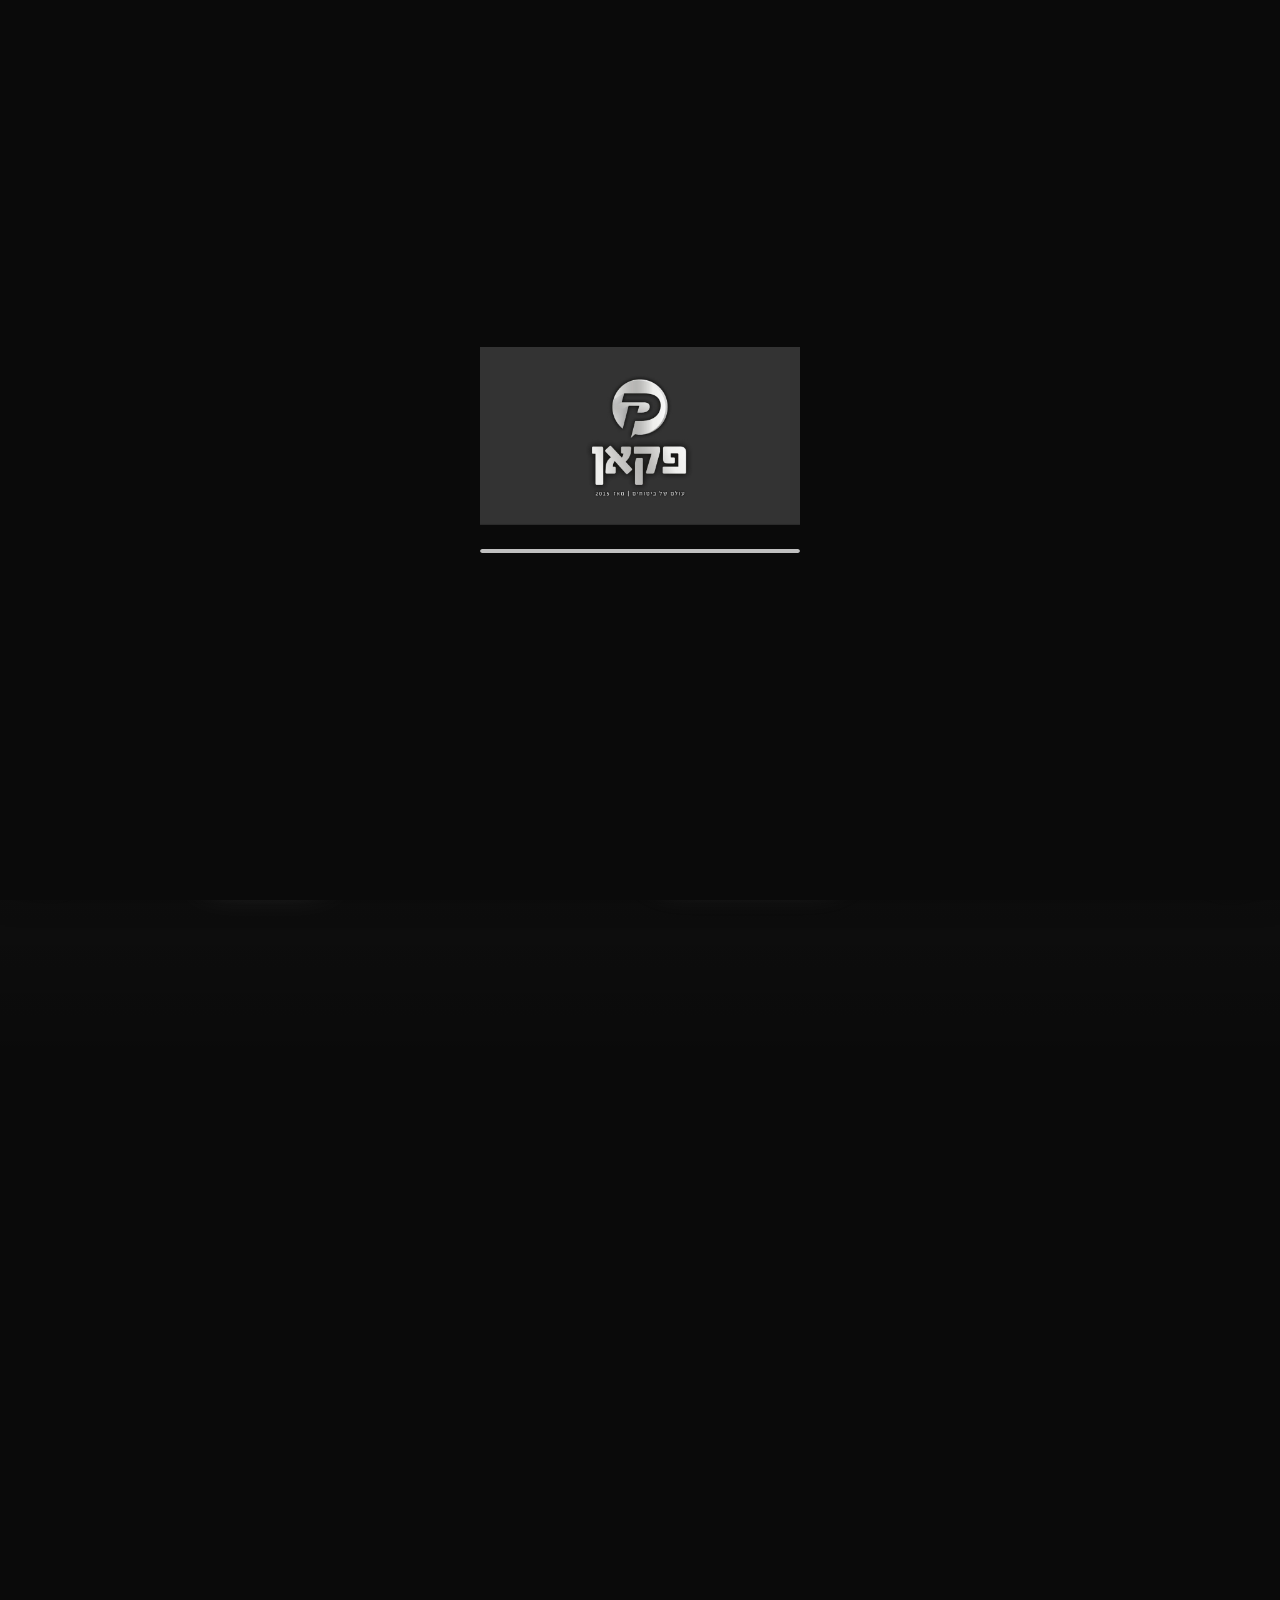
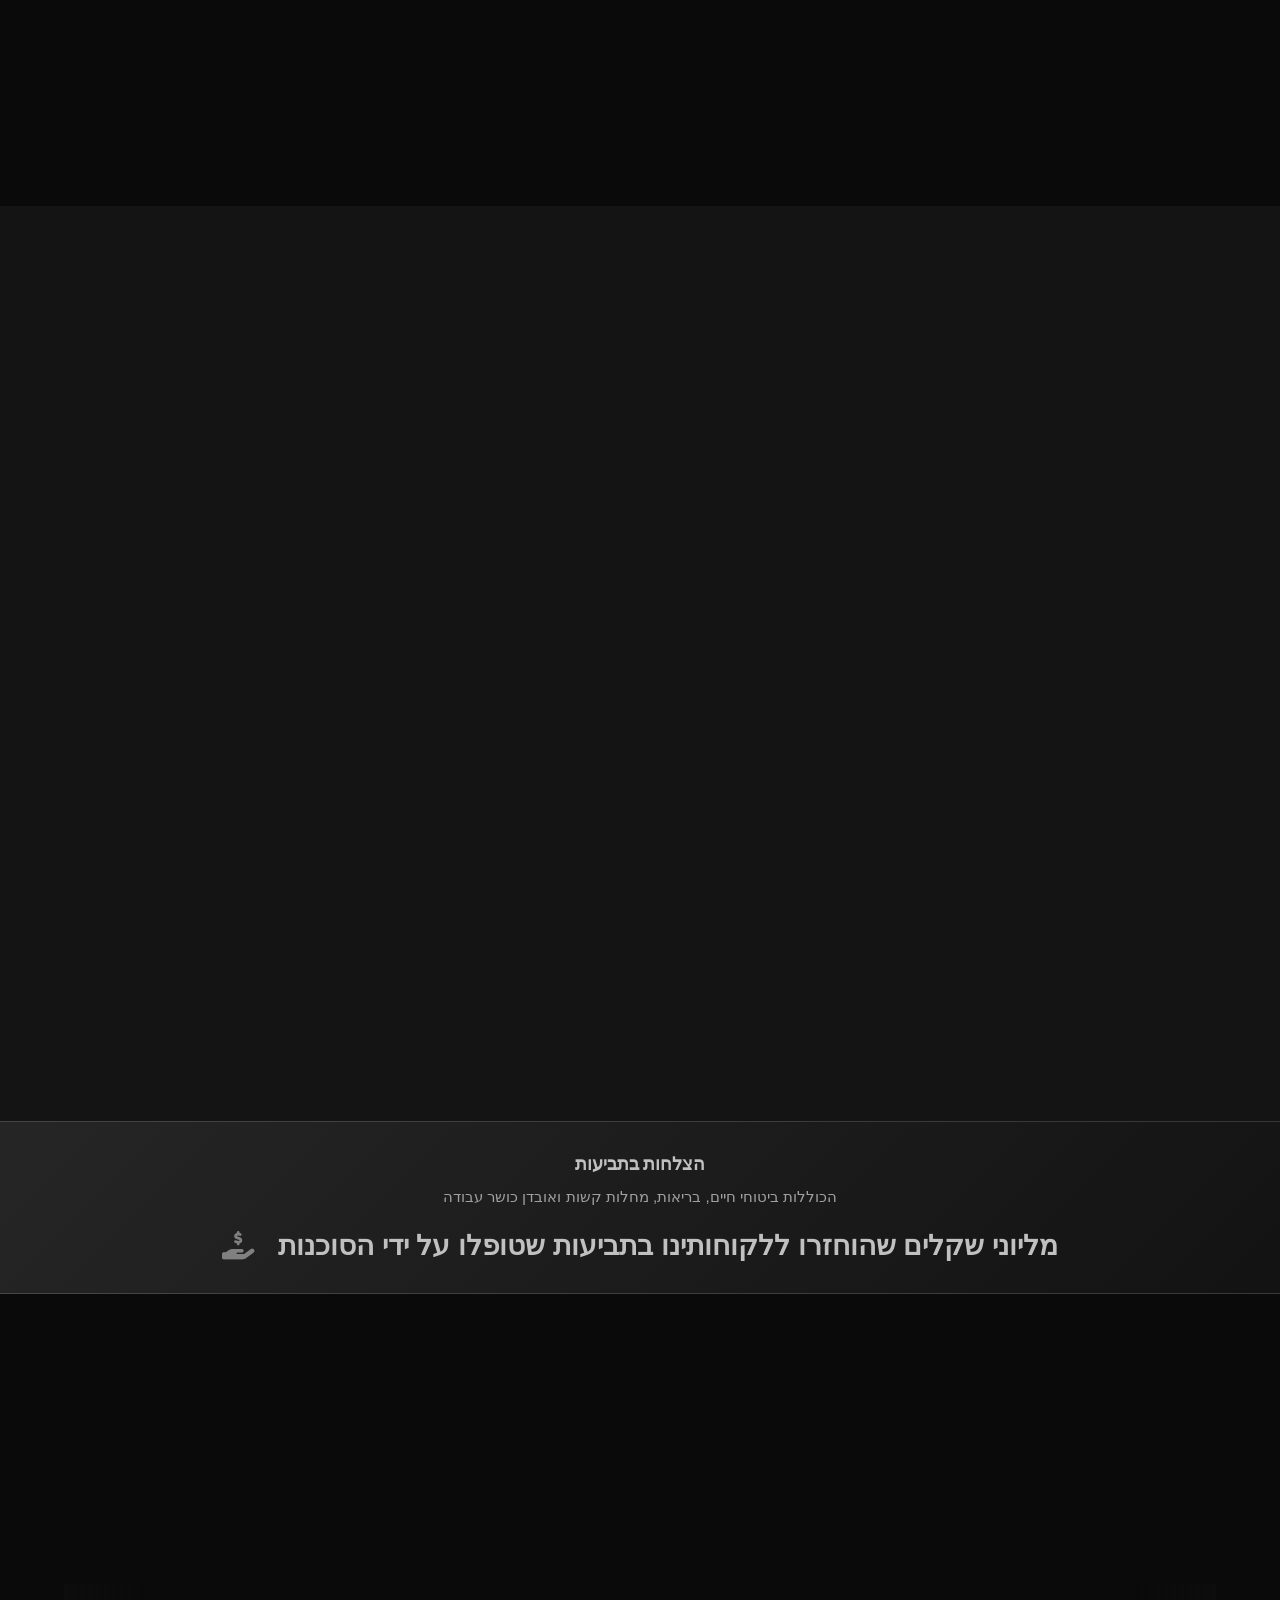
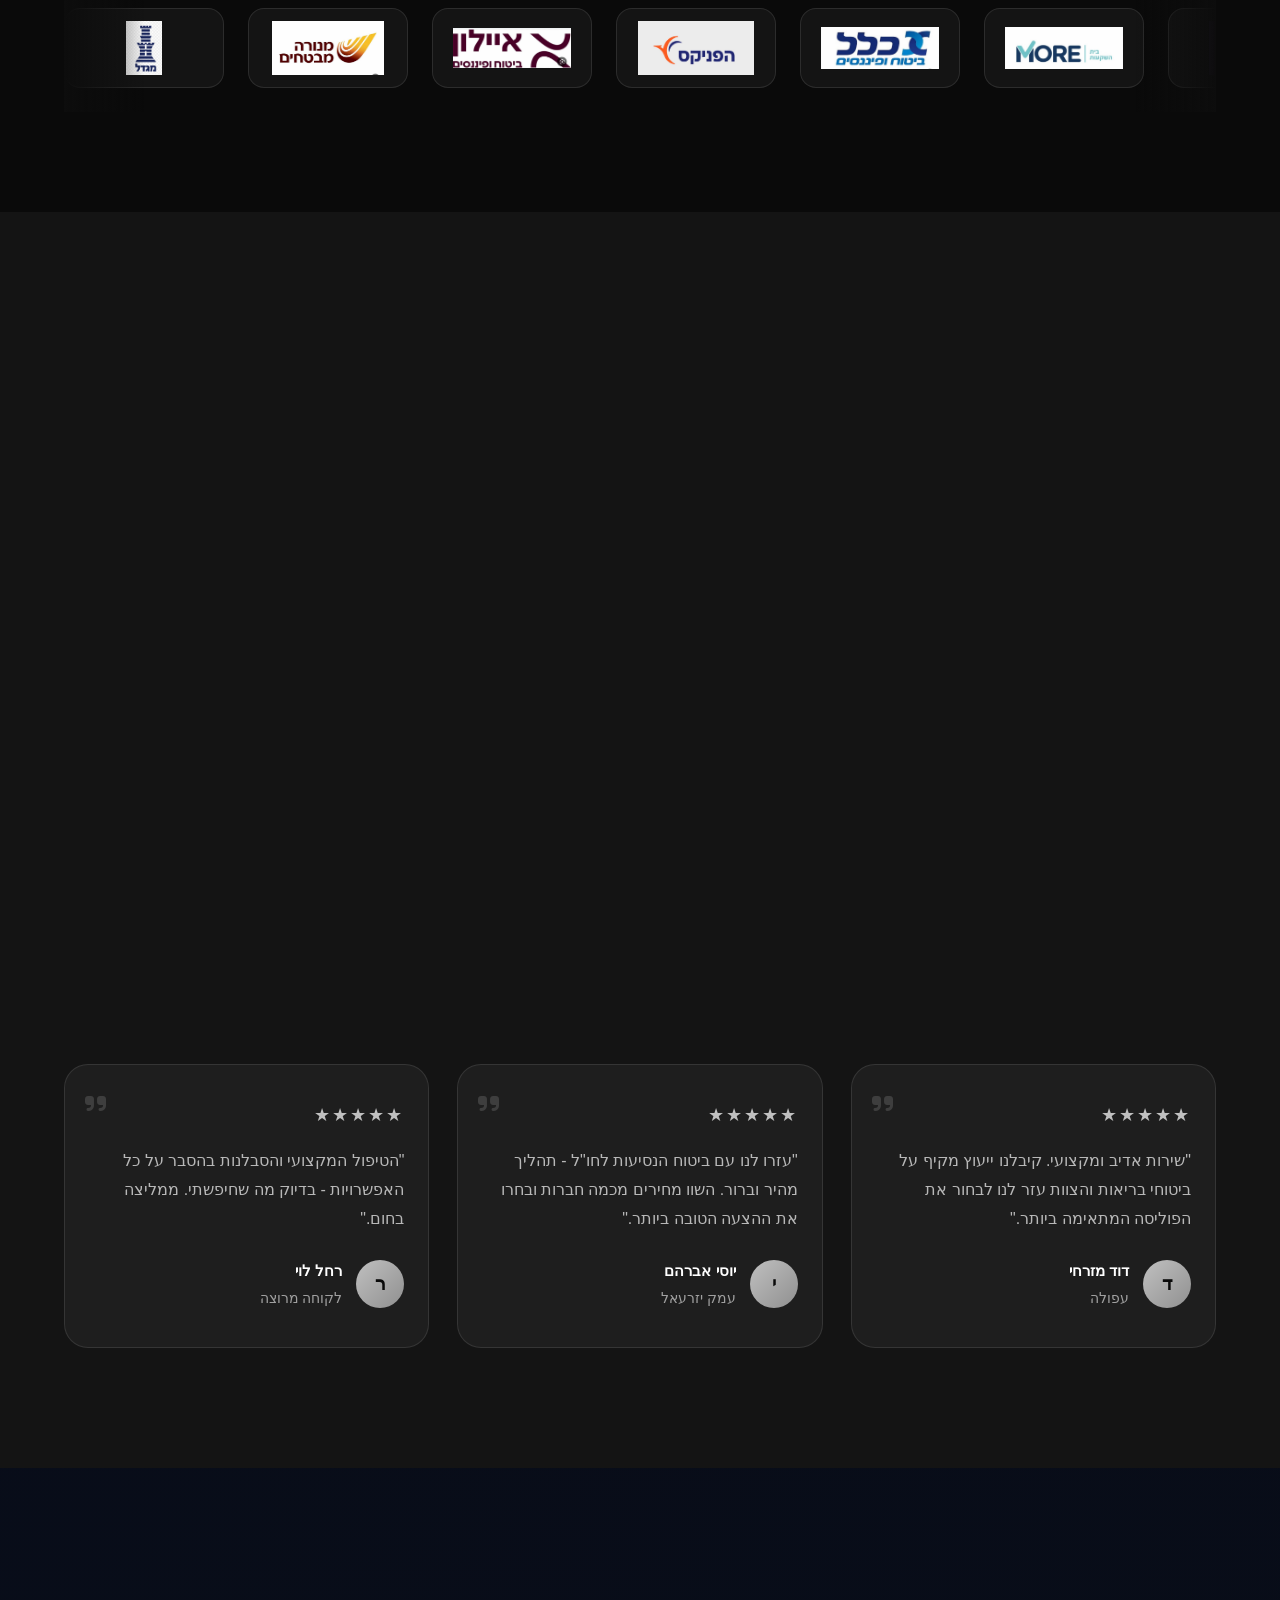
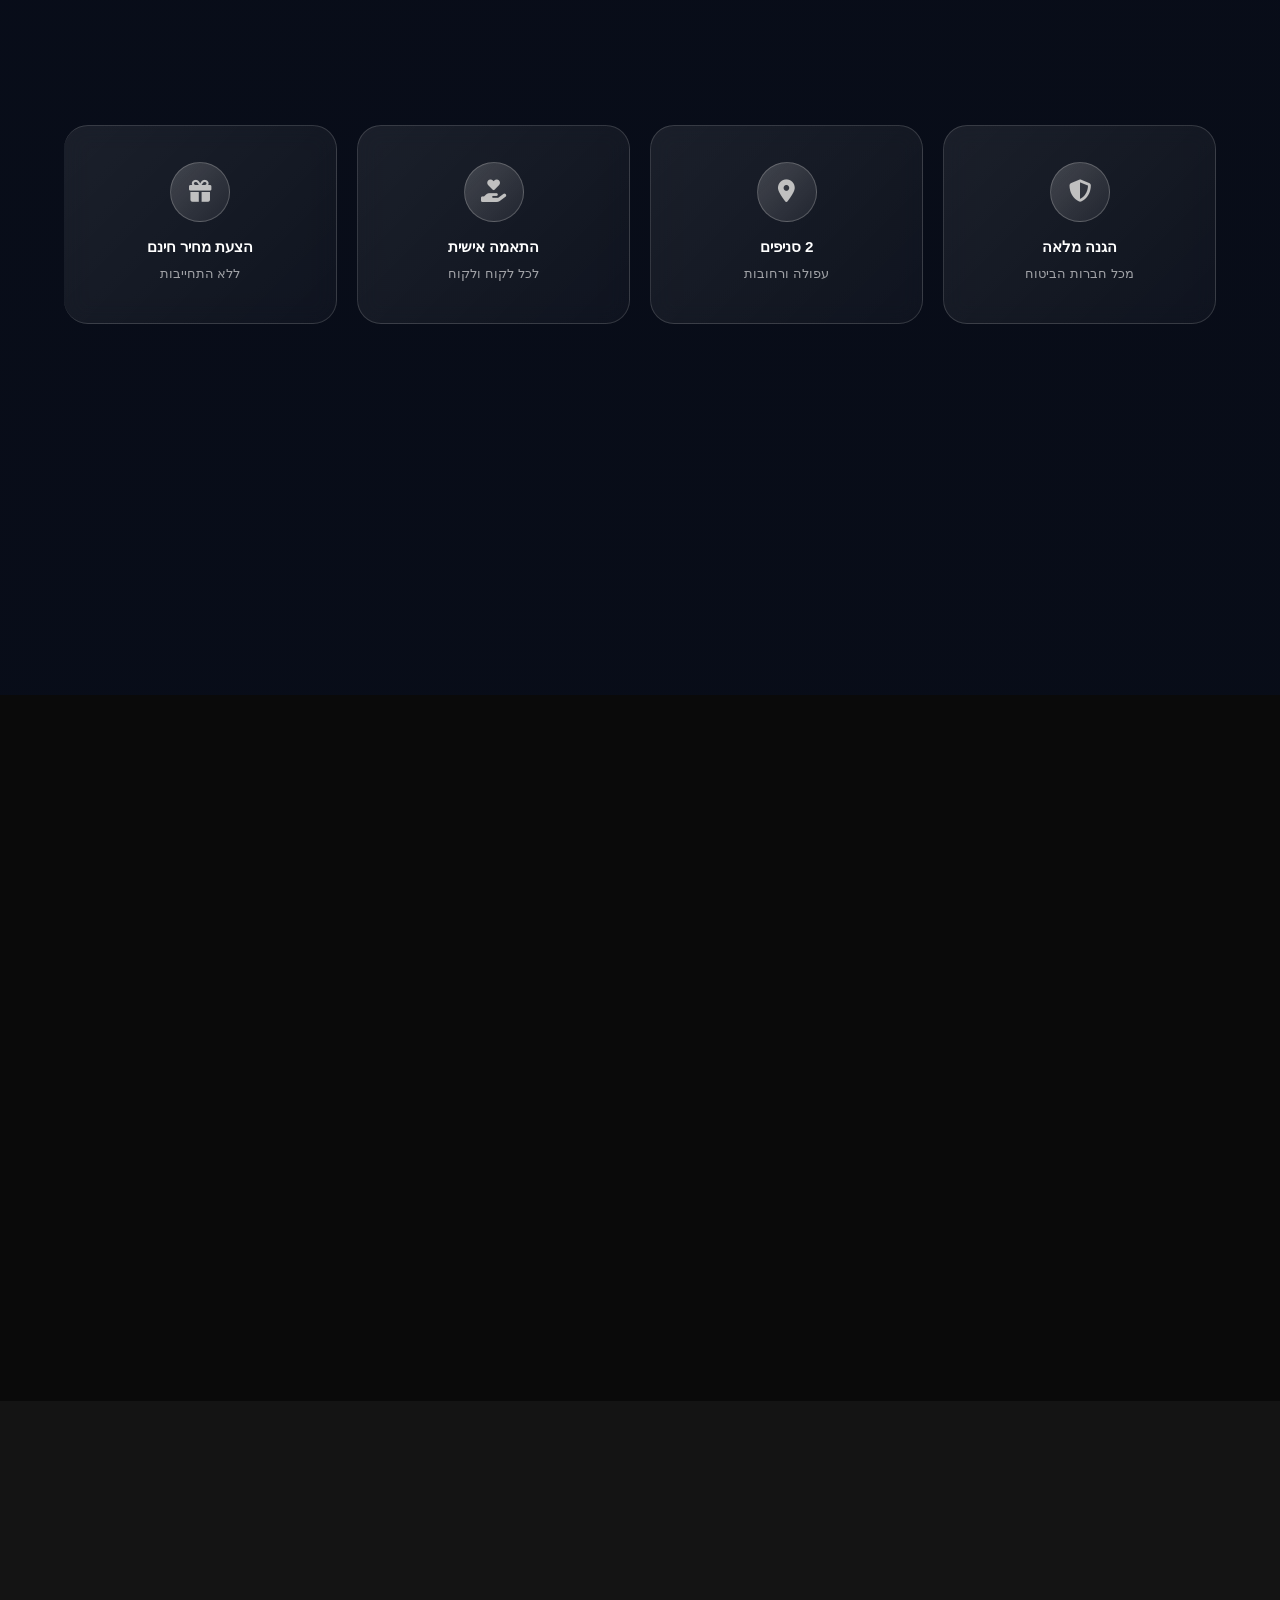
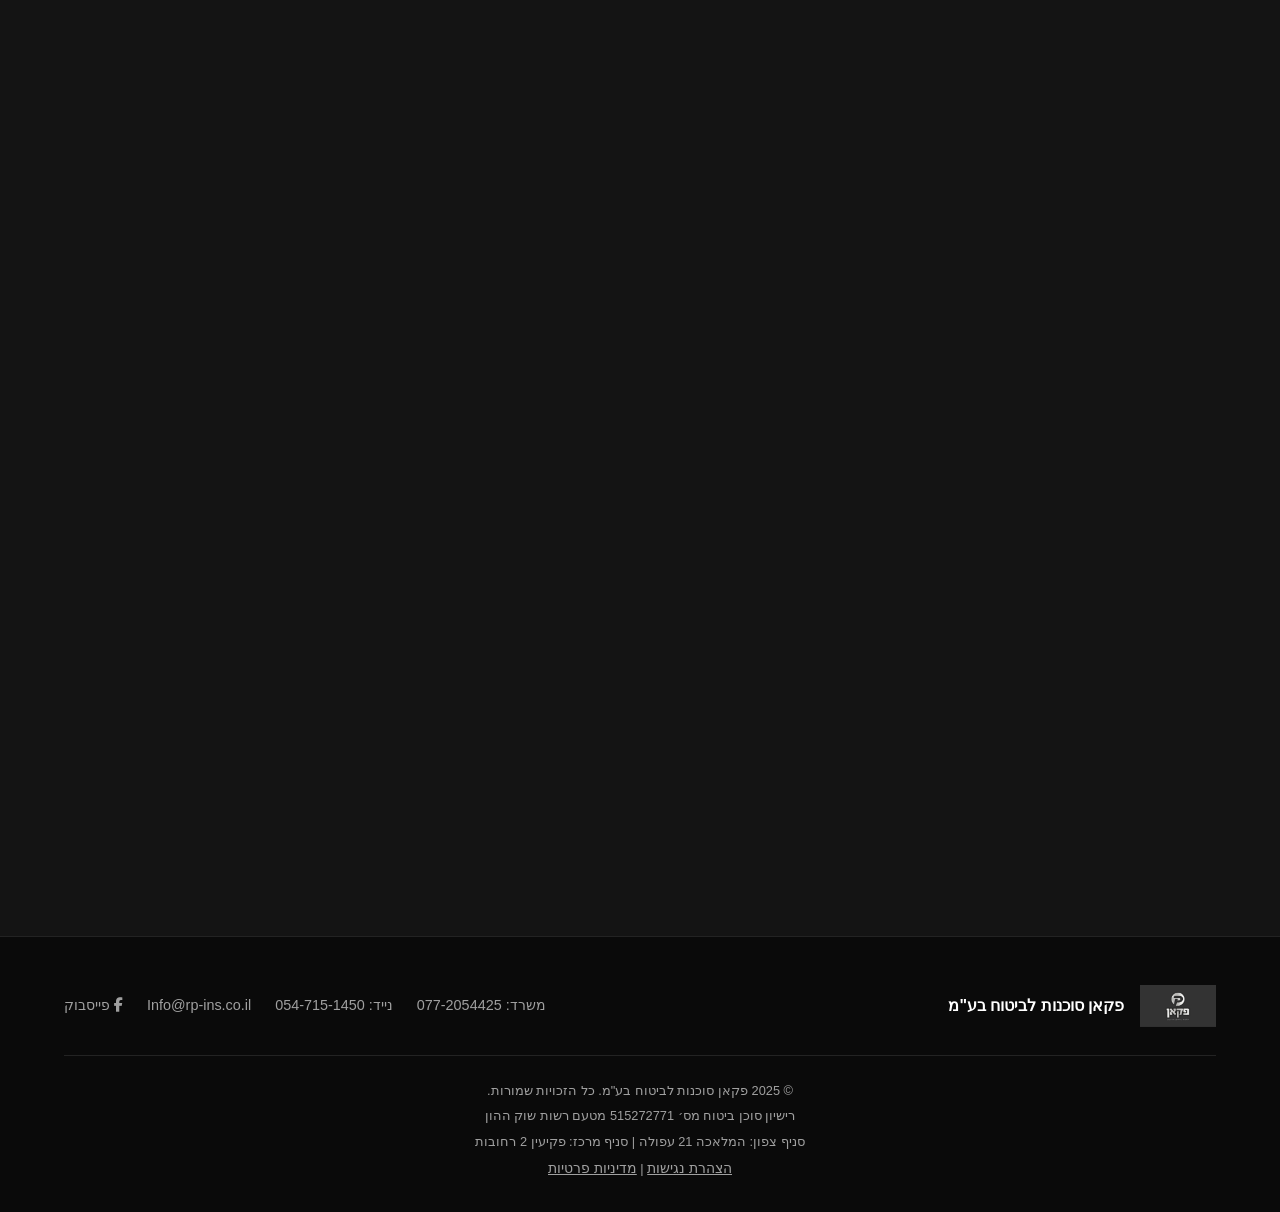
==== index.html @ 16bdc258 "feat: infinite proof carousel + 3 new proof documents - Replace manual JS carousel with CSS infinite" ====
<!DOCTYPE html>
<html lang="he" dir="rtl">
<head>
    <meta charset="UTF-8">
    <meta name="viewport" content="width=device-width, initial-scale=1.0, viewport-fit=cover">
    <meta name="referrer" content="strict-origin-when-cross-origin">
    <meta http-equiv="Content-Security-Policy" content="default-src 'self'; script-src 'self' https://www.googletagmanager.com https://www.google-analytics.com; style-src 'self' https://fonts.googleapis.com https://cdnjs.cloudflare.com; font-src 'self' https://fonts.gstatic.com https://cdnjs.cloudflare.com; img-src 'self' data: https://images.unsplash.com; connect-src 'self' https://formspree.io https://www.google-analytics.com https://www.googletagmanager.com; frame-ancestors 'self'; base-uri 'self'; form-action 'self' https://formspree.io;">
    <meta http-equiv="X-Frame-Options" content="DENY">
    <meta http-equiv="X-Content-Type-Options" content="nosniff">
    <meta http-equiv="Permissions-Policy" content="camera=(), microphone=(), geolocation=(), interest-cohort=()">
    <title>פקאן סוכנות לביטוח בע"מ | עפולה ורחובות - ביטוח מקצועי מאז 2015</title>
    <meta name="description" content="פקאן סוכנות לביטוח - סניפים בעפולה ורחובות. ביטוחי בריאות, נסיעות, חיים. עובדים עם הראל, מגדל, מנורה, כלל, הפניקס, איילון, הכשרה ועוד. הצעת מחיר חינם.">
    <meta name="keywords" content="פקאן ביטוח, ביטוח עפולה, ביטוח רחובות, ביטוח בריאות, ביטוח נסיעות, ביטוח חיים, ביטוח סיעוד, סוכנות ביטוח עפולה, סוכנות ביטוח רחובות, השוואת ביטוחים, הצעת מחיר ביטוח חינם">
    <meta property="og:title" content="פקאן סוכנות לביטוח בע&quot;מ">
    <meta property="og:description" content="פתרונות ביטוח מקצועיים בעפולה ורחובות מאז 2015">
    <meta property="og:type" content="website">
    <meta property="og:url" content="https://nirfit.github.io/pekan-insurance/">
    <meta property="og:image" content="https://nirfit.github.io/pekan-insurance/assets/pekan-logo-full.png">
    <meta property="og:locale" content="he_IL">
    <meta property="og:image:width" content="1200">
    <meta property="og:image:height" content="630">
    <meta property="og:image:alt" content="פקאן סוכנות לביטוח - עפולה ורחובות">
    <meta name="twitter:card" content="summary_large_image">
    <meta name="twitter:title" content="פקאן סוכנות לביטוח בע&quot;מ | עפולה ורחובות">
    <meta name="twitter:description" content="ביטוח מקצועי מאז 2015. ביטוחי בריאות, נסיעות, חיים. הצעת מחיר חינם וללא התחייבות.">
    <meta name="twitter:image" content="https://nirfit.github.io/pekan-insurance/assets/pekan-logo-full.png">
    <link rel="canonical" href="https://nirfit.github.io/pekan-insurance/">
    <link rel="icon" type="image/png" href="assets/pekan-logo-full.png">
    <link rel="apple-touch-icon" href="assets/pekan-logo-full.png">
    <link rel="preconnect" href="https://fonts.googleapis.com">
    <link rel="preconnect" href="https://fonts.gstatic.com" crossorigin>
    <link href="https://fonts.googleapis.com/css2?family=Heebo:wght@300;400;500;600;700;800;900&display=swap" rel="stylesheet">
    <link rel="stylesheet" href="https://cdnjs.cloudflare.com/ajax/libs/font-awesome/6.5.1/css/all.min.css" integrity="sha512-DTOQO9RWCH3ppGqcWaEA1BIZOC6xxalwEsw9c2QQeAIftl+Vegovlnee1c9QX4TctnWMn13TZye+giMm8e2LwA==" crossorigin="anonymous" referrerpolicy="no-referrer">
    <link rel="stylesheet" href="styles.css">
    <script src="config.js"></script>
    <!-- Google Analytics 4 - נטען רק לאחר הסכמת המשתמש לעוגיות -->
    <script type="application/ld+json">
    {
        "@context": "https://schema.org",
        "@type": "InsuranceAgency",
        "name": "פקאן סוכנות לביטוח בע\"מ",
        "description": "סוכנות ביטוח מובילה בעפולה ורחובות. ביטוחי בריאות, נסיעות וחיים.",
        "url": "https://nirfit.github.io/pekan-insurance/",
        "telephone": ["+972-77-2054425", "+972-54-715-1450"],
        "email": "Info@rp-ins.co.il",
        "address": [
            {"@type": "PostalAddress", "streetAddress": "המלאכה 21", "addressLocality": "עפולה"},
            {"@type": "PostalAddress", "streetAddress": "פקיעין 2", "addressLocality": "רחובות"}
        ],
        "openingHoursSpecification": {"@type": "OpeningHoursSpecification", "dayOfWeek": ["Monday","Tuesday","Wednesday","Thursday"], "opens": "09:00", "closes": "18:00"}
    }
    </script>
    <script type="application/ld+json">
    {
        "@context": "https://schema.org",
        "@type": "FAQPage",
        "mainEntity": [
            {"@type": "Question", "name": "איך אפשר ליצור קשר?", "acceptedAnswer": {"@type": "Answer", "text": "ניתן להתקשר למשרד: 077-2054425 או לנייד: 054-715-1450. בנוסף ניתן למלא את טופס יצירת הקשר או לשלוח הודעת WhatsApp."}}
        ]
    }
    </script>
</head>
<body>
    <!-- Skip to main content - תקן 5568 -->
    <a href="#main-content" class="skip-link">דלג לתוכן הראשי</a>
    <!-- Preloader -->
    <div class="preloader" id="preloader">
        <div class="preloader-inner">
            <div class="preloader-logo"><img src="assets/pekan-logo-full.png" alt="פקאן סוכנות לביטוח" width="320" height="auto"></div>
            <div class="preloader-bar"><div class="preloader-fill"></div></div>
        </div>
    </div>

    <!-- כפתור נגישות - תקן 5568 -->
    <button type="button" class="a11y-float" id="a11yFloat" aria-label="הצהרת נגישות והתאמות">
        <i class="fas fa-universal-access" aria-hidden="true"></i>
        <span class="a11y-float-text">נגישות</span>
    </button>

    <!-- WhatsApp Float -->
    <a href="https://wa.me/972547151450" class="whatsapp-float" target="_blank" rel="noopener noreferrer" aria-label="שלח הודעה ב-WhatsApp">
        <i class="fab fa-whatsapp" aria-hidden="true"></i>
        <span class="wa-text">שלח הודעה</span>
    </a>

    <!-- Chat Bot Widget - צד ימין למטה -->
    <div class="chatbot-widget" id="chatbotWidget" role="region" aria-label="צ׳אט בוט - במה אפשר לעזור">
        <div class="chatbot-panel" id="chatbotPanel" aria-hidden="true">
            <div class="chatbot-header">
                <h4>במה אפשר לעזור?</h4>
                <button type="button" class="chatbot-close" id="chatbotClose" aria-label="סגור צ׳אט">
                    <i class="fas fa-times"></i>
                </button>
            </div>
            <div class="chatbot-options">
                <a href="https://wa.me/972547151450?text=שלום%2C%20אני%20מעוניין%2Fת%20במידע%20על%20ביטוחי%20בריאות" class="chatbot-option" target="_blank" rel="noopener noreferrer">
                    <i class="fas fa-heart-pulse"></i>
                    <span>בריאות</span>
                </a>
                <a href="https://wa.me/972547151450?text=שלום%2C%20אני%20מעוניין%2Fת%20במידע%20על%20קופות%20גמל" class="chatbot-option" target="_blank" rel="noopener noreferrer">
                    <i class="fas fa-piggy-bank"></i>
                    <span>גמל</span>
                </a>
                <a href="https://wa.me/972547151450?text=שלום%2C%20אני%20מעוניין%2Fת%20במידע%20על%20פנסיה" class="chatbot-option" target="_blank" rel="noopener noreferrer">
                    <i class="fas fa-landmark"></i>
                    <span>פנסיה</span>
                </a>
                <a href="https://wa.me/972547151450?text=שלום%2C%20אני%20מעוניין%2Fת%20במידע%20על%20פיננסים%20והשקעות" class="chatbot-option" target="_blank" rel="noopener noreferrer">
                    <i class="fas fa-chart-line"></i>
                    <span>פיננסים והשקעות</span>
                </a>
            </div>
        </div>
        <button type="button" class="chatbot-trigger" id="chatbotTrigger" aria-label="פתח צ׳אט - במה אפשר לעזור" aria-expanded="false" aria-controls="chatbotPanel">
            <i class="fas fa-comments"></i>
            <span class="chatbot-trigger-text">במה אפשר לעזור</span>
        </button>
    </div>

    <!-- Top Bar -->
    <div class="top-bar" id="topBar">
        <div class="container">
            <div class="top-bar-content">
                <a href="tel:0772054425"><i class="fas fa-phone-alt" aria-hidden="true"></i> משרד: 077-2054425</a>
                <a href="tel:0547151450"><i class="fas fa-mobile-alt" aria-hidden="true"></i> נייד: 054-715-1450</a>
                <a href="mailto:Info@rp-ins.co.il"><i class="fas fa-envelope" aria-hidden="true"></i> Info@rp-ins.co.il</a>
                <a href="https://www.facebook.com/profile.php?id=100028027735678&locale=ga_IE#" target="_blank" rel="noopener noreferrer" aria-label="פייסבוק"><i class="fab fa-facebook-f" aria-hidden="true"></i> פייסבוק</a>
            </div>
        </div>
    </div>

    <!-- Navigation -->
    <nav class="navbar" id="navbar" role="navigation" aria-label="תפריט ראשי">
        <div class="nav-container">
            <a href="#" class="logo" aria-label="פקאן ביטוח - דף הבית">
                <img src="assets/pekan-logo-nav.png" alt="פקאן סוכנות לביטוח בע&quot;מ - עולם של ביטוחים מאז 2015" class="logo-img">
            </a>
            <button class="nav-toggle" id="navToggle" aria-label="פתיחת תפריט" aria-expanded="false" aria-controls="navMenu">
                <span></span><span></span><span></span>
            </button>
            <div class="nav-overlay" id="navOverlay" aria-hidden="true"></div>
            <ul class="nav-menu" id="navMenu">
                <li><a href="#hero">בית</a></li>
                <li><a href="#about">אודות</a></li>
                <li><a href="#services">שירותים</a></li>
                <li><a href="#results">תוצאות והוכחות</a></li>
                <li><a href="#why-us">למה אנחנו</a></li>
                <li><a href="#partners">חברות ביטוח</a></li>
                <li><a href="#faq">שאלות</a></li>
                <li class="nav-mobile-contact">
                    <a href="tel:0772054425"><i class="fas fa-phone-alt"></i> 077-2054425</a>
                    <a href="tel:0547151450"><i class="fas fa-mobile-alt"></i> 054-715-1450</a>
                    <a href="mailto:Info@rp-ins.co.il"><i class="fas fa-envelope"></i> Info@rp-ins.co.il</a>
                </li>
                <li><a href="#contact" class="nav-cta">צור קשר</a></li>
            </ul>
        </div>
    </nav>

    <main id="main-content">
    <!-- Hero -->
    <section class="hero" id="hero" aria-label="קטע ראשי">
        <div class="hero-bg">
            <div class="hero-overlay"></div>
        </div>
        <canvas class="hero-particles" id="heroParticles" aria-hidden="true"></canvas>
        <div class="hero-content">
            <img src="לוגו2.jpeg" alt="פקאן ביטוח" class="hero-logo-img" fetchpriority="high">
            <div class="hero-badges">
            </div>
            <h1 class="hero-title">
                <span class="line">מגנים על מה</span>
                <span class="line accent">שחשוב לכם</span>
            </h1>
            <p class="hero-desc">מובילים בביטוחי בריאות וחיים לצד תכנון פנסיוני וחסכונות • עובדים עם כל חברות הביטוח • סניפים עפולה ורחובות</p>
            <div class="hero-buttons">
                <div class="hero-buttons-grid">
                    <a href="#contact" class="btn btn-gold btn-quote">
                        <i class="fas fa-shield-alt"></i>
                        <span>קבל הצעת מחיר</span>
                    </a>
                    <a href="tel:0547151450" class="btn btn-glass btn-call">
                        <i class="fas fa-phone-alt"></i>
                        <span>התקשר עכשיו</span>
                    </a>
                </div>
            </div>
        </div>
    </section>

    <!-- About -->
    <section class="about-section" id="about">
        <div class="container">
            <div class="about-layout">
                <div class="about-visual reveal">
                    <div class="about-image-stack">
                        <img src="WhatsApp Image 2026-03-17 at 13.35.12.jpeg" alt="משרד פקאן ביטוח" class="about-img-1" loading="lazy">
                        <img src="https://images.unsplash.com/photo-1521791136064-7986c2920216?w=400&q=80" alt="פגישת ייעוץ" class="about-img-2" loading="lazy">
                        <div class="about-experience-badge">
                            <span class="exp-number">10+</span>
                            <span class="exp-text">שנות<br>ניסיון</span>
                        </div>
                    </div>
                </div>
                <div class="about-text reveal">
                    <h2 class="section-heading">אודות פקאן <span class="gold">סוכנות לביטוח</span></h2>
                    <p>פקאן סוכנות לביטוח בע"מ הוקמה בשנת 2015. מאז הקמתה מתמקדת הסוכנות במתן פתרונות ייחודיים ללקוחותיה הרבים. פקאן סוכנות לביטוח גדלה, התקדמה ונמצאת היום בין הסוכנויות המובילות בביטוחי פרט בארץ.</p>
                    <p>אנו שמים דגש רב בכל הקשור לאיכות השירות והמקצועיות. פקאן סוכנות לביטוח מתמחה במתן שירות ופתרונות מקצועיים בתחומי הביטוח השונים: ביטוחי אובדן כושר עבודה, ביטוחי בריאות, ביטוחי חיים, ביטוחי מנהלים, פנסיה וחסכון.</p>
                    <a href="#contact" class="btn btn-gold">צור קשר <i class="fas fa-arrow-left"></i></a>
                </div>
            </div>
        </div>
    </section>

    <!-- Cards Section -->
    <!-- Services Grid -->
    <section class="services-section" id="services">
        <div class="container">
            <div class="section-intro reveal">
                <h2 class="section-heading">כל <span class="gold">השירותים</span> שלנו</h2>
                <p class="section-sub">פקאן סוכנות לביטוח בע"מ מספקת מגוון רחב של פוליסות ביטוח בהתאמה אישית לכל לקוח ולצרכיו האישיים</p>
            </div>
            <div class="services-mosaic">
                <div class="mosaic-item reveal" data-delay="0">
                    <div class="mosaic-icon"><i class="fas fa-globe-americas"></i></div>
                    <h4>ביטוח נסיעות לחו"ל</h4>
                    <p>מגוון רחב של פוליסות ביטוח נסיעות לחו"ל ממגוון חברות הביטוח המובילות</p>
                </div>
                <div class="mosaic-item reveal" data-delay="1">
                    <div class="mosaic-icon"><i class="fas fa-stethoscope"></i></div>
                    <h4>ביטוח מחלות קשות</h4>
                    <p>כיסוי מקיף למקרה של גילוי מחלה קשה עם תנאים מיטביים</p>
                </div>
                <div class="mosaic-item reveal" data-delay="2">
                    <div class="mosaic-icon"><i class="fas fa-house-chimney"></i></div>
                    <h4>ביטוח משכנתא ומבנה</h4>
                    <p>הגנה על הנכס והמשכנתא בתנאים תחרותיים</p>
                </div>
                <div class="mosaic-item reveal" data-delay="3">
                    <div class="mosaic-icon"><i class="fas fa-bolt"></i></div>
                    <h4>ביטוח אלמנטרי</h4>
                    <p>כיסוי לנזקי טבע, רעידות אדמה ופגעי מזג אוויר</p>
                </div>
                <div class="mosaic-item reveal" data-delay="4">
                    <div class="mosaic-icon"><i class="fas fa-chart-line"></i></div>
                    <h4>קופות גמל להשקעה</h4>
                    <p>חיסכון גמיש לטווח ארוך עם תשואות אטרקטיביות ואפשרות למשיכה בכל עת</p>
                </div>
                <div class="mosaic-item reveal" data-delay="5">
                    <div class="mosaic-icon"><i class="fas fa-piggy-bank"></i></div>
                    <h4>מוצרי חיסכון</h4>
                    <p>ביטוחים פנסיוניים, קרנות השתלמות ותכנון פיננסי</p>
                </div>
                <div class="mosaic-item reveal" data-delay="6">
                    <div class="mosaic-icon"><i class="fas fa-user-shield"></i></div>
                    <h4>ביטוחי בריאות, חיים ונכות</h4>
                    <p>ביטוחי בריאות, חיים, נכות מתאונה ואובדן כושר עבודה</p>
                </div>
                <div class="mosaic-item reveal" data-delay="7">
                    <div class="mosaic-icon"><i class="fas fa-hand-holding-medical"></i></div>
                    <h4>ביטוח תאונות אישיות</h4>
                    <p>ביטוח תאונות אישיות ונכות תעסוקתית עקב תאונה</p>
                </div>
            </div>
        </div>
    </section>

    <!-- Money Returned Banner -->
    <section class="money-banner">
        <div class="container">
            <p class="money-banner-title">הצלחות בתביעות</p>
            <p class="money-banner-subtitle">הכוללות ביטוחי חיים, בריאות, מחלות קשות ואובדן כושר עבודה</p>
            <div class="money-banner-inner">
                <p class="money-full-text">מליוני שקלים שהוחזרו ללקוחותינו בתביעות שטופלו על ידי הסוכנות</p>
                <i class="fas fa-hand-holding-dollar money-icon"></i>
            </div>
        </div>
    </section>

    <!-- Partners -->
    <section class="partners-section" id="partners">
        <div class="container">
            <div class="section-intro reveal">
                <h2 class="section-heading">עובדים עם <span class="gold">כל חברות הביטוח</span></h2>
                <p class="section-sub">אנו עובדים עם כל חברות הביטוח המובילות בישראל ונספק לכם את ההצעה המתאימה והמשתלמת ביותר</p>
            </div>
            <div class="partners-carousel-outer">
                <div class="partners-carousel-track">
                    <div class="partner-logo-item"><img src="assets/partners/migdal.png" alt="מגדל"></div>
                    <div class="partner-logo-item"><img src="assets/partners/menora.png" alt="מנורה"></div>
                    <div class="partner-logo-item"><img src="assets/partners/ayalon.png" alt="איילון"></div>
                    <div class="partner-logo-item"><img src="assets/partners/phoenix.png" alt="הפניקס"></div>
                    <div class="partner-logo-item"><img src="assets/partners/clal.png" alt="כלל"></div>
                    <div class="partner-logo-item"><img src="assets/partners/mor.png" alt="מור בית השקעות"></div>
                    <div class="partner-logo-item"><img src="assets/partners/meitav.png" alt="מיטב בית השקעות"></div>
                    <div class="partner-logo-item"><img src="assets/partners/altshuler.png" alt="אלטשולר שחם"></div>
                    <div class="partner-logo-item"><img src="assets/partners/migdal.png" alt="מגדל"></div>
                    <div class="partner-logo-item"><img src="assets/partners/menora.png" alt="מנורה"></div>
                    <div class="partner-logo-item"><img src="assets/partners/ayalon.png" alt="איילון"></div>
                    <div class="partner-logo-item"><img src="assets/partners/phoenix.png" alt="הפניקס"></div>
                    <div class="partner-logo-item"><img src="assets/partners/clal.png" alt="כלל"></div>
                    <div class="partner-logo-item"><img src="assets/partners/mor.png" alt="מור בית השקעות"></div>
                    <div class="partner-logo-item"><img src="assets/partners/meitav.png" alt="מיטב בית השקעות"></div>
                    <div class="partner-logo-item"><img src="assets/partners/altshuler.png" alt="אלטשולר שחם"></div>
                    <div class="partner-logo-item"><img src="assets/partners/migdal.png" alt="מגדל"></div>
                    <div class="partner-logo-item"><img src="assets/partners/menora.png" alt="מנורה"></div>
                    <div class="partner-logo-item"><img src="assets/partners/ayalon.png" alt="איילון"></div>
                    <div class="partner-logo-item"><img src="assets/partners/phoenix.png" alt="הפניקס"></div>
                    <div class="partner-logo-item"><img src="assets/partners/clal.png" alt="כלל"></div>
                    <div class="partner-logo-item"><img src="assets/partners/mor.png" alt="מור בית השקעות"></div>
                    <div class="partner-logo-item"><img src="assets/partners/meitav.png" alt="מיטב בית השקעות"></div>
                    <div class="partner-logo-item"><img src="assets/partners/altshuler.png" alt="אלטשולר שחם"></div>
                    <div class="partner-logo-item"><img src="assets/partners/migdal.png" alt="מגדל"></div>
                    <div class="partner-logo-item"><img src="assets/partners/menora.png" alt="מנורה"></div>
                    <div class="partner-logo-item"><img src="assets/partners/ayalon.png" alt="איילון"></div>
                    <div class="partner-logo-item"><img src="assets/partners/phoenix.png" alt="הפניקס"></div>
                    <div class="partner-logo-item"><img src="assets/partners/clal.png" alt="כלל"></div>
                    <div class="partner-logo-item"><img src="assets/partners/mor.png" alt="מור בית השקעות"></div>
                    <div class="partner-logo-item"><img src="assets/partners/meitav.png" alt="מיטב בית השקעות"></div>
                    <div class="partner-logo-item"><img src="assets/partners/altshuler.png" alt="אלטשולר שחם"></div>
                </div>
            </div>
        </div>
    </section>

    <!-- Results & Proofs -->
    <section class="results-section" id="results">
        <div class="container">
            <div class="section-intro reveal">
                <h2 class="section-heading">לקוחות מספרים <span class="gold">והנה הוכחות</span></h2>
                <p class="section-sub">סיפורי הצלחה אמיתיים ומסמכים רשמיים – אנחנו עוזרים לאנשים לקבל את מה שהם זכאים לו</p>
            </div>

            <!-- Proof Documents Carousel -->
            <div class="results-proofs reveal">
                <h3 class="proofs-title"><i class="fas fa-file-contract"></i> מסמכי אישור רשמיים – הוכחות מהשטח</h3>
                <p class="proofs-desc">אישורי תשלום ותגמולים שאושרו ללקוחותינו – חברות ביטוח מובילות</p>
                <div class="proofs-carousel-outer">
                    <div class="proofs-carousel-track" id="proofsTrack">
                        <!-- סט ראשון -->
                        <div class="proof-card"><a href="assets/proof-phoenix-siyud.png" target="_blank" rel="noopener noreferrer" class="proof-link"><img src="assets/proof-phoenix-siyud.png" alt="הפניקס – ביטוח סיעוד" loading="lazy"><div class="proof-overlay"><span>הפניקס – ביטוח סיעוד</span><small>תגמול חודשי 2,721 ש"ח</small></div></a></div>
                        <div class="proof-card"><a href="assets/proof-critical-illness.png" target="_blank" rel="noopener noreferrer" class="proof-link"><img src="assets/proof-critical-illness.png" alt="פיצוי מחלה קשה" loading="lazy"><div class="proof-overlay"><span>פיצוי מחלה קשה</span><small>55,810 ש"ח אושרו לתשלום</small></div></a></div>
                        <div class="proof-card"><a href="assets/proof-menora.png" target="_blank" rel="noopener noreferrer" class="proof-link"><img src="assets/proof-menora.png" alt="מנורה מבטחים" loading="lazy"><div class="proof-overlay"><span>מנורה מבטחים</span><small>2,643 ש"ח – ניתוח</small></div></a></div>
                        <div class="proof-card"><a href="assets/proof-phoenix-accident.png" target="_blank" rel="noopener noreferrer" class="proof-link"><img src="assets/proof-phoenix-accident.png" alt="הפניקס – תאונות אישיות" loading="lazy"><div class="proof-overlay"><span>הפניקס – תאונות אישיות</span><small>3,310 ש"ח תגמולים</small></div></a></div>
                        <div class="proof-card"><a href="assets/proof-migdal-laparoscopy.jpeg" target="_blank" rel="noopener noreferrer" class="proof-link"><img src="assets/proof-migdal-laparoscopy.jpeg" alt="מגדל – ניתוח לפרוסקופי" loading="lazy"><div class="proof-overlay"><span>מגדל – ניתוח לפרוסקופי</span><small>4,044 ש"ח אושרו לתשלום</small></div></a></div>
                        <div class="proof-card"><a href="assets/proof-migdal-health.jpeg" target="_blank" rel="noopener noreferrer" class="proof-link"><img src="assets/proof-migdal-health.jpeg" alt="מגדל – תביעת בריאות" loading="lazy"><div class="proof-overlay"><span>מגדל – תביעת בריאות</span><small>8,776 ש"ח אושרו לתשלום</small></div></a></div>
                        <div class="proof-card"><a href="assets/proof-femi-physiotherapy.jpeg" target="_blank" rel="noopener noreferrer" class="proof-link"><img src="assets/proof-femi-physiotherapy.jpeg" alt="Femi – פיזיותרפיה" loading="lazy"><div class="proof-overlay"><span>Femi – פיזיותרפיה</span><small>569 ש"ח החזר טיפולים</small></div></a></div>
                        <!-- סט שני (כפילות לאינסוף) -->
                        <div class="proof-card"><a href="assets/proof-phoenix-siyud.png" target="_blank" rel="noopener noreferrer" class="proof-link"><img src="assets/proof-phoenix-siyud.png" alt="הפניקס – ביטוח סיעוד" loading="lazy"><div class="proof-overlay"><span>הפניקס – ביטוח סיעוד</span><small>תגמול חודשי 2,721 ש"ח</small></div></a></div>
                        <div class="proof-card"><a href="assets/proof-critical-illness.png" target="_blank" rel="noopener noreferrer" class="proof-link"><img src="assets/proof-critical-illness.png" alt="פיצוי מחלה קשה" loading="lazy"><div class="proof-overlay"><span>פיצוי מחלה קשה</span><small>55,810 ש"ח אושרו לתשלום</small></div></a></div>
                        <div class="proof-card"><a href="assets/proof-menora.png" target="_blank" rel="noopener noreferrer" class="proof-link"><img src="assets/proof-menora.png" alt="מנורה מבטחים" loading="lazy"><div class="proof-overlay"><span>מנורה מבטחים</span><small>2,643 ש"ח – ניתוח</small></div></a></div>
                        <div class="proof-card"><a href="assets/proof-phoenix-accident.png" target="_blank" rel="noopener noreferrer" class="proof-link"><img src="assets/proof-phoenix-accident.png" alt="הפניקס – תאונות אישיות" loading="lazy"><div class="proof-overlay"><span>הפניקס – תאונות אישיות</span><small>3,310 ש"ח תגמולים</small></div></a></div>
                        <div class="proof-card"><a href="assets/proof-migdal-laparoscopy.jpeg" target="_blank" rel="noopener noreferrer" class="proof-link"><img src="assets/proof-migdal-laparoscopy.jpeg" alt="מגדל – ניתוח לפרוסקופי" loading="lazy"><div class="proof-overlay"><span>מגדל – ניתוח לפרוסקופי</span><small>4,044 ש"ח אושרו לתשלום</small></div></a></div>
                        <div class="proof-card"><a href="assets/proof-migdal-health.jpeg" target="_blank" rel="noopener noreferrer" class="proof-link"><img src="assets/proof-migdal-health.jpeg" alt="מגדל – תביעת בריאות" loading="lazy"><div class="proof-overlay"><span>מגדל – תביעת בריאות</span><small>8,776 ש"ח אושרו לתשלום</small></div></a></div>
                        <div class="proof-card"><a href="assets/proof-femi-physiotherapy.jpeg" target="_blank" rel="noopener noreferrer" class="proof-link"><img src="assets/proof-femi-physiotherapy.jpeg" alt="Femi – פיזיותרפיה" loading="lazy"><div class="proof-overlay"><span>Femi – פיזיותרפיה</span><small>569 ש"ח החזר טיפולים</small></div></a></div>
                    </div>
                </div>
            </div>

            <!-- Reviews inside results section -->
            <div style="margin-top: 96px;">
                <div class="section-intro reveal" style="margin-bottom: 32px;">
                    <h2 class="section-heading">מה הלקוחות <span class="gold">אומרים</span></h2>
                </div>
                <div class="reviews-carousel-wrap" id="testimonials">
                    <div class="reviews-carousel-mask">
                        <div class="reviews-carousel-track" id="reviewsTrack">
                            <div class="review-card">
                                <div class="review-quote"><i class="fas fa-quote-right"></i></div>
                                <div class="review-stars">★★★★★</div>
                                <p>"הטיפול המקצועי והסבלנות בהסבר על כל האפשרויות - בדיוק מה שחיפשתי. ממליצה בחום."</p>
                                <div class="review-author">
                                    <div class="review-avatar">ר</div>
                                    <div><strong>רחל לוי</strong><span>לקוחה מרוצה</span></div>
                                </div>
                            </div>
                            <div class="review-card">
                                <div class="review-quote"><i class="fas fa-quote-right"></i></div>
                                <div class="review-stars">★★★★★</div>
                                <p>"עזרו לנו עם ביטוח הנסיעות לחו"ל - תהליך מהיר וברור. השוו מחירים מכמה חברות ובחרו את ההצעה הטובה ביותר."</p>
                                <div class="review-author">
                                    <div class="review-avatar">י</div>
                                    <div><strong>יוסי אברהם</strong><span>עמק יזרעאל</span></div>
                                </div>
                            </div>
                            <div class="review-card">
                                <div class="review-quote"><i class="fas fa-quote-right"></i></div>
                                <div class="review-stars">★★★★★</div>
                                <p>"שירות אדיב ומקצועי. קיבלנו ייעוץ מקיף על ביטוחי בריאות והצוות עזר לנו לבחור את הפוליסה המתאימה ביותר."</p>
                                <div class="review-author">
                                    <div class="review-avatar">ד</div>
                                    <div><strong>דוד מזרחי</strong><span>עפולה</span></div>
                                </div>
                            </div>
                        </div>
                    </div>
                </div>
            </div>
        </div>
    </section>

    <!-- Why Us -->
    <section class="why-section" id="why-us">
        <div class="why-bg">
            <img src="https://images.unsplash.com/photo-1454165804606-c3d57bc86b40?w=1920&q=60" alt="" class="why-bg-img" loading="lazy" role="presentation">
            <div class="why-bg-overlay"></div>
        </div>
        <div class="container">
            <div class="section-intro light reveal" style="margin-bottom: 48px;">
                <h2 class="section-heading light">למה <span class="gold">פקאן?</span></h2>
            </div>
            <div class="trust-grid" style="margin-bottom: 80px;">
                <div class="trust-item" data-delay="0">
                    <div class="trust-icon"><i class="fas fa-shield-halved"></i></div>
                    <div><strong>הגנה מלאה</strong><span>מכל חברות הביטוח</span></div>
                </div>
                <div class="trust-item" data-delay="1">
                    <div class="trust-icon"><i class="fas fa-map-marker-alt"></i></div>
                    <div><strong>2 סניפים</strong><span>עפולה ורחובות</span></div>
                </div>
                <div class="trust-item" data-delay="2">
                    <div class="trust-icon"><i class="fas fa-hand-holding-heart"></i></div>
                    <div><strong>התאמה אישית</strong><span>לכל לקוח ולקוח</span></div>
                </div>
                <div class="trust-item" data-delay="3">
                    <div class="trust-icon"><i class="fas fa-gift"></i></div>
                    <div><strong>הצעת מחיר חינם</strong><span>ללא התחייבות</span></div>
                </div>
            </div>
            <div class="why-grid">
                <div class="why-card reveal" data-delay="0">
                    <div class="why-number">01</div>
                    <h3>שירות מקצועי ואנושי</h3>
                    <p>צוות מומחים מנוסה שמבין את הצרכים שלכם ומעניק יחס אישי לכל לקוח</p>
                </div>
                <div class="why-card reveal" data-delay="1">
                    <div class="why-number">02</div>
                    <h3>השוואת מחירים מכל השוק</h3>
                    <p>עובדים עם כל חברות הביטוח ומתאמים ללקוח את המוצר הנכון ביותר עבורו בהתאם לצרכיו</p>
                </div>
                <div class="why-card reveal" data-delay="2">
                    <div class="why-number">03</div>
                    <h3>ליווי צמוד לאורך הדרך</h3>
                    <p>מרגע ההצטרפות ועד לתביעה - אנחנו איתכם בכל שלב, עם מענה מהיר ואישי</p>
                </div>
            </div>
        </div>
    </section>

    <!-- Partners -->
    <!-- Testimonials -->
    <!-- FAQ -->
    <section class="faq-section" id="faq">
        <div class="container">
            <div class="section-intro reveal">
                <h2 class="section-heading">שאלות <span class="gold">נפוצות</span></h2>
            </div>
            <div class="faq-list">
                <div class="faq-item reveal">
                    <button class="faq-question">
                        <span>האם יש קנס על פדיון?</span>
                        <i class="fas fa-plus"></i>
                    </button>
                    <div class="faq-answer">
                        <p>על פדיון כספים יכול לחול קנס במקרים מסוימים, כמו משיכת כספים טרם הזכאות או משיכה מעל תקרת פטור הפיצויים.</p>
                        <p>בקרן פנסיה ותיקה, משיכת כספי פיצויים מהקרן לא מאפשרת המשך הפקדות לאותה הקרן וגורמת לאיבוד הזכות לקבלת פנסיה ללא זכות גמל בעתיד.</p>
                    </div>
                </div>
                <div class="faq-item reveal">
                    <button class="faq-question">
                        <span>איך אפשר ליצור קשר?</span>
                        <i class="fas fa-plus"></i>
                    </button>
                    <div class="faq-answer">
                        <p>ניתן להתקשר למשרד: 077-2054425 או לנייד: 054-715-1450. בנוסף ניתן למלא את טופס יצירת הקשר או לשלוח הודעת WhatsApp.</p>
                    </div>
                </div>
                <div class="faq-item reveal">
                    <button class="faq-question">
                        <span>מדוע חשוב להצטרף לביטוח בריאות בגיל צעיר?</span>
                        <i class="fas fa-plus"></i>
                    </button>
                    <div class="faq-answer">
                        <p>התשובה פשוטה מאוד: מבוטח המצטרף לתוכנית ביטוח בריאות בגיל צעיר מגיע (בדרך כלל) בריא וללא מחלות קודמות.</p>
                        <p>עם השנים והגיל יעלה הסכום החודשי באופן הדרגתי, אך הזכויות הרפואיות שצבר ישמרו.</p>
                    </div>
                </div>
                <div class="faq-item reveal">
                    <button class="faq-question">
                        <span>האם ניתן לפדות כספים מקרן הפנסיה / ביטוח המנהלים?</span>
                        <i class="fas fa-plus"></i>
                    </button>
                    <div class="faq-answer">
                        <p>ניתן לפדות את כספי הפיצויים אחרי סיום עבודה (ניתוק יחסי עובד מעביד). חלק מהכספים הנ"ל יהיה פטור ממס וחלק חייב במס, תלוי בגובה הכנסתך ובתקרת הפטור של כספי הפיצויים.</p>
                        <p>את כספי התגמולים שנחסכו ניתן לפדות בהתאם לתקנות קופות גמל. בכל מקרה יש להתייעץ עם סוכן הביטוח.</p>
                    </div>
                </div>
                <div class="faq-item reveal">
                    <button class="faq-question">
                        <span>התחלתי מקום עבודה חדש – האם עליי לפנות לסוכן שלי?</span>
                        <i class="fas fa-plus"></i>
                    </button>
                    <div class="faq-answer">
                        <p>כן, מומלץ מאוד. מעבר מקום עבודה משפיע על ביטוחי המנהלים, הפנסיה והחסכון שלכם. הסוכן יכול לבדוק את תנאי הפוליסה החדשה, להשוות ולהמליץ – ולעתים לחסוך לכם כסף או לשפר את הכיסוי.</p>
                    </div>
                </div>
            </div>
        </div>
    </section>

    <!-- Contact -->
    <section class="contact-section" id="contact">
        <div class="container">
            <div class="contact-layout">
                <div class="contact-form-side reveal">
                    <div class="contact-form-card">
                        <div class="section-tag">יצירת קשר</div>
                        <h2 class="section-heading">צור <span class="gold">קשר</span></h2>
                        <p class="contact-form-desc">לקבלת מידע נוסף, הצעת מחיר חינם וללא התחייבות – מלאו את הטופס ונחזור אליכם בהקדם</p>
                        <form class="premium-form" id="contactForm" action="#" method="POST">
                            <div class="form-hp" aria-hidden="true">
                                <label for="website">אל תמלא</label>
                                <input type="text" name="website" id="website" tabindex="-1" autocomplete="off">
                            </div>
                            <div class="form-group">
                                <h4 class="form-group-title"><i class="fas fa-user" aria-hidden="true"></i> פרטים אישיים</h4>
                                <div class="form-row">
                                    <div class="form-field">
                                        <input type="text" name="name" id="name" required placeholder=" " maxlength="100" autocomplete="name">
                                        <label for="name">שם מלא</label>
                                    </div>
                                    <div class="form-field">
                                        <input type="tel" name="phone" id="phone" required placeholder=" " maxlength="20" autocomplete="tel">
                                        <label for="phone">טלפון</label>
                                    </div>
                                </div>
                                <div class="form-field">
                                    <input type="email" name="email" id="email" required placeholder=" " maxlength="254" autocomplete="email">
                                    <label for="email">אימייל</label>
                                </div>
                            </div>
                            <div class="form-group">
                                <h4 class="form-group-title"><i class="fas fa-map-marker-alt" aria-hidden="true"></i> פרטי הפנייה</h4>
                                <div class="form-field">
                                    <label for="branch" class="visually-hidden">סניף</label>
                                    <select name="branch" id="branch" required aria-required="true">
                                        <option value="" disabled selected>בחר סניף מועדף</option>
                                        <option value="north">סניף צפון – עפולה</option>
                                        <option value="center">סניף מרכז – רחובות</option>
                                    </select>
                                </div>
                                <div class="form-field">
                                    <textarea name="message" id="message" rows="4" placeholder=" " maxlength="2000"></textarea>
                                    <label for="message">הודעה (אופציונלי)</label>
                                </div>
                            </div>
                            <div class="form-field form-consent">
                                <input type="checkbox" name="privacy_consent" id="privacyConsent" required aria-required="true" aria-describedby="consent-desc">
                                <label for="privacyConsent" id="consent-desc">אני מסכים/ה <a href="privacy.html" target="_blank" rel="noopener noreferrer">למדיניות הפרטיות</a> ומאשר/ת את איסוף המידע לצורך יצירת קשר והחזרת פנייתי.</label>
                            </div>
                            <button type="submit" class="btn btn-gold btn-full btn-shimmer">
                                <span>שלח הודעה</span>
                                <i class="fas fa-paper-plane"></i>
                            </button>
                        </form>
                    </div>
                </div>
                <div class="contact-info-side reveal">
                    <div class="branch-card">
                        <div class="branch-header">
                            <i class="fas fa-map-marker-alt"></i>
                            <h4>סניף צפון - עפולה</h4>
                        </div>
                        <p class="branch-address">המלאכה 21, עפולה</p>
                        <a href="https://www.google.com/maps/search/המלאכה+21+עפולה" target="_blank" rel="noopener noreferrer" class="branch-map"><i class="fas fa-directions"></i> ניווט לסניף</a>
                        <div class="branch-contact">
                            <a href="tel:0772054425"><i class="fas fa-phone-alt"></i> משרד: 077-2054425</a>
                            <a href="tel:0547151450"><i class="fas fa-mobile-alt"></i> נייד: 054-715-1450</a>
                        </div>
                        <a href="mailto:Info@rp-ins.co.il" class="branch-email"><i class="fas fa-envelope"></i> Info@rp-ins.co.il</a>
                    </div>
                    <div class="branch-card">
                        <div class="branch-header">
                            <i class="fas fa-map-marker-alt"></i>
                            <h4>סניף מרכז - רחובות</h4>
                        </div>
                        <p class="branch-address">פקיעין 2, רחובות</p>
                        <a href="https://www.google.com/maps/search/פקיעין+2+רחובות" target="_blank" rel="noopener noreferrer" class="branch-map"><i class="fas fa-directions"></i> ניווט לסניף</a>
                        <div class="branch-contact">
                            <a href="tel:0772054425"><i class="fas fa-phone-alt"></i> משרד: 077-2054425</a>
                            <a href="tel:0502663000"><i class="fas fa-mobile-alt"></i> נייד: 050-2663000</a>
                        </div>
                        <a href="mailto:Info@rp-ins.co.il" class="branch-email"><i class="fas fa-envelope"></i> Info@rp-ins.co.il</a>
                    </div>
                </div>
            </div>
        </div>
    </section>


    </main>
    <!-- Footer -->
    <footer class="site-footer" role="contentinfo">
        <div class="container">
            <div class="footer-top">
                <div class="footer-brand">
                    <img src="assets/pekan-logo-nav.png" alt="פקאן סוכנות לביטוח בע&quot;מ" class="footer-logo-img">
                    <span class="footer-brand-text">פקאן סוכנות לביטוח בע"מ</span>
                </div>
                <div class="footer-links">
                    <a href="tel:0772054425">משרד: 077-2054425</a>
                    <a href="tel:0547151450">נייד: 054-715-1450</a>
                    <a href="mailto:Info@rp-ins.co.il">Info@rp-ins.co.il</a>
                    <a href="https://www.facebook.com/profile.php?id=100028027735678&locale=ga_IE#" target="_blank" rel="noopener noreferrer"><i class="fab fa-facebook-f"></i> פייסבוק</a>
                </div>
            </div>
            <div class="footer-bottom">
                <p>© 2025 פקאן סוכנות לביטוח בע"מ. כל הזכויות שמורות.</p>
                <p>רישיון סוכן ביטוח מס׳ 515272771 מטעם רשות שוק ההון</p>
                <p>סניף צפון: המלאכה 21 עפולה | סניף מרכז: פקיעין 2 רחובות</p>
                <p><a href="#a11y-statement" id="a11y-link" class="a11y-footer-link">הצהרת נגישות</a> | <a href="privacy.html" class="a11y-footer-link">מדיניות פרטיות</a></p>
            </div>
        </div>
    </footer>

    <!-- באנר עוגיות - חובה לפי חוק הגנת הפרטיות -->
    <div class="cookie-banner" id="cookieBanner" role="dialog" aria-labelledby="cookie-title" aria-describedby="cookie-desc" hidden>
        <div class="cookie-banner-inner">
            <div class="cookie-content">
                <h3 id="cookie-title" class="cookie-title"><i class="fas fa-cookie-bite" aria-hidden="true"></i> שימוש בעוגיות</h3>
                <p id="cookie-desc" class="cookie-desc">אנחנו משתמשים בעוגיות כדי לשפר את חוויית הגלישה ולנתח תנועה באתר (Google Analytics). <a href="privacy.html" class="cookie-link">למדיניות הפרטיות והעוגיות</a></p>
            </div>
            <div class="cookie-buttons">
                <button type="button" class="btn btn-gold btn-cookie-accept" id="cookieAccept">אני מסכים</button>
                <button type="button" class="btn btn-glass btn-cookie-decline" id="cookieDecline">רק הכרחיות</button>
            </div>
        </div>
    </div>

    <!-- הצהרת נגישות - תקן 5568 -->
    <dialog id="a11y-statement" class="a11y-dialog" aria-labelledby="a11y-title">
        <div class="a11y-dialog-inner">
            <h2 id="a11y-title">הצהרת נגישות</h2>
            <p>פקאן סוכנות לביטוח בע"מ מחויבת להנגשת האתר בהתאם לחוק שוויון זכויות לאנשים עם מוגבלות, התשנ"ח-1998 ולתקן הישראלי 5568 להנגשת אתרים.</p>
            <p>האתר מותאם לדפדפנים מודרניים ותומך בניווט מקלדת, תוכנות הקראת מסך והגדלת טקסט. במידה ונתקלתם בבעיית נגישות, נשמח לשמוע: <a href="mailto:Info@rp-ins.co.il">Info@rp-ins.co.il</a> או 077-2054425.</p>
            <form method="dialog"><button type="submit" class="a11y-close">סגור</button></form>
        </div>
    </dialog>
    <dialog id="privacy-policy" class="a11y-dialog" aria-labelledby="privacy-title">
        <div class="a11y-dialog-inner">
            <h2 id="privacy-title">מדיניות פרטיות ועוגיות</h2>
            <p>פקאן סוכנות לביטוח בע"מ מכבדת את פרטיותך. האתר משתמש בעוגיות לצורכי ניתוח תנועה (Google Analytics) ולשיפור החוויה.</p>
            <p><a href="privacy.html" target="_blank" rel="noopener noreferrer">למדיניות פרטיות מלאה</a></p>
            <p>ניתן לבחור "רק הכרחיות" כדי למנוע עוגיות לא חיוניות. <button type="button" class="a11y-link-btn" id="changeCookiePref">שינוי העדפות עוגיות</button></p>
            <p>לשאלות: <a href="mailto:Info@rp-ins.co.il">Info@rp-ins.co.il</a></p>
            <form method="dialog"><button type="submit" class="a11y-close">סגור</button></form>
        </div>
    </dialog>

    <script src="script.js"></script>
</body>
</html>
---- styles.css ----
/* הסתרת כפתורי חץ קרוסלה - נטען עם הדף */
.reviews-carousel-btn, .reviews-carousel-prev, .reviews-carousel-next, .reviews-carousel-dots,
.reviews-carousel-wrap > button, .reviews-carousel-wrap > div.reviews-carousel-dots,
#reviewsPrev, #reviewsNext, #reviewsDots,
.partners-section button, .partners-carousel-wrap [role="button"] { display: none !important; visibility: hidden !important; opacity: 0 !important; pointer-events: none !important; width: 0 !important; height: 0 !important; min-width: 0 !important; min-height: 0 !important; padding: 0 !important; margin: 0 !important; overflow: hidden !important; position: absolute !important; left: -9999px !important; clip: rect(0,0,0,0) !important; }

/* Honeypot - שדה נסתר נגד ספאם */
.form-hp { position: absolute !important; left: -9999px !important; opacity: 0 !important; height: 0 !important; width: 0 !important; overflow: hidden !important; pointer-events: none !important; tab-index: -1; }

/* Inline style override */
.reviews-section .section-intro { margin-top: 64px; }

:root {
    --dark: #0a0a0a;
    --dark-2: #141414;
    --dark-3: #1e1e1e;
    --silver: #c0c0c0;
    --silver-light: #e8e8e8;
    --silver-dark: #909090;
    --gold: var(--silver);
    --gold-light: var(--silver-light);
    --gold-dark: var(--silver-dark);
    --white: #ffffff;
    --light: #f5f5f5;
    --gray: #a0a0a0;
    --text: #b8b8b8;
    --glass: rgba(255,255,255,0.06);
    --glass-border: rgba(255,255,255,0.1);
    --shadow: 0 32px 64px rgba(0,0,0,0.3);
    --radius: 16px;
    --radius-lg: 24px;
    --ease: cubic-bezier(0.4, 0, 0.2, 1);
}

*, *::before, *::after { margin: 0; padding: 0; box-sizing: border-box; }
html { scroll-behavior: smooth; }
@media (prefers-reduced-motion: reduce) {
    html { scroll-behavior: auto; }
    .live-dot, .hero-particles { animation: none !important; }
    .btn-shimmer::after { animation: none !important; }
}

/* === נגישות - תקן 5568 === */
.skip-link { position: absolute; top: -100px; right: 20px; z-index: 10000; padding: 12px 24px; background: var(--silver); color: var(--dark); font-weight: 700; border-radius: 8px; transition: top 0.3s; }
.skip-link:focus { top: 20px; outline: 3px solid var(--white); outline-offset: 2px; }
.visually-hidden { position: absolute !important; width: 1px !important; height: 1px !important; padding: 0 !important; margin: -1px !important; overflow: hidden !important; clip: rect(0,0,0,0) !important; white-space: nowrap !important; border: 0 !important; }
.form-field label.visually-hidden { top: 0; right: 0; transform: none; }
.a11y-footer-link { color: var(--gray); font-size: 0.85rem; text-decoration: underline; }
.a11y-footer-link:hover { color: var(--silver); }
.a11y-dialog { max-width: 560px; padding: 32px; border-radius: var(--radius); border: 1px solid var(--glass-border); }
.a11y-dialog::backdrop { background: rgba(0,0,0,0.6); }
.a11y-dialog h2 { margin-bottom: 16px; color: var(--white); }
.a11y-dialog p { margin-bottom: 16px; color: var(--text); }
.a11y-close { margin-top: 16px; padding: 12px 24px; background: var(--silver); color: var(--dark); border: none; border-radius: 8px; font-weight: 600; cursor: pointer; }
.a11y-close:hover { background: var(--silver-light); }
.a11y-link-btn { background: none; border: none; color: var(--silver); text-decoration: underline; cursor: pointer; font-size: inherit; font-family: inherit; padding: 0; }
.a11y-link-btn:hover { color: var(--silver-light); }

/* === באנר עוגיות === */
.cookie-banner { position: fixed; bottom: 0; left: 0; right: 0; z-index: 9998; background: var(--dark-2); border-top: 1px solid var(--glass-border); padding: 20px 24px; box-shadow: 0 -8px 32px rgba(0,0,0,0.3); }
.cookie-banner[hidden] { display: none !important; }
.cookie-banner-inner { max-width: 1200px; margin: 0 auto; display: flex; align-items: center; justify-content: space-between; gap: 24px; flex-wrap: wrap; }
.cookie-content { flex: 1; min-width: 280px; }
.cookie-title { font-size: 1.1rem; color: var(--white); margin-bottom: 8px; display: flex; align-items: center; gap: 8px; }
.cookie-title i { color: var(--silver); }
.cookie-desc { font-size: 0.9rem; color: var(--gray); line-height: 1.6; }
.cookie-link { color: var(--silver); text-decoration: underline; }
.cookie-link:hover { color: var(--silver-light); }
.cookie-buttons { display: flex; gap: 12px; flex-shrink: 0; }
.btn-cookie-accept, .btn-cookie-decline { padding: 12px 24px; font-size: 0.95rem; }
@media (max-width: 600px) { .cookie-banner-inner { flex-direction: column; align-items: stretch; } .cookie-buttons { justify-content: center; } }
/* Focus visible - ניווט מקלדת */
a:focus-visible, button:focus-visible, input:focus-visible, select:focus-visible, textarea:focus-visible { outline: 2px solid var(--silver); outline-offset: 2px; }
body { font-family: 'Heebo', sans-serif; background: var(--dark); color: var(--text); line-height: 1.7; overflow-x: hidden; }
.container { max-width: 1200px; margin: 0 auto; padding: 0 24px; }
img { max-width: 100%; display: block; }
a { text-decoration: none; }
.gold { color: var(--silver); }
.accent { color: var(--silver); }

/* === Preloader === */
.preloader { position: fixed; inset: 0; z-index: 9999; background: var(--dark); display: flex; align-items: center; justify-content: center; transition: opacity 0.6s, visibility 0.6s; }
.preloader.hidden { opacity: 0; visibility: hidden; pointer-events: none; }
.preloader-inner { text-align: center; }
.preloader-logo { margin-bottom: 24px; animation: pulse-glow 1.5s infinite; }
.preloader-logo img { max-width: 360px; width: 320px; height: auto; display: block; margin: 0 auto; }
.preloader-bar { width: 320px; height: 4px; background: var(--dark-3); border-radius: 4px; overflow: hidden; }
.preloader-fill { height: 100%; background: var(--silver); border-radius: 4px; animation: preload-fill 1.8s ease forwards; }
@keyframes preload-fill { from { width: 0; } to { width: 100%; } }
@keyframes pulse-glow { 0%, 100% { opacity: 1; transform: scale(1); } 50% { opacity: 0.7; transform: scale(1.1); } }

/* === כפתור נגישות - תקן 5568 === */
.a11y-float { position: fixed; bottom: 100px; left: 20px; z-index: 998; width: 52px; height: 52px; background: var(--dark-3); border: 1px solid var(--glass-border); border-radius: 50%; display: flex; align-items: center; justify-content: center; gap: 8px; color: var(--silver); font-size: 1.4rem; cursor: pointer; transition: all 0.35s var(--ease); box-shadow: 0 4px 20px rgba(0,0,0,0.3); }
.a11y-float:not(:hover) { gap: 0; }
.a11y-float i { display: flex; align-items: center; justify-content: center; flex-shrink: 0; }
.a11y-float:hover { width: auto; padding: 0 22px; border-radius: 50px; background: rgba(192,192,192,0.15); border-color: var(--silver); box-shadow: 0 8px 28px rgba(192,192,192,0.25); }
.a11y-float:hover .a11y-float-text { opacity: 1; max-width: 80px; }
.a11y-float .a11y-float-text { white-space: nowrap; font-size: 0.9rem; font-weight: 600; font-family: inherit; opacity: 0; max-width: 0; overflow: hidden; transition: all 0.35s var(--ease); }
.a11y-float:focus-visible { outline: 2px solid var(--silver); outline-offset: 2px; }
@media (max-width: 600px) { .a11y-float { bottom: 90px; left: 16px; width: 48px; height: 48px; font-size: 1.2rem; } }

/* === WhatsApp Float === */
.whatsapp-float { position: fixed; bottom: 28px; left: 20px; z-index: 999; width: 60px; height: 60px; background: var(--silver-dark); border-radius: 50%; display: flex; align-items: center; justify-content: center; gap: 10px; color: var(--white); font-size: 1.75rem; box-shadow: 0 8px 24px rgba(192,192,192,0.3); transition: all 0.4s var(--ease); text-shadow: 0 1px 3px rgba(0,0,0,0.5); }
.whatsapp-float:not(:hover) { gap: 0; }
.whatsapp-float i { display: flex; align-items: center; justify-content: center; flex-shrink: 0; filter: drop-shadow(0 1px 2px rgba(0,0,0,0.5)); }
.whatsapp-float .wa-text { white-space: nowrap; font-size: 0.95rem; font-weight: 700; font-family: inherit; opacity: 0; max-width: 0; overflow: hidden; transition: all 0.35s var(--ease); }
.whatsapp-float:hover { width: auto; padding: 0 22px; border-radius: 50px; }
.whatsapp-float:hover .wa-text { opacity: 1; max-width: 120px; }

@keyframes wa-pulse { 0%, 100% { box-shadow: 0 8px 24px rgba(192,192,192,0.3); } 50% { box-shadow: 0 8px 40px rgba(192,192,192,0.5); } }

/* === Chat Bot Widget - צד ימין למטה === */
.chatbot-widget { position: fixed; bottom: 28px; right: 20px; z-index: 999; font-family: inherit; }
.chatbot-trigger { width: 60px; height: 60px; background: linear-gradient(135deg, var(--silver), var(--silver-dark)); color: var(--dark); border: none; border-radius: 50%; display: flex; align-items: center; justify-content: center; gap: 10px; font-size: 1.5rem; cursor: pointer; box-shadow: 0 8px 24px rgba(192,192,192,0.35); transition: all 0.4s var(--ease); }
.chatbot-trigger:hover { transform: scale(1.05); box-shadow: 0 10px 32px rgba(192,192,192,0.45); }
.chatbot-trigger .chatbot-trigger-text { display: none; white-space: nowrap; font-size: 0.95rem; font-weight: 700; }
.chatbot-trigger:hover { width: auto; padding: 0 22px; border-radius: 50px; }
.chatbot-trigger:hover .chatbot-trigger-text { display: inline; }
.chatbot-panel { position: absolute; bottom: 76px; right: 0; width: 280px; background: var(--dark-2); border: 1px solid var(--glass-border); border-radius: var(--radius-lg); box-shadow: 0 16px 48px rgba(0,0,0,0.5); overflow: hidden; opacity: 0; visibility: hidden; transform: translateY(12px) scale(0.95); transition: all 0.35s var(--ease); }
.chatbot-widget.open .chatbot-panel { opacity: 1; visibility: visible; transform: translateY(0) scale(1); }
.chatbot-panel[aria-hidden="false"] { opacity: 1; visibility: visible; transform: translateY(0) scale(1); }
.chatbot-header { display: flex; align-items: center; justify-content: space-between; padding: 20px; background: var(--dark-3); border-bottom: 1px solid var(--glass-border); }
.chatbot-header h4 { font-size: 1.1rem; font-weight: 700; color: var(--white); margin: 0; }
.chatbot-close { background: none; border: none; color: var(--gray); font-size: 1.2rem; cursor: pointer; padding: 4px; transition: color 0.3s; }
.chatbot-close:hover { color: var(--silver); }
.chatbot-options { padding: 16px; display: flex; flex-direction: column; gap: 10px; }
.chatbot-option { display: flex; align-items: center; gap: 14px; padding: 14px 18px; background: var(--dark-3); border: 1px solid var(--glass-border); border-radius: var(--radius); color: var(--text); font-weight: 500; font-size: 0.95rem; transition: all 0.3s; }
.chatbot-option:hover { background: rgba(192,192,192,0.1); border-color: var(--silver); color: var(--silver-light); transform: translateX(-4px); }
.chatbot-option i { font-size: 1.2rem; color: var(--silver); width: 28px; text-align: center; flex-shrink: 0; }
@media (max-width: 600px) {
    .chatbot-widget { bottom: max(20px, env(safe-area-inset-bottom)); right: max(16px, env(safe-area-inset-right)); }
    .chatbot-trigger { width: 52px; height: 52px; font-size: 1.3rem; }
    .chatbot-trigger:hover .chatbot-trigger-text { display: none; }
    .chatbot-panel { width: calc(100vw - 40px); max-width: 280px; right: 0; }
}

/* === Top Bar === */
.top-bar { background: var(--dark-2); padding: 10px 0; border-bottom: 1px solid var(--glass-border); font-size: 0.85rem; }
.top-bar-content { display: flex; justify-content: center; gap: 32px; flex-wrap: wrap; }
.top-bar-content a { color: var(--gray); display: flex; align-items: center; gap: 8px; transition: color 0.3s; }
.top-bar-content a:hover { color: var(--silver); }
.top-bar-content i { color: var(--silver); font-size: 0.75rem; }

/* === Navbar === */
.navbar { position: fixed; top: 40px; right: 0; left: 0; z-index: 1000; padding: 16px 0; transition: all 0.4s var(--ease); }
.navbar.scrolled { top: 0; background: rgba(0,0,0,0.95); backdrop-filter: blur(20px); border-bottom: 1px solid var(--glass-border); padding: 12px 0; }
.nav-container { max-width: 1200px; margin: 0 auto; padding: 0 24px; display: flex; align-items: center; justify-content: space-between; }
@media (min-width: 769px) {
    .nav-container { justify-content: center; gap: 16px; }
}
.logo { display: flex; align-items: center; gap: 12px; }
.logo-img { height: 58px; width: auto; object-fit: contain; display: block; }
.logo-icon { width: 44px; height: 44px; background: linear-gradient(135deg, var(--silver), var(--silver-dark)); border-radius: 12px; display: flex; align-items: center; justify-content: center; color: var(--dark); font-size: 1.25rem; }
.logo-text { font-size: 1.4rem; font-weight: 700; color: var(--white); }
.logo-text span { font-weight: 400; color: var(--silver); margin-right: 4px; }
.nav-menu { display: flex; list-style: none; gap: 20px; align-items: center; }
.nav-menu a { color: rgba(255,255,255,0.8); font-weight: 500; font-size: 0.95rem; transition: color 0.3s; position: relative; }
.nav-menu a::after { content: ''; position: absolute; bottom: -4px; right: 0; width: 0; height: 2px; background: var(--silver); transition: width 0.3s; }
.nav-menu a:hover { color: var(--silver); }
.nav-menu a:hover::after { width: 100%; }
.nav-cta { background: linear-gradient(135deg, var(--silver), var(--silver-dark)); color: var(--dark) !important; padding: 10px 24px; border-radius: 50px; font-weight: 600; }
.nav-cta::after { display: none !important; }
.nav-cta:hover { color: var(--dark) !important; transform: translateY(-2px); box-shadow: 0 8px 24px rgba(192,192,192,0.3); }
.nav-mobile-contact { display: none; }
.nav-toggle { display: none; flex-direction: column; gap: 5px; background: none; border: none; cursor: pointer; padding: 8px; z-index: 1001; }
.nav-toggle span { width: 24px; height: 2px; background: var(--white); transition: all 0.3s; }

/* === Buttons === */
.btn { display: inline-flex; align-items: center; gap: 10px; padding: 16px 32px; font-size: 1rem; font-weight: 600; font-family: inherit; border-radius: 50px; transition: all 0.4s var(--ease); cursor: pointer; border: none; }
.btn-gold { background: linear-gradient(135deg, var(--silver), var(--silver-dark)); color: var(--dark); box-shadow: 0 8px 32px rgba(192,192,192,0.3); }
.btn-gold:hover { transform: translateY(-3px); box-shadow: 0 12px 40px rgba(192,192,192,0.45); }
.btn-glass { background: rgba(255,255,255,0.12); backdrop-filter: blur(16px); color: var(--white); border: 1px solid rgba(192,192,192,0.35); box-shadow: 0 4px 20px rgba(0,0,0,0.2); }
.btn-glass:hover { background: rgba(192,192,192,0.15); border-color: var(--silver); color: var(--silver-light); box-shadow: 0 6px 24px rgba(192,192,192,0.2); }
.btn-lg { padding: 18px 36px; font-size: 1.05rem; }
.btn-full { width: 100%; justify-content: center; }

/* === Hero === */
.hero { min-height: 100vh; display: flex; align-items: center; justify-content: center; position: relative; padding: 160px 24px 100px; background: #1a1a1a; }
.hero-bg { position: absolute; inset: 0; }
.hero-overlay { position: absolute; inset: 0; background: linear-gradient(180deg, rgba(0,0,0,0.5) 0%, rgba(0,0,0,0.2) 50%, rgba(0,0,0,0.6) 100%); }
.hero-logo-img { display: block; max-width: 500px; width: 88%; margin: 0 auto 32px; border-radius: 16px; position: relative; z-index: 2; }
.hero-particles { position: absolute; inset: 0; z-index: 3; pointer-events: none; }
.hero-content { position: relative; z-index: 4; text-align: center; max-width: 860px; margin: 0 auto; }
.hero-badges { display: flex; flex-wrap: wrap; gap: 12px; justify-content: center; align-items: center; margin-bottom: 28px; animation: fadeUp 0.8s ease both; }
.hero-badge { display: inline-block; padding: 8px 24px; background: rgba(192,192,192,0.15); border: 1px solid rgba(192,192,192,0.3); color: var(--silver); border-radius: 50px; font-size: 0.9rem; font-weight: 500; }
.hero-live-badge { display: inline-flex; align-items: center; gap: 8px; padding: 8px 20px; background: rgba(192,192,192,0.15); border: 1px solid rgba(192,192,192,0.4); color: var(--silver-light); border-radius: 50px; font-size: 0.85rem; font-weight: 600; }
.live-dot { width: 8px; height: 8px; background: var(--silver); border-radius: 50%; animation: live-pulse 1.5s ease-in-out infinite; box-shadow: 0 0 12px rgba(192,192,192,0.6); }
@keyframes live-pulse { 0%, 100% { opacity: 1; transform: scale(1); } 50% { opacity: 0.6; transform: scale(1.2); } }

/* Shimmer on CTA */
.btn-shimmer { position: relative; overflow: hidden; }
.btn-shimmer::after { content: ''; position: absolute; top: 0; right: -100%; width: 50%; height: 100%; background: linear-gradient(90deg, transparent, rgba(255,255,255,0.35), transparent); animation: shimmer 3s ease-in-out infinite; }
@keyframes shimmer { 0% { right: -100%; } 50% { right: 150%; } 100% { right: 150%; } }

/* Money Returned Banner */
.money-banner { background: linear-gradient(135deg, rgba(192,192,192,0.15), rgba(192,192,192,0.05)); border-top: 1px solid rgba(192,192,192,0.2); border-bottom: 1px solid rgba(192,192,192,0.2); padding: 28px 0; text-align: center; }
.money-banner-title { font-size: 1.1rem; font-weight: 600; color: var(--silver); margin: 0 0 4px; }
.money-banner-subtitle { font-size: 0.95rem; color: var(--gray); margin: 0 0 16px; }
.money-banner-inner { display: flex; align-items: center; justify-content: center; gap: 24px; flex-wrap: wrap; position: relative; }
.money-stat { display: flex; align-items: baseline; gap: 4px; direction: rtl; }
.money-number { font-size: 2.5rem; font-weight: 900; color: var(--silver); line-height: 1; }
.money-suffix { font-size: 1.8rem; font-weight: 800; color: var(--silver); }
.money-words { font-size: 2rem; font-weight: 900; color: var(--silver); line-height: 1.2; }
.money-full-text { font-size: 1.75rem; font-weight: 800; color: var(--silver); line-height: 1.4; margin: 0; }
.money-currency { font-size: 1.2rem; font-weight: 700; color: var(--silver-light); margin-right: 8px; }
.money-text { font-size: 1.1rem; color: var(--text); font-weight: 500; }
.money-icon { font-size: 1.8rem; color: var(--silver); opacity: 0.6; }

/* Hero CTA - כפתור הצעת מחיר והתקשר באותו שורה, קבל הצעת מחיר חינם באותו רוחב למטה */
.hero-buttons { display: flex; justify-content: center; margin-bottom: 60px; animation: fadeUp 0.8s ease 0.5s both; }
.hero-buttons-grid { display: grid; grid-template-columns: 1fr 1fr; grid-template-rows: auto auto; gap: 12px; max-width: 420px; }
.hero-buttons-grid .btn-quote { grid-column: 1; grid-row: 1; justify-content: center; }
.hero-buttons-grid .btn-call { grid-column: 2; grid-row: 1; justify-content: center; }
.hero-buttons-grid .btn-free-quote { grid-column: 1 / -1; grid-row: 2; justify-content: center; }

.hero-title { font-size: clamp(2.8rem, 7vw, 5rem); font-weight: 900; line-height: 1.1; margin-bottom: 24px; }
.hero-title .line { display: block; color: var(--white); animation: fadeUp 0.8s ease both; }
.hero-title .line:nth-child(1) { animation-delay: 0.1s; }
.hero-title .line.accent { color: var(--silver); animation-delay: 0.25s; }
.hero-desc { font-size: 1.15rem; color: rgba(255,255,255,0.8); margin-bottom: 40px; animation: fadeUp 0.8s ease 0.35s both; }
.hero-stats { display: flex; align-items: center; justify-content: center; gap: 40px; animation: fadeUp 0.8s ease 0.65s both; }
.hero-stat { text-align: center; }
.hero-stat strong { display: block; font-size: 2rem; font-weight: 800; color: var(--silver); }
.hero-stat span { font-size: 0.85rem; color: rgba(255,255,255,0.7); }
.hero-stat-divider { width: 1px; height: 40px; background: rgba(255,255,255,0.15); }
@keyframes fadeUp { from { opacity: 0; transform: translateY(24px); } to { opacity: 1; transform: translateY(0); } }

/* === Trust Strip === */
.trust-strip { padding: 32px 0 0; position: relative; margin-bottom: 48px; }
.trust-grid { display: grid; grid-template-columns: repeat(4, 1fr); gap: 20px; }
.trust-item { display: flex; flex-direction: column; align-items: center; gap: 12px; padding: 36px 20px; background: linear-gradient(135deg, rgba(255,255,255,0.08) 0%, rgba(255,255,255,0.03) 100%); backdrop-filter: blur(12px); border: 1px solid rgba(192,192,192,0.2); border-radius: var(--radius-lg); text-align: center; transition: all 0.4s var(--ease); position: relative; overflow: hidden; }
.trust-item::before { content: ''; position: absolute; top: 0; left: 0; right: 0; height: 2px; background: linear-gradient(90deg, transparent, var(--silver), transparent); opacity: 0; transition: opacity 0.4s; }
.trust-item:hover::before { opacity: 1; }
.trust-item:last-child { border-left: none; }
.trust-item:hover { background: rgba(255,255,255,0.12); transform: translateY(-8px); border-color: var(--silver); box-shadow: 0 16px 40px rgba(0,0,0,0.3); }
.trust-icon { width: 60px; height: 60px; background: linear-gradient(135deg, rgba(192,192,192,0.25), rgba(192,192,192,0.08)); border-radius: 50%; display: flex; align-items: center; justify-content: center; flex-shrink: 0; border: 1px solid rgba(192,192,192,0.3); }
.trust-icon i { color: var(--silver); font-size: 1.4rem; }
.trust-item strong { display: block; color: var(--white); font-weight: 600; font-size: 0.95rem; }
.trust-item span { font-size: 0.8rem; color: rgba(255,255,255,0.6); }

/* === Section Common === */
.section-intro { text-align: center; margin-bottom: 64px; }
.section-tag { display: inline-block; padding: 6px 18px; background: rgba(192,192,192,0.12); border: 1px solid rgba(192,192,192,0.2); color: var(--silver); border-radius: 50px; font-size: 0.85rem; font-weight: 500; margin-bottom: 16px; }
.section-tag.light { background: rgba(255,255,255,0.1); border-color: rgba(255,255,255,0.2); color: var(--silver-light); }
.section-heading { font-size: clamp(2rem, 4vw, 2.75rem); font-weight: 800; color: var(--white); line-height: 1.2; margin-bottom: 16px; }
.section-heading.light { color: var(--white); }
.section-sub { max-width: 600px; margin: 0 auto; color: var(--gray); font-size: 1.05rem; }
.section-intro.light .section-sub { color: rgba(255,255,255,0.7); }

/* === Cards Section === */
.cards-section { padding: 120px 0; }
.cards-grid { display: grid; grid-template-columns: repeat(2, 1fr); gap: 28px; }
.premium-card { background: var(--dark-2); border: 1px solid var(--glass-border); border-radius: var(--radius-lg); overflow: hidden; transition: all 0.5s var(--ease); }
.premium-card:hover { transform: translateY(-12px); border-color: var(--silver); box-shadow: 0 24px 64px rgba(192,192,192,0.1); }
.premium-card-img { position: relative; height: 220px; overflow: hidden; }
.premium-card-img img { width: 100%; height: 100%; object-fit: cover; transition: transform 0.6s var(--ease); }
.premium-card:hover .premium-card-img img { transform: scale(1.08); }
.premium-card-overlay { position: absolute; inset: 0; background: linear-gradient(to top, rgba(0,0,0,0.7), transparent); display: flex; align-items: flex-end; padding: 20px; }
.premium-card-overlay i { font-size: 1.5rem; color: var(--silver); background: rgba(0,0,0,0.7); backdrop-filter: blur(8px); width: 48px; height: 48px; border-radius: 12px; display: flex; align-items: center; justify-content: center; }
.premium-card-body { padding: 28px; }
.premium-card-body h3 { font-size: 1.35rem; font-weight: 700; color: var(--white); margin-bottom: 12px; }
.premium-card-body p { color: var(--gray); font-size: 0.95rem; margin-bottom: 20px; }
.card-link { color: var(--silver); font-weight: 600; display: inline-flex; align-items: center; gap: 8px; transition: gap 0.3s; }
.card-link:hover { gap: 14px; }

/* === About === */
.about-section { padding: 140px 0; }
.about-layout { display: grid; grid-template-columns: 1fr 1fr; gap: 80px; align-items: center; }
.about-image-stack { position: relative; }
.about-img-1 { border-radius: var(--radius-lg); width: 100%; height: 480px; object-fit: cover; box-shadow: var(--shadow); }
.about-img-2 { position: absolute; bottom: -40px; right: -40px; width: 220px; height: 160px; border-radius: var(--radius); object-fit: cover; border: 4px solid var(--dark); box-shadow: var(--shadow); }
.about-experience-badge { position: absolute; top: -20px; left: -20px; width: 120px; height: 120px; background: linear-gradient(135deg, var(--silver), var(--silver-dark)); border-radius: 50%; display: flex; flex-direction: column; align-items: center; justify-content: center; box-shadow: 0 16px 40px rgba(192,192,192,0.3); }
.exp-number { font-size: 2.5rem; font-weight: 900; color: var(--dark); line-height: 1; }
.exp-text { font-size: 0.75rem; color: var(--dark); font-weight: 600; text-align: center; }
.about-text p { color: var(--gray); margin-bottom: 20px; }
.about-checks { margin: 28px 0 32px; }
.check-item { display: flex; align-items: center; gap: 12px; margin-bottom: 12px; color: var(--white); font-weight: 500; }
.check-item i { color: var(--silver); width: 24px; height: 24px; background: rgba(192,192,192,0.15); border-radius: 50%; display: flex; align-items: center; justify-content: center; font-size: 0.7rem; flex-shrink: 0; }

/* === Services Mosaic === */
.services-section { padding: 120px 0; background: var(--dark-2); }
.services-mosaic { display: grid; grid-template-columns: repeat(4, 1fr); gap: 20px; }
.mosaic-item { background: var(--dark-3); border: 1px solid var(--glass-border); border-radius: var(--radius); padding: 32px 24px; transition: all 0.4s var(--ease); position: relative; overflow: hidden; }
.mosaic-item::before { content: ''; position: absolute; top: 0; right: 0; width: 100%; height: 3px; background: linear-gradient(90deg, var(--silver), var(--silver-light)); transform: scaleX(0); transform-origin: right; transition: transform 0.4s var(--ease); }
.mosaic-item:hover { transform: translateY(-6px); border-color: var(--silver); background: var(--dark-2); }
.mosaic-item:hover::before { transform: scaleX(1); }
.mosaic-icon { width: 52px; height: 52px; background: rgba(192,192,192,0.1); border-radius: 14px; display: flex; align-items: center; justify-content: center; margin-bottom: 18px; }
.mosaic-icon i { font-size: 1.4rem; color: var(--silver); }
.mosaic-item h4 { font-size: 1.05rem; font-weight: 700; color: var(--white); margin-bottom: 8px; }
.mosaic-item p { font-size: 0.88rem; color: var(--gray); }

/* === Why Section === */
.why-section { padding: 140px 0 100px; position: relative; overflow: hidden; }
.why-bg { position: absolute; inset: 0; }
.why-bg-img { width: 100%; height: 100%; object-fit: cover; }
.why-bg-overlay { position: absolute; inset: 0; background: linear-gradient(135deg, rgba(8,13,26,0.94), rgba(8,13,26,0.88)); }
.why-section .container { position: relative; z-index: 2; }
.why-grid { display: grid; grid-template-columns: repeat(3, 1fr); gap: 28px; }
.why-card { background: linear-gradient(160deg, rgba(255,255,255,0.08) 0%, rgba(255,255,255,0.03) 100%); backdrop-filter: blur(12px); border: 1px solid rgba(255,255,255,0.1); border-radius: var(--radius-lg); padding: 44px 36px 40px; transition: all 0.4s var(--ease); position: relative; overflow: hidden; }
.why-card::after { content: ''; position: absolute; bottom: 0; right: 0; left: 0; height: 3px; background: linear-gradient(90deg, transparent, var(--silver), transparent); opacity: 0; transition: opacity 0.4s; }
.why-card:hover::after { opacity: 1; }
.why-card:hover { background: rgba(255,255,255,0.11); transform: translateY(-10px); border-color: rgba(192,192,192,0.4); box-shadow: 0 24px 56px rgba(0,0,0,0.4); }
.why-number { font-size: 4.5rem; font-weight: 900; color: var(--silver); opacity: 0.12; margin-bottom: 12px; line-height: 1; }
.why-card h3 { font-size: 1.3rem; font-weight: 700; color: var(--white); margin-bottom: 14px; }
.why-card p { color: rgba(255,255,255,0.65); font-size: 0.95rem; line-height: 1.7; }

/* === Results & Proofs === */
.results-section { padding: 120px 0; background: var(--dark-2); }
.results-story { background: linear-gradient(135deg, var(--dark-3), var(--dark-2)); border: 1px solid var(--glass-border); border-radius: var(--radius-lg); padding: 48px 56px; margin-bottom: 48px; position: relative; overflow: hidden; }
.results-story::before { content: ''; position: absolute; top: 0; right: 0; width: 200px; height: 200px; background: radial-gradient(circle, rgba(192,192,192,0.08), transparent); }
.story-badge { display: inline-flex; align-items: center; gap: 8px; padding: 8px 20px; background: rgba(192,192,192,0.15); border: 1px solid rgba(192,192,192,0.3); color: var(--silver); border-radius: 50px; font-size: 0.9rem; font-weight: 600; margin-bottom: 24px; }
.story-badge i { font-size: 1rem; }
.story-content h3 { font-size: 1.35rem; font-weight: 700; color: var(--white); margin-bottom: 20px; line-height: 1.6; }
.story-content p { color: var(--text); font-size: 1.05rem; margin-bottom: 16px; line-height: 1.8; }
.gold-highlight { color: var(--silver); font-weight: 700; }
.story-motto { font-size: 1.1rem; color: var(--silver-light) !important; font-style: italic; margin-top: 24px !important; padding: 20px; background: rgba(192,192,192,0.08); border-right: 4px solid var(--silver); border-radius: 0 12px 12px 0; }
.story-cta { display: inline-flex; align-items: center; gap: 10px; margin-top: 28px; color: var(--silver); font-weight: 600; font-size: 1rem; transition: gap 0.3s; }
.story-cta:hover { gap: 16px; color: var(--silver-light); }

.results-testimonial { margin-bottom: 56px; }
.testimonial-card { display: grid; grid-template-columns: 280px 1fr; gap: 40px; align-items: center; background: var(--dark-3); border: 1px solid var(--glass-border); border-radius: var(--radius-lg); padding: 32px; overflow: hidden; }
.testimonial-image { border-radius: var(--radius); overflow: hidden; box-shadow: 0 16px 48px rgba(0,0,0,0.3); }
.testimonial-image img { width: 100%; height: 220px; object-fit: cover; }
.testimonial-text blockquote { font-size: 1.2rem; color: var(--text); line-height: 1.8; margin-bottom: 16px; font-style: italic; }
.testimonial-text cite { font-size: 0.9rem; color: var(--gray); }

.results-proofs { }
.proofs-title { display: flex; align-items: center; justify-content: center; gap: 12px; font-size: 1.4rem; font-weight: 700; color: var(--white); margin-bottom: 8px; }
.proofs-title i { color: var(--silver); }
.proofs-desc { color: var(--gray); margin-bottom: 28px; text-align: center; }
.proofs-carousel-outer { overflow: hidden; width: 100%; padding: 16px 0; position: relative; direction: ltr; }
.proofs-carousel-outer::before, .proofs-carousel-outer::after { content: ''; position: absolute; top: 0; bottom: 0; width: 80px; z-index: 2; pointer-events: none; }
.proofs-carousel-outer::before { right: 0; background: linear-gradient(to left, #0d0d0d, transparent); }
.proofs-carousel-outer::after { left: 0; background: linear-gradient(to right, #0d0d0d, transparent); }
.proofs-carousel-track { display: flex; gap: 20px; width: max-content; will-change: transform; direction: ltr; animation: proofsScroll 28s linear infinite; }
.proofs-carousel-track:hover { animation-play-state: paused; }
@keyframes proofsScroll { from { transform: translateX(0); } to { transform: translateX(-50%); } }
.proof-card { flex: 0 0 220px; border-radius: var(--radius); overflow: hidden; border: 1px solid var(--glass-border); transition: all 0.4s var(--ease); }
.proof-card:hover { transform: translateY(-6px); border-color: var(--silver); box-shadow: 0 16px 40px rgba(192,192,192,0.15); }
.proof-link { display: block; position: relative; aspect-ratio: 3/4; overflow: hidden; }
.proof-link img { width: 100%; height: 100%; object-fit: cover; transition: transform 0.5s var(--ease); }
.proof-card:hover .proof-link img { transform: scale(1.05); }
.proof-overlay { position: absolute; inset: 0; background: linear-gradient(to top, rgba(0,0,0,0.95), rgba(0,0,0,0.4)); display: flex; flex-direction: column; justify-content: flex-end; padding: 14px; opacity: 0; transition: opacity 0.4s; }
.proof-card:hover .proof-overlay { opacity: 1; }
.proof-overlay span { color: var(--white); font-weight: 700; font-size: 0.85rem; }
.proof-overlay small { color: var(--silver); font-size: 0.75rem; margin-top: 3px; }

@media (max-width: 1024px) {
    .proofs-grid { grid-template-columns: repeat(2, 1fr); }
    .testimonial-card { grid-template-columns: 1fr; }
}

@media (max-width: 768px) {
    .results-story { padding: 32px 24px; }
    .proofs-grid { grid-template-columns: 1fr; }
    .testimonial-image { max-width: 280px; margin: 0 auto; }
}

/* === Partners - קרוסלה אינסופית === */
.partners-section { padding: 100px 0; }
.partners-carousel-outer { overflow: hidden; width: 100%; padding: 24px 0; position: relative; direction: ltr; }
.partners-carousel-outer::before,
.partners-carousel-outer::after { content: ''; position: absolute; top: 0; bottom: 0; width: 80px; z-index: 2; pointer-events: none; }
.partners-carousel-outer::before { right: 0; background: linear-gradient(to left, #0d0d0d, transparent); }
.partners-carousel-outer::after { left: 0; background: linear-gradient(to right, #0d0d0d, transparent); }
.partners-carousel-track { display: flex; gap: 24px; width: max-content; will-change: transform; direction: ltr; animation: partnersScroll 25s linear infinite; }
.partners-carousel-track:hover { animation-play-state: paused; }
@keyframes partnersScroll { from { transform: translateX(0); } to { transform: translateX(-25%); } }
.partner-logo-item { width: 160px; height: 80px; flex-shrink: 0; background: var(--dark-2); border: 1px solid var(--glass-border); border-radius: var(--radius); display: flex; align-items: center; justify-content: center; padding: 12px 20px; transition: all 0.3s; }
.partner-logo-item:hover { border-color: var(--silver); box-shadow: 0 8px 24px rgba(192,192,192,0.15); }
.partner-logo-item img { max-width: 100%; max-height: 100%; object-fit: contain; }
/* Hide carousel arrow buttons (reviews section) */
.reviews-carousel-btn, .reviews-carousel-prev, .reviews-carousel-next, .reviews-carousel-dots,
.reviews-carousel-wrap > button,
.reviews-section button[aria-label*="קודמת"], .reviews-section button[aria-label*="הבאה"],
#reviewsPrev, #reviewsNext, #reviewsDots { display: none !important; visibility: hidden !important; width: 0 !important; height: 0 !important; min-width: 0 !important; min-height: 0 !important; padding: 0 !important; margin: 0 !important; overflow: hidden !important; opacity: 0 !important; pointer-events: none !important; position: absolute !important; left: -9999px !important; }

/* === Reviews - קרוסלה === */
.reviews-section { padding: 120px 0; background: var(--dark-2); }
.reviews-carousel-wrap { position: relative; max-width: 480px; margin: 0 auto; }
.reviews-carousel-mask { overflow: hidden; }
.reviews-carousel-track { display: flex; transition: transform 0.5s var(--ease); direction: ltr; }
.reviews-carousel-track .review-card { flex: 0 0 100%; min-width: 100%; padding: 36px 24px; }
@media (min-width: 900px) {
    .reviews-carousel-wrap { max-width: 100%; }
    .reviews-carousel-track .review-card { flex: 0 0 calc((100% - 56px) / 3); min-width: calc((100% - 56px) / 3); }
    .reviews-carousel-track { gap: 28px; }
}
.review-card { background: var(--dark-3); border: 1px solid var(--glass-border); border-radius: var(--radius-lg); padding: 36px; position: relative; transition: all 0.4s var(--ease); direction: rtl; }
.review-card:hover { border-color: var(--silver); transform: translateY(-6px); }
.review-quote { position: absolute; top: 20px; left: 20px; font-size: 1.5rem; color: rgba(192,192,192,0.2); }
.review-stars { color: var(--silver); font-size: 1.1rem; margin-bottom: 16px; letter-spacing: 2px; }
.review-card > p { color: var(--text); font-size: 1rem; line-height: 1.8; margin-bottom: 24px; }
.review-author { display: flex; align-items: center; gap: 14px; }
.review-avatar { width: 48px; height: 48px; background: linear-gradient(135deg, var(--silver), var(--silver-dark)); border-radius: 50%; display: flex; align-items: center; justify-content: center; color: var(--dark); font-weight: 700; font-size: 1.2rem; }
.review-author strong { display: block; color: var(--white); font-size: 0.95rem; }
.review-author span { font-size: 0.85rem; color: var(--gray); }

/* === FAQ === */
.faq-section { padding: 120px 0; }
.faq-list { max-width: 760px; margin: 0 auto; }
.faq-item { border-bottom: 1px solid var(--glass-border); }
.faq-question { width: 100%; background: none; border: none; padding: 24px 0; display: flex; justify-content: space-between; align-items: center; cursor: pointer; color: var(--white); font-size: 1.05rem; font-weight: 600; font-family: inherit; text-align: right; }
.faq-question i { color: var(--silver); transition: transform 0.3s; font-size: 0.9rem; flex-shrink: 0; margin-right: 16px; }
.faq-item.active .faq-question i { transform: rotate(45deg); }
.faq-answer { max-height: 0; overflow: hidden; transition: max-height 0.4s var(--ease); }
.faq-answer p { padding: 0 0 24px; color: var(--gray); font-size: 0.95rem; line-height: 1.8; }

/* === CTA === */
.cta-section { padding: 80px 0; }
.cta-box { background: linear-gradient(135deg, var(--dark-2), var(--dark-3)); border: 1px solid var(--glass-border); border-radius: var(--radius-lg); padding: 64px; text-align: center; position: relative; overflow: hidden; }
.cta-bg-pattern { position: absolute; inset: 0; background: radial-gradient(circle at 30% 50%, rgba(192,192,192,0.08), transparent 50%); }
.cta-box h2 { font-size: 2.25rem; font-weight: 800; color: var(--white); margin-bottom: 12px; position: relative; }
.cta-box > p { color: var(--gray); font-size: 1.05rem; margin-bottom: 32px; position: relative; }
.cta-buttons { display: flex; gap: 16px; justify-content: center; flex-wrap: wrap; position: relative; }

/* === Contact === */
.contact-section { padding: 120px 0; background: var(--dark-2); }
.contact-layout { display: grid; grid-template-columns: 1.2fr 1fr; gap: 60px; align-items: start; }
.contact-form-card { background: var(--dark-3); border: 1px solid var(--glass-border); border-radius: var(--radius-lg); padding: 40px; box-shadow: 0 16px 48px rgba(0,0,0,0.2); }
.contact-form-desc { color: var(--gray); margin-bottom: 28px; line-height: 1.7; font-size: 1rem; }
.about-text { min-width: 0; overflow: visible; }
.about-text p { overflow-wrap: break-word; word-wrap: break-word; overflow: visible; }
.contact-form-side .section-tag { margin-bottom: 8px; }
.contact-form-side .section-heading { margin-bottom: 12px; }
.form-group { margin-bottom: 28px; padding-bottom: 24px; border-bottom: 1px solid var(--glass-border); }
.form-group:last-of-type { border-bottom: none; padding-bottom: 0; margin-bottom: 20px; }
.form-group-title { font-size: 0.95rem; font-weight: 600; color: var(--silver); margin-bottom: 16px; display: flex; align-items: center; gap: 10px; }
.form-group-title i { font-size: 0.9rem; opacity: 0.9; }
.premium-form .form-row { display: grid; grid-template-columns: 1fr 1fr; gap: 16px; }
.form-field { position: relative; margin-bottom: 20px; }
.form-field:last-child { margin-bottom: 0; }
.form-field input, .form-field textarea, .form-field select { width: 100%; padding: 16px 18px; font-size: 1rem; font-family: inherit; background: var(--dark); border: 1px solid var(--glass-border); border-radius: 12px; color: var(--white); transition: all 0.3s; }
.form-field textarea { min-height: 120px; resize: vertical; }
.form-field label { position: absolute; top: 50%; right: 18px; transform: translateY(-50%); color: var(--gray); font-size: 0.95rem; pointer-events: none; transition: all 0.3s; }
.form-field textarea ~ label { top: 24px; transform: none; }
.form-field input:focus, .form-field textarea:focus, .form-field select:focus { outline: none; border-color: var(--silver); box-shadow: 0 0 0 3px rgba(192,192,192,0.15); }
.form-field input:not(:placeholder-shown) ~ label, .form-field input:focus ~ label,
.form-field textarea:not(:placeholder-shown) ~ label, .form-field textarea:focus ~ label,
.form-field select:valid ~ label, .form-field select:focus ~ label {
    top: -8px; font-size: 0.75rem; color: var(--silver); background: var(--dark-3); padding: 0 6px; right: 14px;
}
.form-field select { appearance: none; cursor: pointer; background-image: url("data:image/svg+xml,%3Csvg xmlns='http://www.w3.org/2000/svg' width='12' height='12' viewBox='0 0 12 12'%3E%3Cpath fill='%23c0c0c0' d='M6 8L1 3h10z'/%3E%3C/svg%3E"); background-repeat: no-repeat; background-position: left 18px center; padding-left: 36px; }

/* צ'קבוקס הסכמה - תיקון 13 לחוק הגנת הפרטיות */
.form-consent { display: flex; align-items: flex-start; gap: 12px; margin-bottom: 20px; }
.form-consent input[type="checkbox"] { width: auto; min-width: 20px; height: 20px; margin: 2px 0 0; accent-color: var(--silver); cursor: pointer; flex-shrink: 0; }
.form-consent label { position: static !important; transform: none !important; font-size: 0.9rem; color: var(--text); pointer-events: auto; line-height: 1.5; }
.form-consent label a { color: var(--silver); text-decoration: underline; }
.form-consent label a:hover { color: var(--silver-light); }

/* Branch Cards */
.branch-card { background: var(--dark-3); border: 1px solid var(--glass-border); border-radius: var(--radius); padding: 28px; margin-bottom: 24px; transition: border-color 0.3s; }
.branch-card:hover { border-color: var(--silver); }
.branch-header { display: flex; align-items: center; gap: 12px; margin-bottom: 16px; }
.branch-header i { color: var(--silver); font-size: 1.25rem; }
.branch-header h4 { color: var(--white); font-weight: 700; }
.branch-address { color: var(--gray); margin-bottom: 8px; }
.branch-map { display: inline-flex; align-items: center; gap: 8px; color: var(--silver); font-weight: 600; margin-bottom: 16px; transition: gap 0.3s; }
.branch-map:hover { gap: 12px; }
.branch-contact { display: flex; flex-wrap: wrap; gap: 10px; margin-bottom: 12px; }
.branch-contact a { padding: 8px 14px; background: var(--dark); border-radius: 8px; color: var(--text); font-size: 0.9rem; display: flex; align-items: center; gap: 8px; transition: all 0.3s; }
.branch-contact a:hover { color: var(--silver); background: rgba(192,192,192,0.1); }
.branch-contact a i { color: var(--silver); font-size: 0.8rem; }
.branch-email { color: var(--gray); display: flex; align-items: center; gap: 8px; font-size: 0.9rem; }
.branch-email:hover { color: var(--silver); }
.branch-email i { color: var(--silver); }

/* === Footer === */
.site-footer { padding: 48px 0 28px; background: var(--dark); border-top: 1px solid var(--glass-border); }
.footer-top { display: flex; justify-content: space-between; align-items: center; flex-wrap: wrap; gap: 24px; margin-bottom: 28px; }
.footer-brand { display: flex; align-items: center; gap: 16px; color: var(--white); font-weight: 600; flex-wrap: wrap; }
.footer-logo-img { height: 42px; width: auto; object-fit: contain; display: block; }
.footer-brand-text { font-size: 1rem; }
.footer-logo-icon { width: 36px; height: 36px; background: linear-gradient(135deg, var(--silver), var(--silver-dark)); border-radius: 10px; display: flex; align-items: center; justify-content: center; color: var(--dark); font-size: 1rem; }
.footer-links { display: flex; gap: 24px; flex-wrap: wrap; }
.footer-links a { color: var(--gray); font-size: 0.9rem; transition: color 0.3s; }
.footer-links a:hover { color: var(--silver); }
.footer-bottom { border-top: 1px solid var(--glass-border); padding-top: 24px; text-align: center; }
.footer-bottom p { color: var(--gray); font-size: 0.8rem; margin-bottom: 4px; }

/* === Reveal Animations === */
.reveal { opacity: 0; transform: translateY(32px); transition: opacity 0.7s var(--ease), transform 0.7s var(--ease); }
.reveal.visible { opacity: 1; transform: translateY(0); }

/* === Responsive === */
@media (max-width: 1024px) {
    .cards-grid, .why-grid { grid-template-columns: 1fr; }
    .partner-logo-item { width: 120px; height: 70px; }
    .about-layout, .contact-layout { grid-template-columns: 1fr; }
    .services-mosaic { grid-template-columns: repeat(2, 1fr); }
    .trust-grid { grid-template-columns: repeat(2, 1fr); }
    .trust-item { border-left: none; }
    .hero-stats { gap: 24px; }
}

@media (max-width: 768px) {
    /* Top bar - הסתרה במובייל כדי למנוע חפיפה, פרטי קשר ב-footer ובתפריט */
    .top-bar { display: none; }
    .navbar { top: 0; }
    .container { padding: 0 20px; }
    .hero-badges { flex-direction: column; }
    .money-banner-inner { flex-direction: column; gap: 12px; }
    .money-number, .money-words, .money-full-text { font-size: 2rem; }
    .partner-logo-item { width: 110px; height: 65px; }
    .nav-overlay { display: none; position: fixed; inset: 0; background: rgba(0,0,0,0.5); z-index: 999; opacity: 0; transition: opacity 0.4s var(--ease); pointer-events: none; }
    .nav-overlay.active { display: block; opacity: 1; pointer-events: auto; }
    .nav-menu { position: fixed; top: 0; right: -100%; width: 85%; max-width: 320px; height: 100vh; background: var(--dark); flex-direction: column; padding: 100px 24px 32px; gap: 20px; transition: right 0.4s var(--ease); box-shadow: -10px 0 30px rgba(0,0,0,0.5); overflow-y: auto; z-index: 1000; }
    .nav-menu.active { right: 0; }
    .nav-mobile-contact { display: flex !important; flex-direction: column; gap: 12px; padding: 16px 0; border-top: 1px solid var(--glass-border); margin-top: 8px; }
    .nav-mobile-contact a { color: var(--gray) !important; font-size: 0.95rem; display: flex !important; align-items: center; gap: 10px; padding: 8px 0; }
    .nav-mobile-contact a i { color: var(--silver); font-size: 0.9rem; }
    .nav-mobile-contact a:hover { color: var(--silver) !important; }
    .nav-toggle { display: flex; }
    .nav-toggle.active span:nth-child(1) { transform: rotate(45deg) translate(5px, 5px); }
    .nav-toggle.active span:nth-child(2) { opacity: 0; }
    .nav-toggle.active span:nth-child(3) { transform: rotate(-45deg) translate(5px, -5px); }
    .services-mosaic { grid-template-columns: 1fr; }
    .trust-grid { grid-template-columns: 1fr; }
    .hero-buttons-grid { max-width: 100%; }
    .btn { width: 100%; justify-content: center; }
    .hero-stats { flex-direction: column; gap: 16px; }
    .hero-stat-divider { width: 40px; height: 1px; }
    .about-img-2 { display: none; }
    .about-experience-badge { top: auto; bottom: -20px; left: 20px; }
    .premium-form .form-row { grid-template-columns: 1fr; }
    .contact-form-card { padding: 28px 24px; }
    .cta-box { padding: 40px 24px; }
    /* Hero - הפחתת padding כדי שהתוכן ייכנס במסך */
    .hero { padding: 120px 20px 80px; min-height: auto; }
    .hero-title { font-size: clamp(2rem, 8vw, 2.8rem); margin-bottom: 16px; }
    .hero-desc { font-size: 1rem; margin-bottom: 28px; }
    .hero-buttons { margin-bottom: 40px; }
    .hero-stats { margin-bottom: 0; }
    /* WhatsApp - safe area למכשירים עם notch */
    .whatsapp-float { bottom: max(20px, env(safe-area-inset-bottom)); left: max(16px, env(safe-area-inset-left)); }
    /* סקציות - הפחתת padding */
    .cards-section, .about-section, .services-section, .results-section, .reviews-section, .faq-section, .contact-section { padding: 60px 0; }
    .partners-section { padding: 60px 0; }
    .section-intro { margin-bottom: 40px; }
    .section-heading { font-size: clamp(1.6rem, 5vw, 2rem); }
    .cta-section { padding: 50px 0; }
    .cta-box h2 { font-size: 1.6rem; }
}

/* מובייל קטן מאוד - עד 480px */
@media (max-width: 480px) {
    .container { padding: 0 16px; }
    .hero { padding: 100px 16px 60px; }
    .hero-badges { gap: 8px; margin-bottom: 20px; }
    .hero-badge, .hero-live-badge { font-size: 0.8rem; padding: 6px 16px; }
    .logo-text { font-size: 1.2rem; }
    .logo-img { height: 48px; }
    .logo-icon { width: 38px; height: 38px; font-size: 1.1rem; }
    .money-banner-inner { flex-wrap: wrap; justify-content: center; gap: 12px; }
    .money-number, .money-words { font-size: 1.8rem; }
    .money-full-text { font-size: 1.45rem; }
    .proofs-grid { gap: 16px; }
    .branch-contact { flex-direction: column; }
    .footer-top { flex-direction: column; align-items: flex-start; }
}
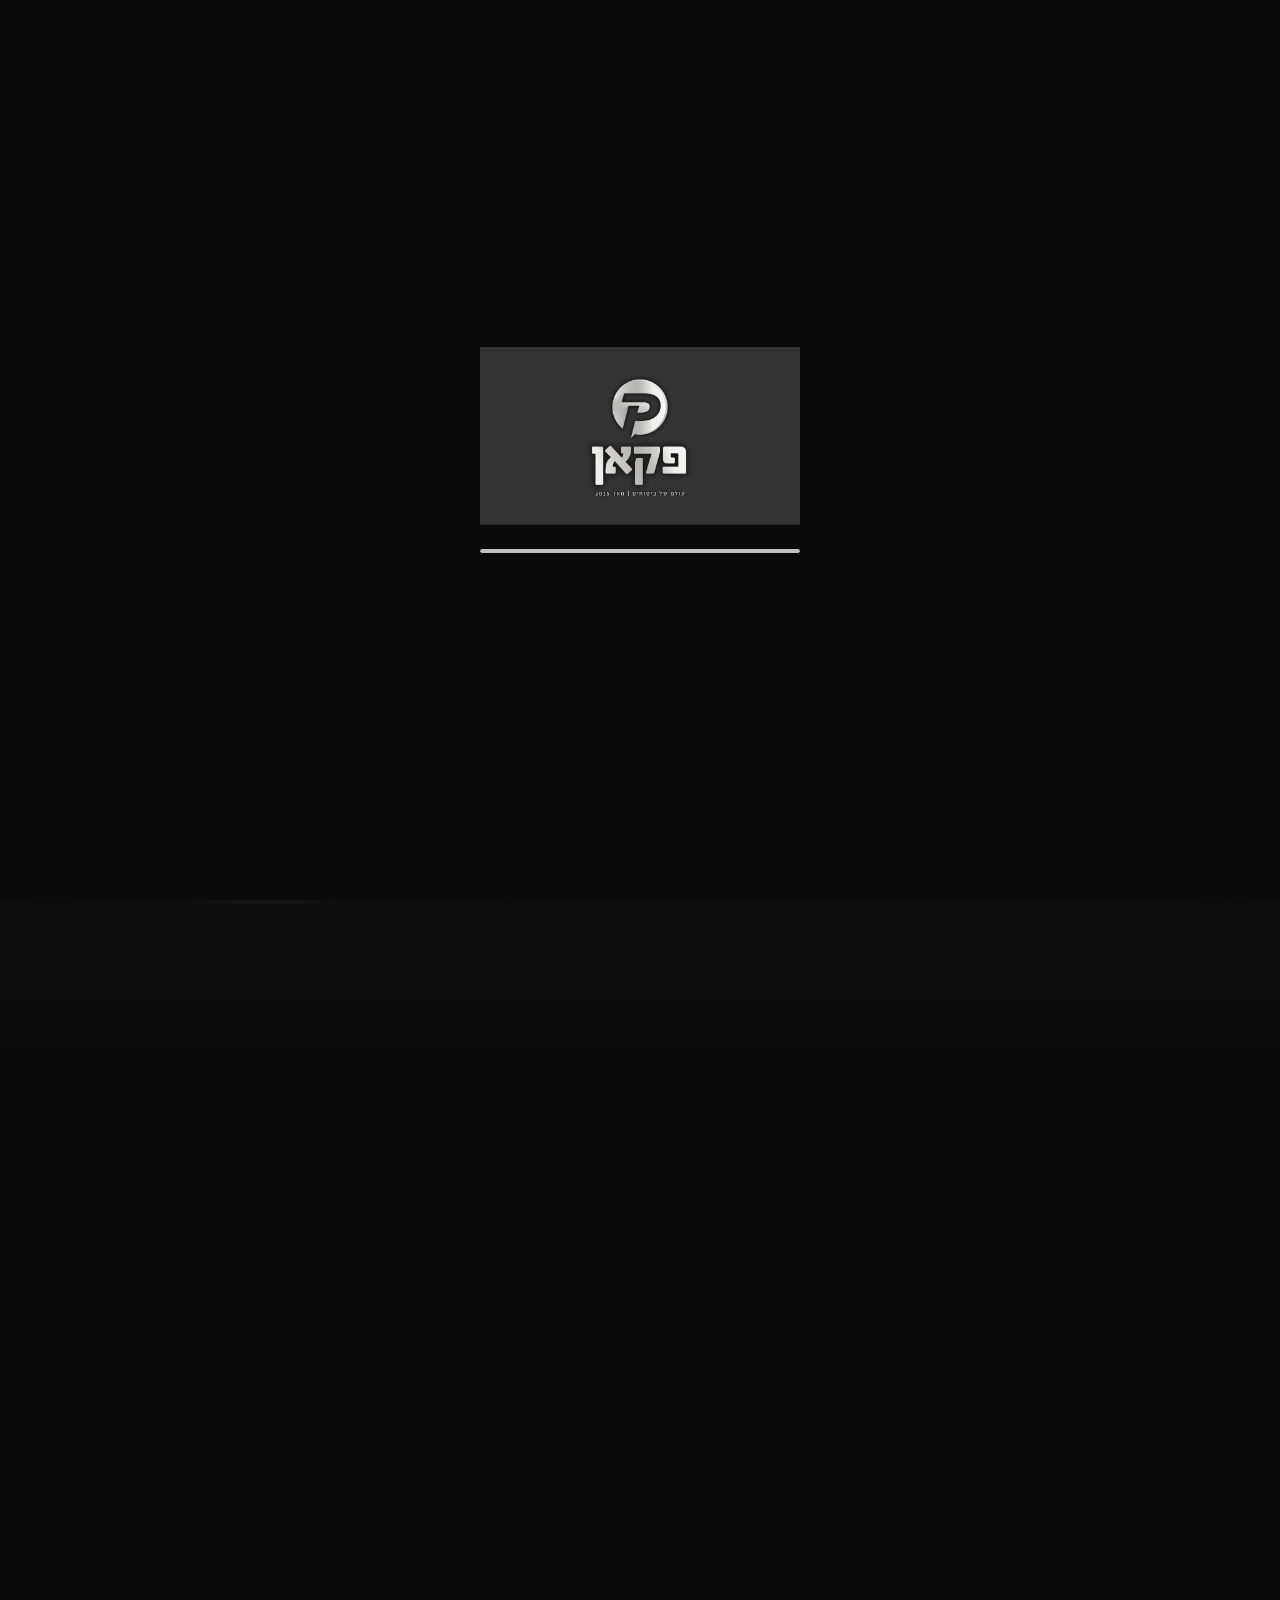
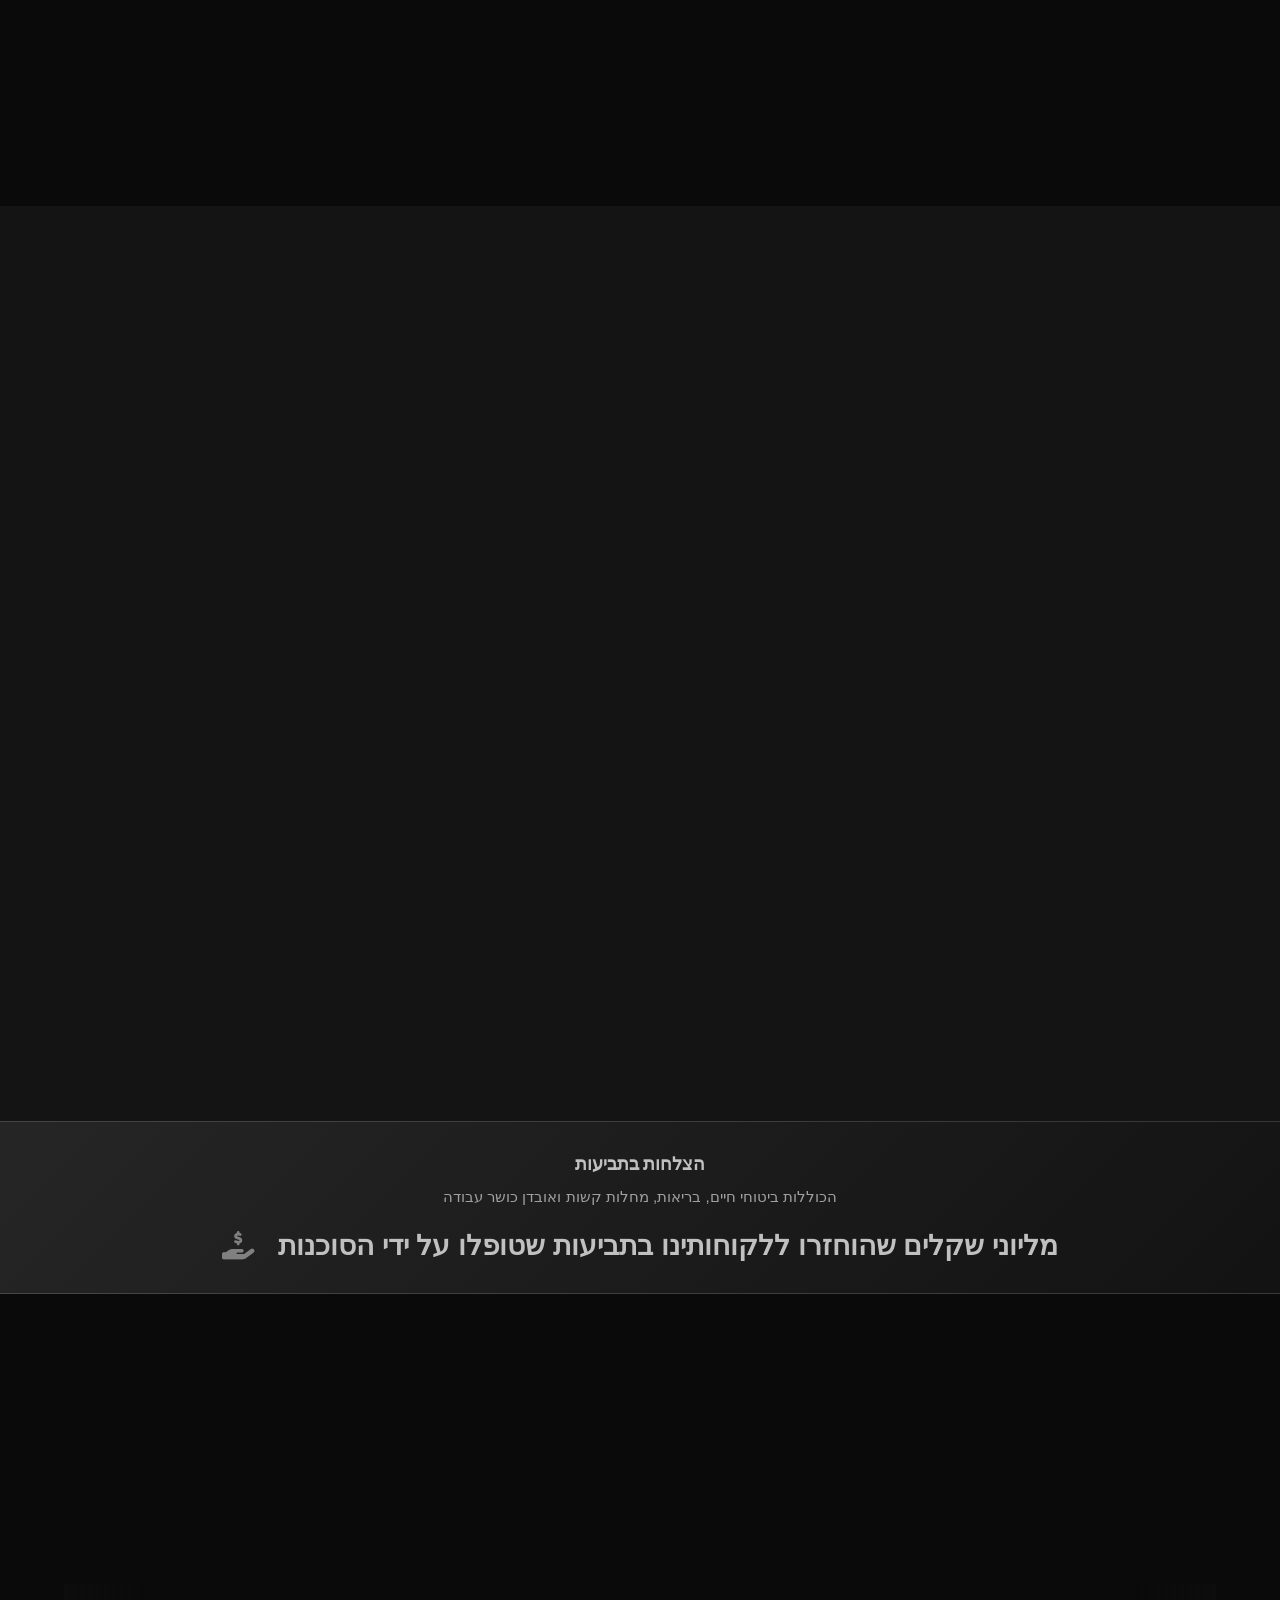
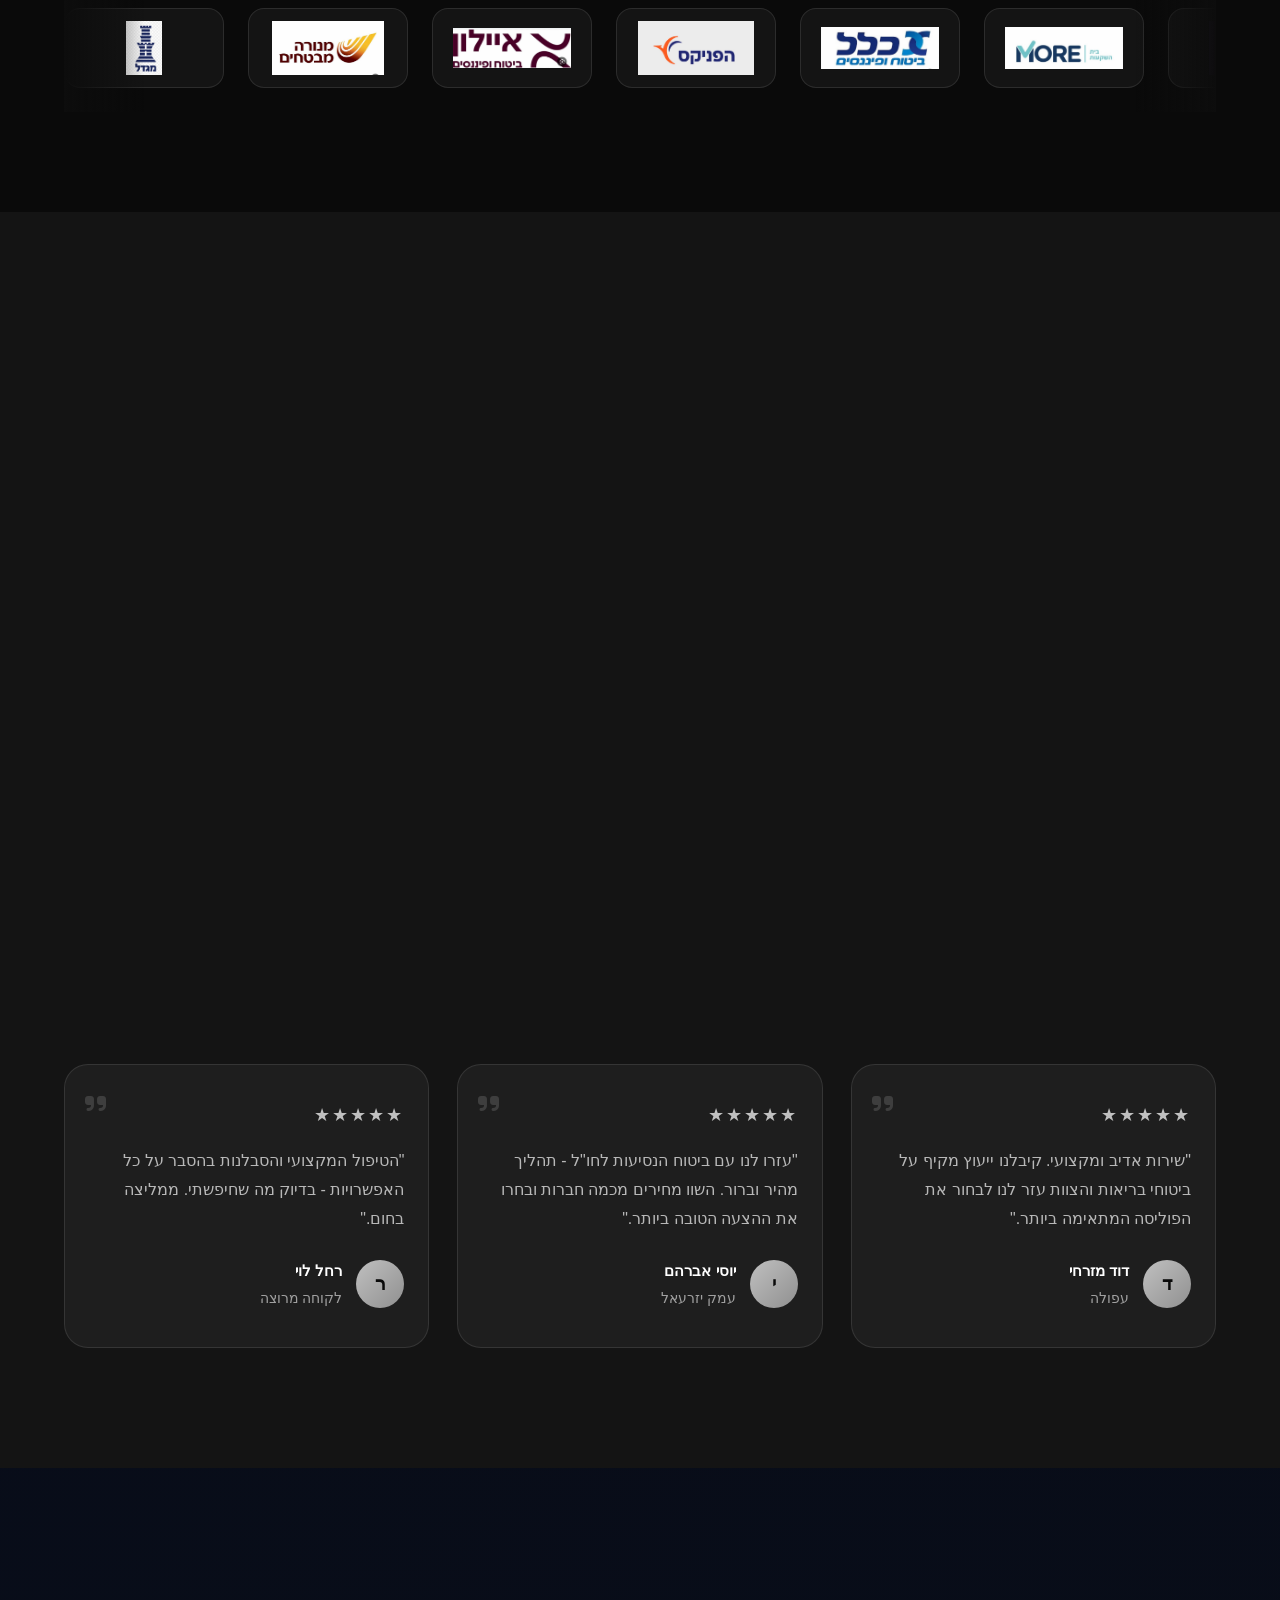
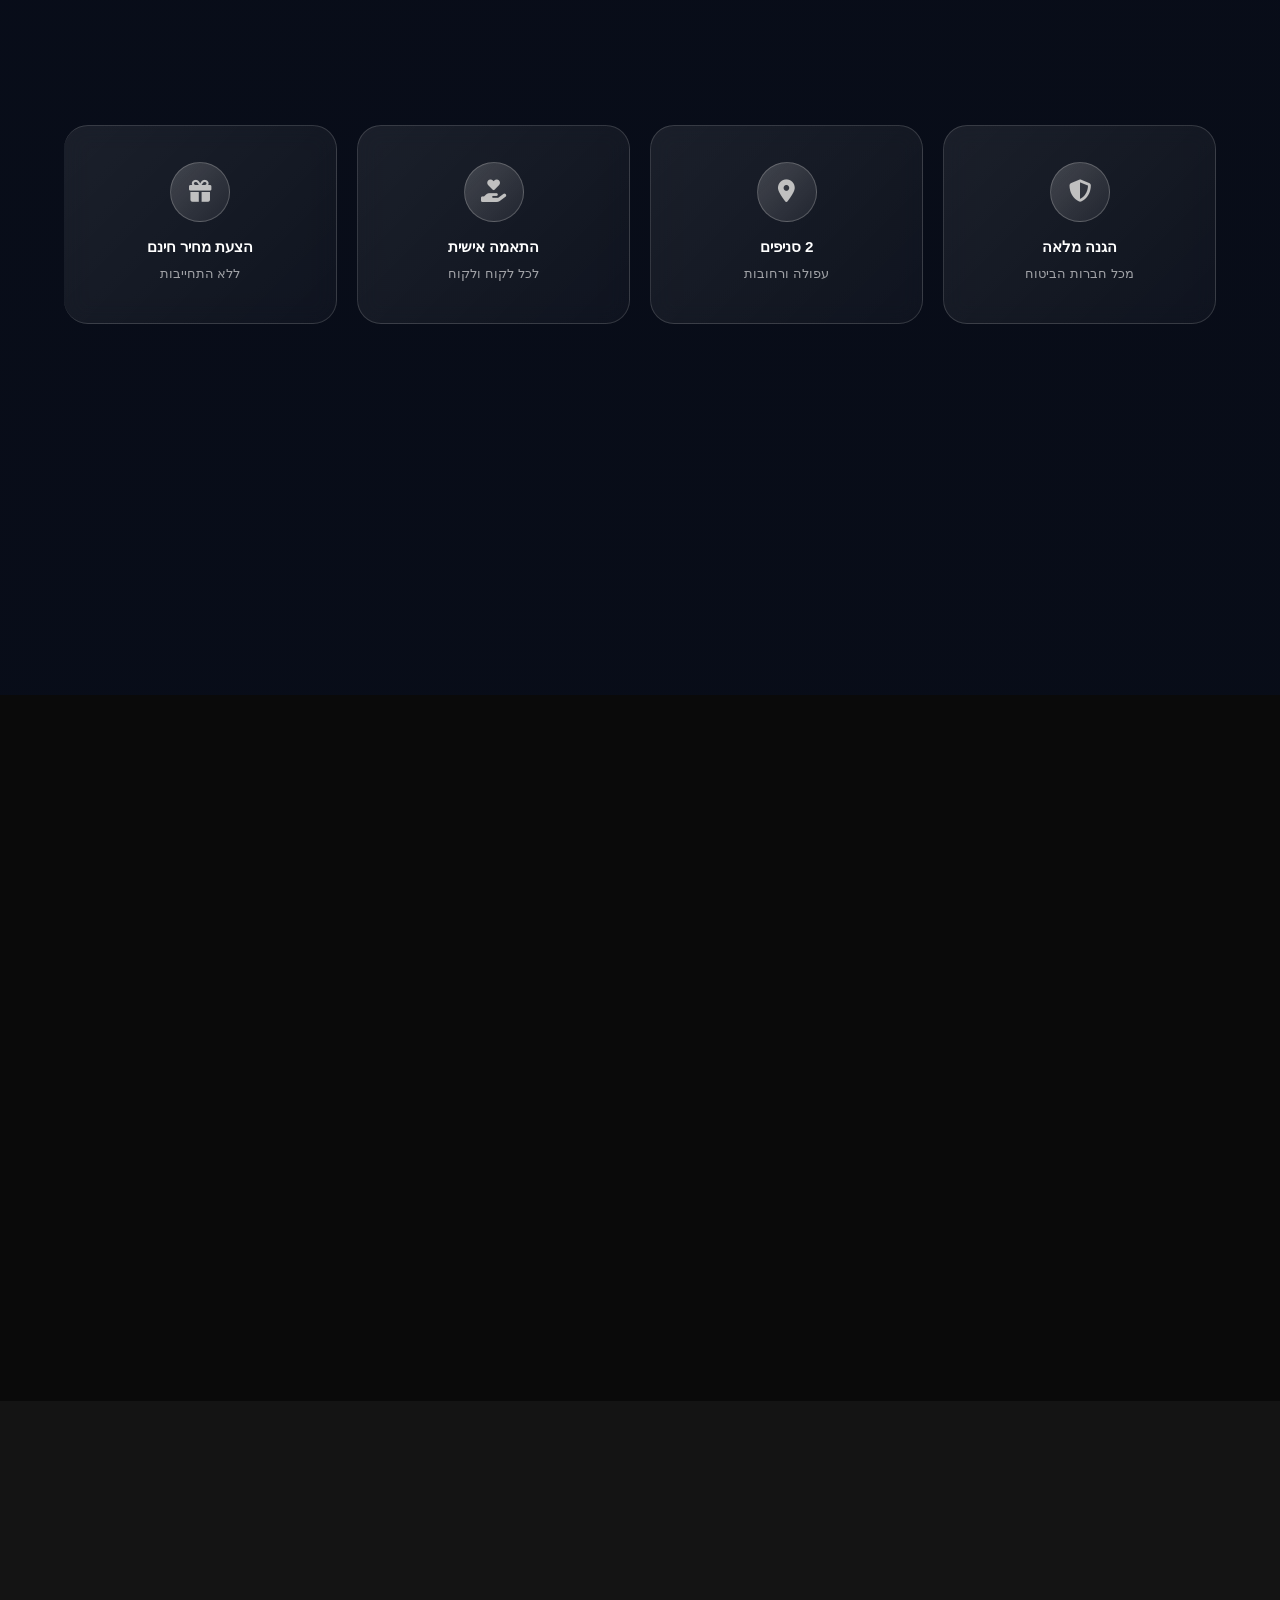
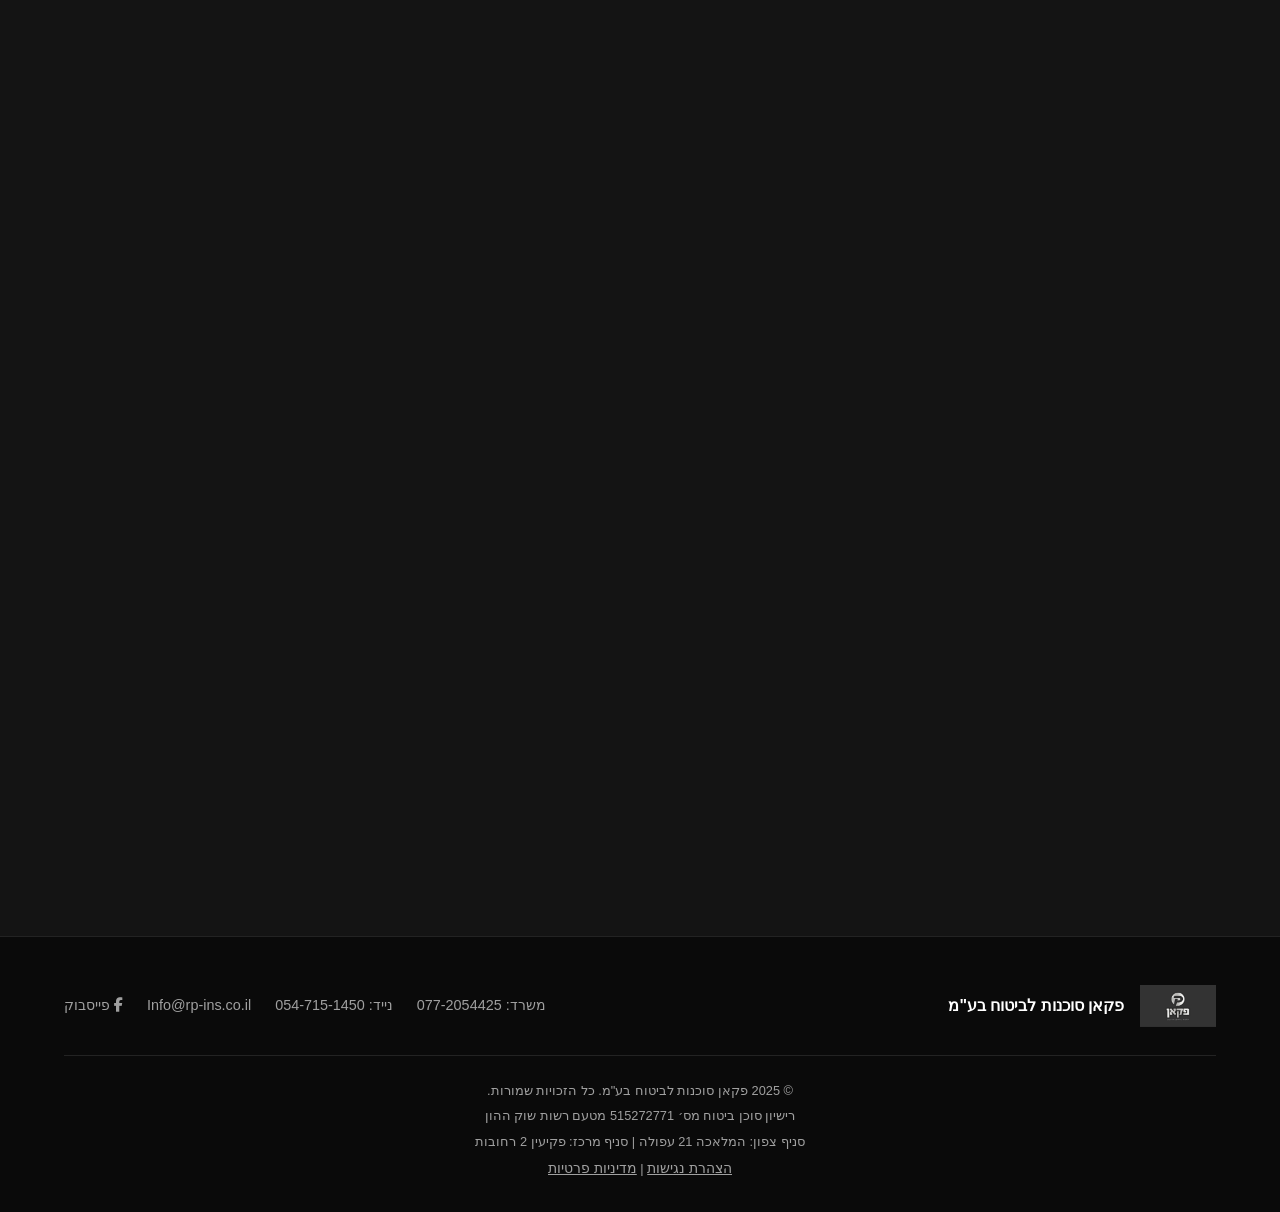
==== commit b042642a: "fix: remove duplicate CTAs – keep only WhatsApp contact section Co-Authored-By: Claude Sonnet 4.6 <n" ====
--- a/index.html
+++ b/index.html
@@ -152,7 +152,6 @@
                     <a href="tel:0547151450"><i class="fas fa-mobile-alt"></i> 054-715-1450</a>
                     <a href="mailto:Info@rp-ins.co.il"><i class="fas fa-envelope"></i> Info@rp-ins.co.il</a>
                 </li>
-                <li><a href="#contact" class="nav-cta">צור קשר</a></li>
             </ul>
         </div>
     </nav>
@@ -175,10 +174,6 @@
             <p class="hero-desc">מובילים בביטוחי בריאות וחיים לצד תכנון פנסיוני וחסכונות • עובדים עם כל חברות הביטוח • סניפים עפולה ורחובות</p>
             <div class="hero-buttons">
                 <div class="hero-buttons-grid">
-                    <a href="#contact" class="btn btn-gold btn-quote">
-                        <i class="fas fa-shield-alt"></i>
-                        <span>קבל הצעת מחיר</span>
-                    </a>
                     <a href="tel:0547151450" class="btn btn-glass btn-call">
                         <i class="fas fa-phone-alt"></i>
                         <span>התקשר עכשיו</span>
@@ -206,7 +201,6 @@
                     <h2 class="section-heading">אודות פקאן <span class="gold">סוכנות לביטוח</span></h2>
                     <p>פקאן סוכנות לביטוח בע"מ הוקמה בשנת 2015. מאז הקמתה מתמקדת הסוכנות במתן פתרונות ייחודיים ללקוחותיה הרבים. פקאן סוכנות לביטוח גדלה, התקדמה ונמצאת היום בין הסוכנויות המובילות בביטוחי פרט בארץ.</p>
                     <p>אנו שמים דגש רב בכל הקשור לאיכות השירות והמקצועיות. פקאן סוכנות לביטוח מתמחה במתן שירות ופתרונות מקצועיים בתחומי הביטוח השונים: ביטוחי אובדן כושר עבודה, ביטוחי בריאות, ביטוחי חיים, ביטוחי מנהלים, פנסיה וחסכון.</p>
-                    <a href="#contact" class="btn btn-gold">צור קשר <i class="fas fa-arrow-left"></i></a>
                 </div>
             </div>
         </div>
--- a/styles.css
+++ b/styles.css
@@ -535,12 +535,23 @@
     /* WhatsApp - safe area למכשירים עם notch */
     .whatsapp-float { bottom: max(20px, env(safe-area-inset-bottom)); left: max(16px, env(safe-area-inset-left)); }
     /* סקציות - הפחתת padding */
-    .cards-section, .about-section, .services-section, .results-section, .reviews-section, .faq-section, .contact-section { padding: 60px 0; }
-    .partners-section { padding: 60px 0; }
-    .section-intro { margin-bottom: 40px; }
+    .cards-section, .about-section, .services-section, .results-section, .reviews-section, .faq-section, .contact-section { padding: 48px 0; }
+    .partners-section { padding: 36px 0; }
+    .money-banner { padding: 20px 0; }
+    .section-intro { margin-bottom: 32px; }
     .section-heading { font-size: clamp(1.6rem, 5vw, 2rem); }
     .cta-section { padding: 50px 0; }
     .cta-box h2 { font-size: 1.6rem; }
+    /* תיקון reveal על מובייל – מניעת רווחים ריקים */
+    .mosaic-item.reveal { transition-delay: 0ms !important; }
+    /* money-banner – מנע גלישת טקסט */
+    .money-stat { max-width: 100%; }
+    .money-full-text { font-size: 1.3rem; word-break: keep-all; }
+    .money-number { font-size: 2rem; }
+    /* results-story */
+    .results-story { padding: 28px 20px; }
+    /* proofs title */
+    .proofs-title { font-size: 1.15rem; text-align: center; flex-wrap: wrap; justify-content: center; }
 }
 
 /* מובייל קטן מאוד - עד 480px */
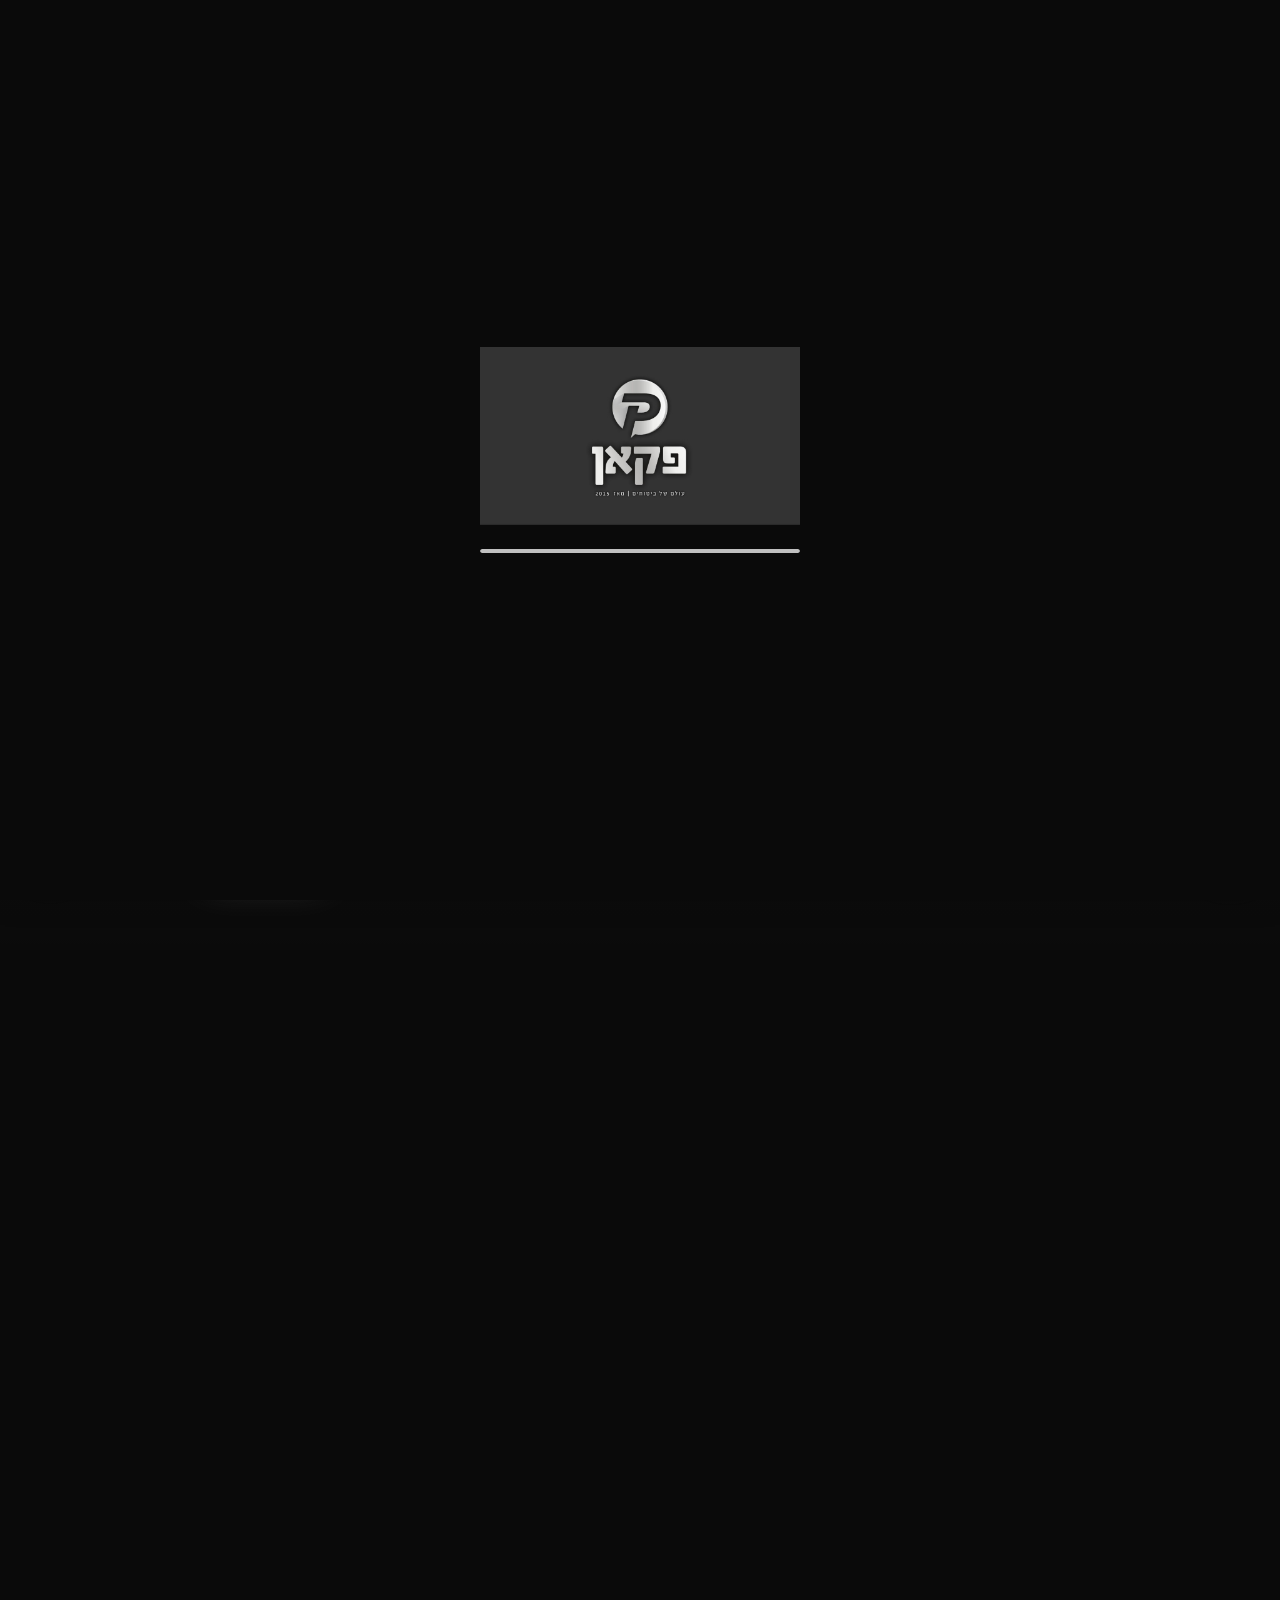
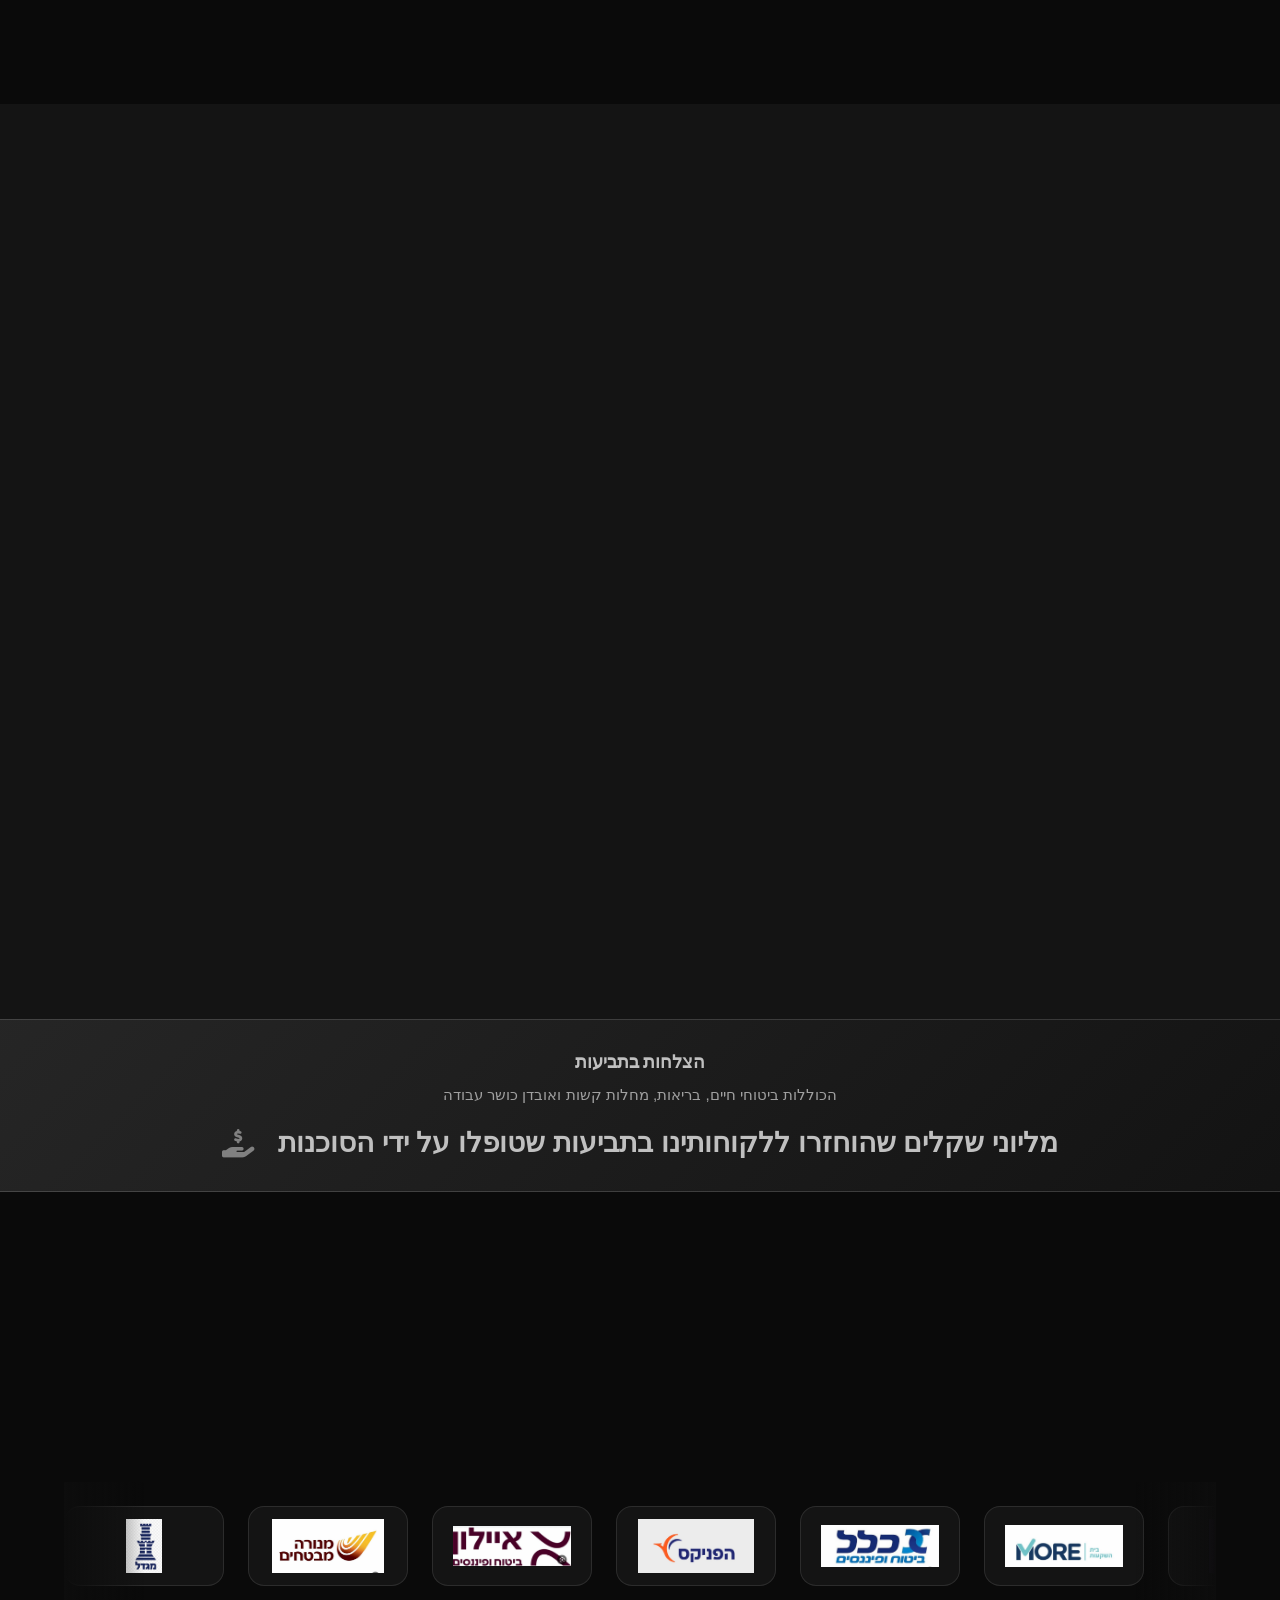
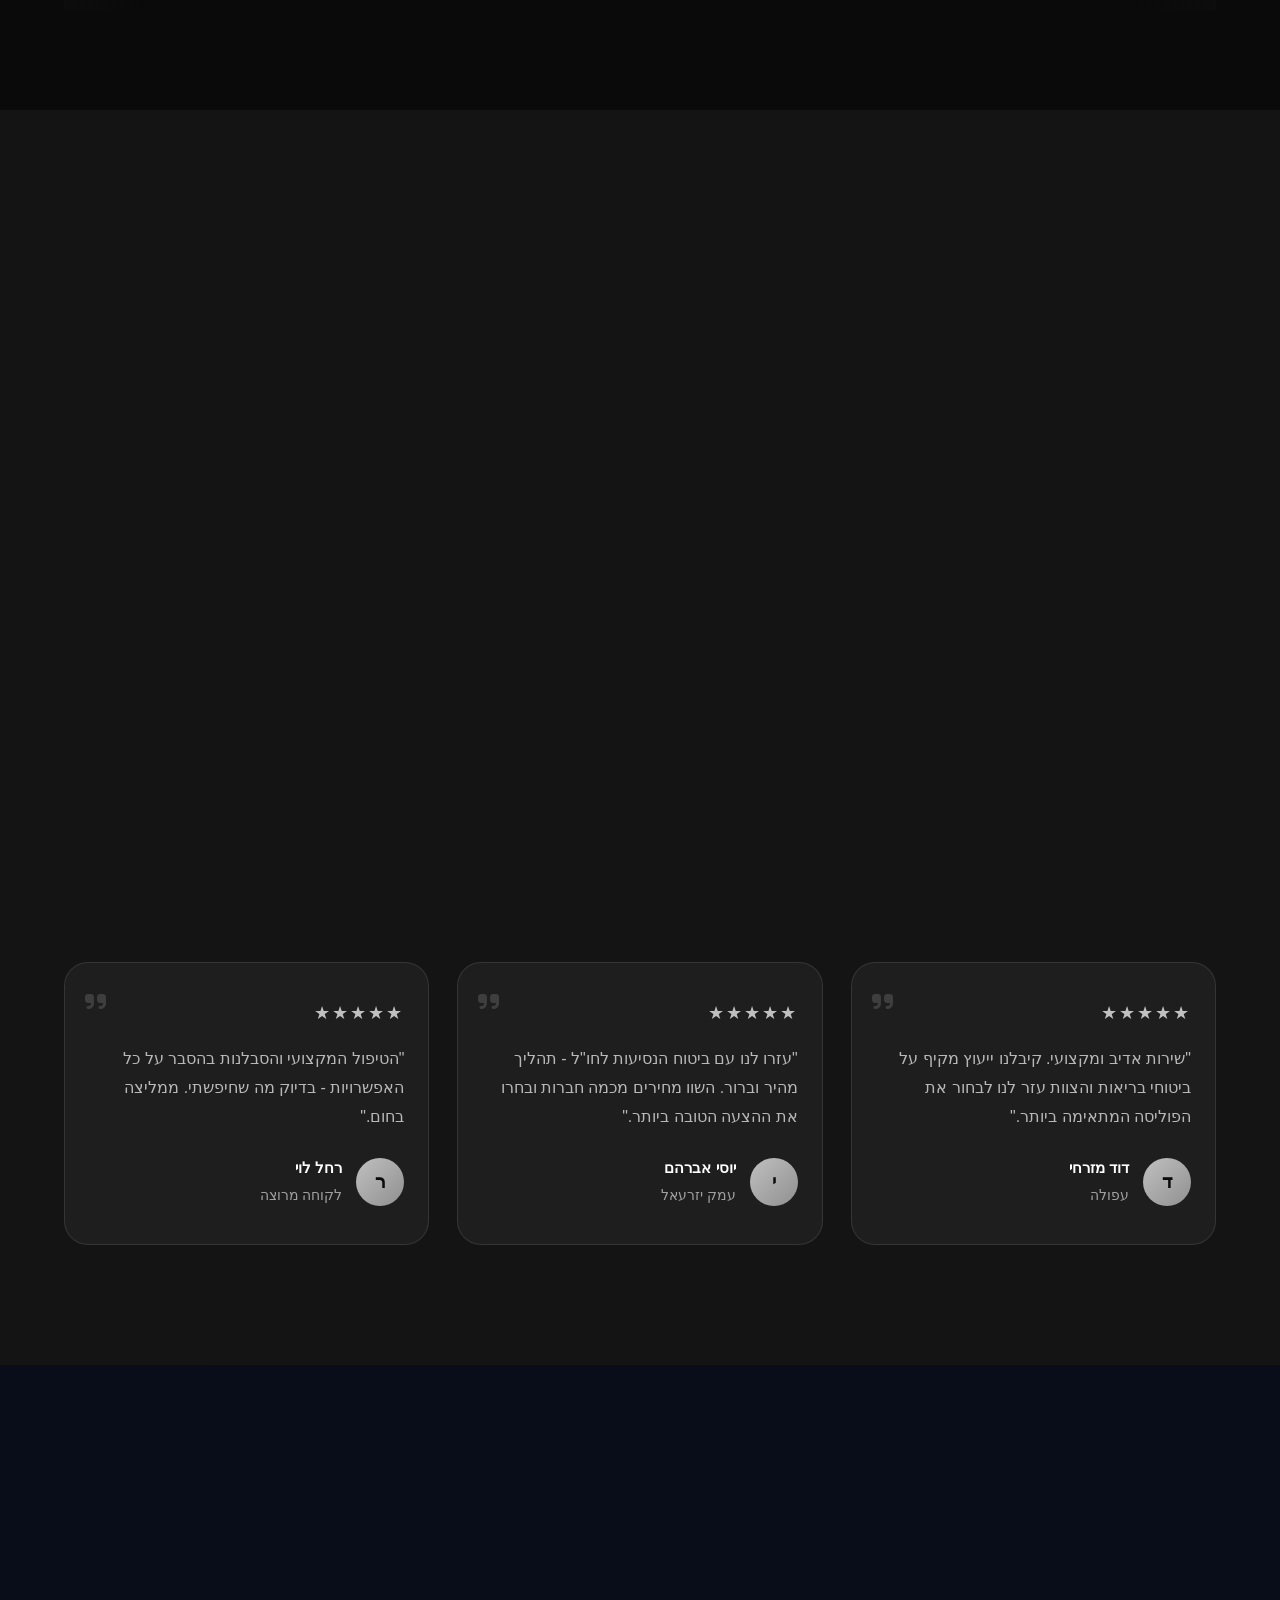
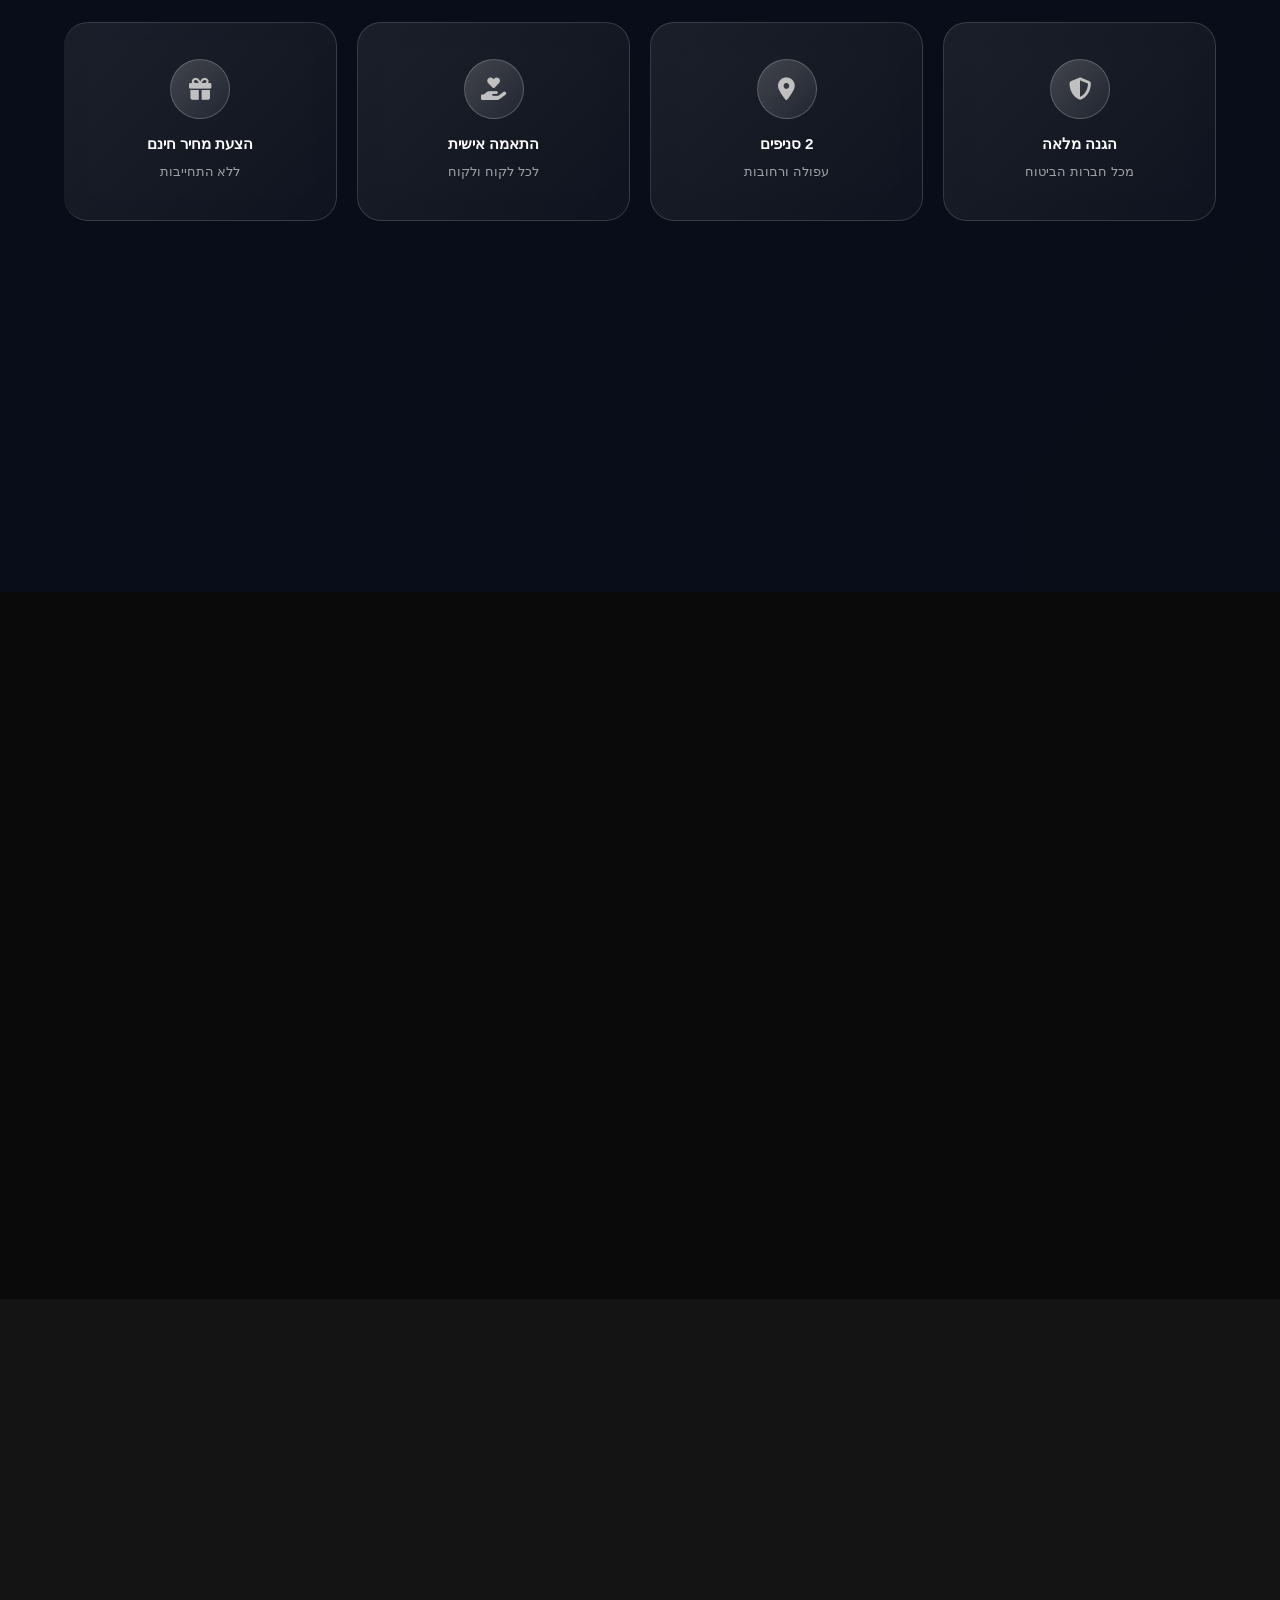
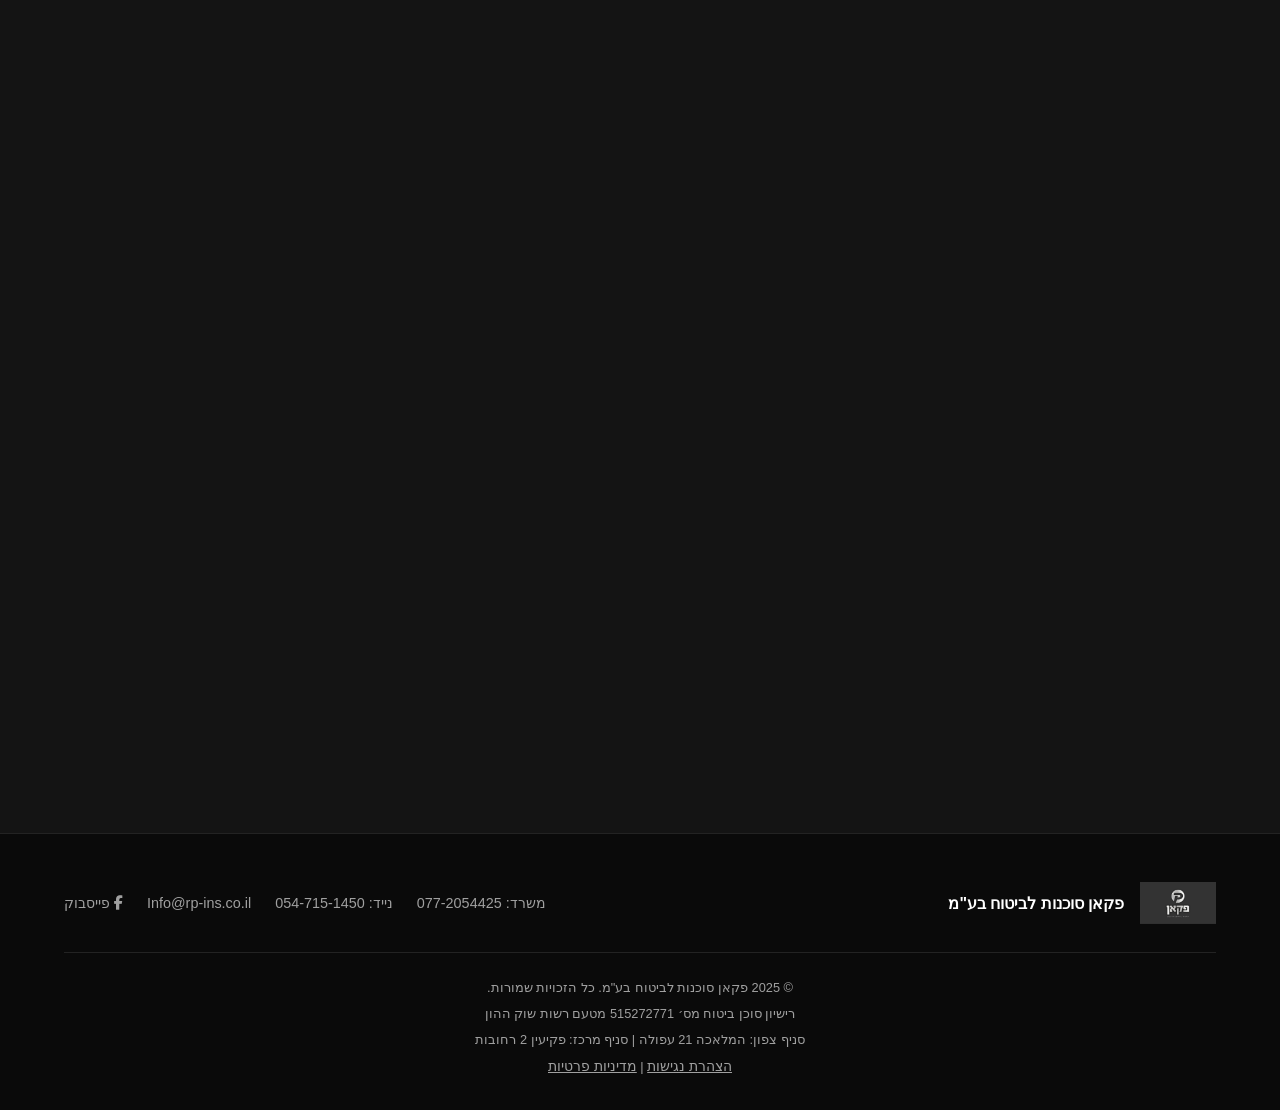
==== commit 77666a20: "fix: remove call button from hero section Co-Authored-By: Claude Sonnet 4.6 <noreply@anthropic.com>" ====
--- a/index.html
+++ b/index.html
@@ -172,14 +172,6 @@
                 <span class="line accent">שחשוב לכם</span>
             </h1>
             <p class="hero-desc">מובילים בביטוחי בריאות וחיים לצד תכנון פנסיוני וחסכונות • עובדים עם כל חברות הביטוח • סניפים עפולה ורחובות</p>
-            <div class="hero-buttons">
-                <div class="hero-buttons-grid">
-                    <a href="tel:0547151450" class="btn btn-glass btn-call">
-                        <i class="fas fa-phone-alt"></i>
-                        <span>התקשר עכשיו</span>
-                    </a>
-                </div>
-            </div>
         </div>
     </section>
 
@@ -572,6 +564,10 @@
                             <a href="tel:0547151450"><i class="fas fa-mobile-alt"></i> נייד: 054-715-1450</a>
                         </div>
                         <a href="mailto:Info@rp-ins.co.il" class="branch-email"><i class="fas fa-envelope"></i> Info@rp-ins.co.il</a>
+                        <div class="branch-cta-btns">
+                            <a href="tel:0547151450" class="btn-call-now"><i class="fas fa-phone-alt"></i> התקשר עכשיו</a>
+                            <a href="https://wa.me/972547151450" target="_blank" rel="noopener noreferrer" class="btn-wa-now"><i class="fab fa-whatsapp"></i> שלח הודעה</a>
+                        </div>
                     </div>
                     <div class="branch-card">
                         <div class="branch-header">
@@ -585,6 +581,10 @@
                             <a href="tel:0502663000"><i class="fas fa-mobile-alt"></i> נייד: 050-2663000</a>
                         </div>
                         <a href="mailto:Info@rp-ins.co.il" class="branch-email"><i class="fas fa-envelope"></i> Info@rp-ins.co.il</a>
+                        <div class="branch-cta-btns">
+                            <a href="tel:0502663000" class="btn-call-now"><i class="fas fa-phone-alt"></i> התקשר עכשיו</a>
+                            <a href="https://wa.me/972502663000" target="_blank" rel="noopener noreferrer" class="btn-wa-now"><i class="fab fa-whatsapp"></i> שלח הודעה</a>
+                        </div>
                     </div>
                 </div>
             </div>
--- a/styles.css
+++ b/styles.css
@@ -465,6 +465,13 @@
 .branch-email { color: var(--gray); display: flex; align-items: center; gap: 8px; font-size: 0.9rem; }
 .branch-email:hover { color: var(--silver); }
 .branch-email i { color: var(--silver); }
+.branch-cta-btns { display: flex; gap: 10px; margin-top: 16px; flex-wrap: wrap; }
+.btn-call-now { display: inline-flex; align-items: center; gap: 8px; padding: 10px 20px; background: var(--dark); border: 1px solid var(--glass-border); border-radius: 50px; color: var(--text); font-size: 0.92rem; font-weight: 600; transition: all 0.3s; }
+.btn-call-now:hover { background: rgba(192,192,192,0.12); border-color: var(--silver); color: var(--silver); }
+.btn-call-now i { color: var(--silver); }
+.btn-wa-now { display: inline-flex; align-items: center; gap: 8px; padding: 10px 20px; background: #1da851; border-radius: 50px; color: #fff; font-size: 0.92rem; font-weight: 600; transition: all 0.3s; }
+.btn-wa-now:hover { background: #17a045; transform: translateY(-1px); }
+.btn-wa-now i { font-size: 1rem; }
 
 /* === Footer === */
 .site-footer { padding: 48px 0 28px; background: var(--dark); border-top: 1px solid var(--glass-border); }
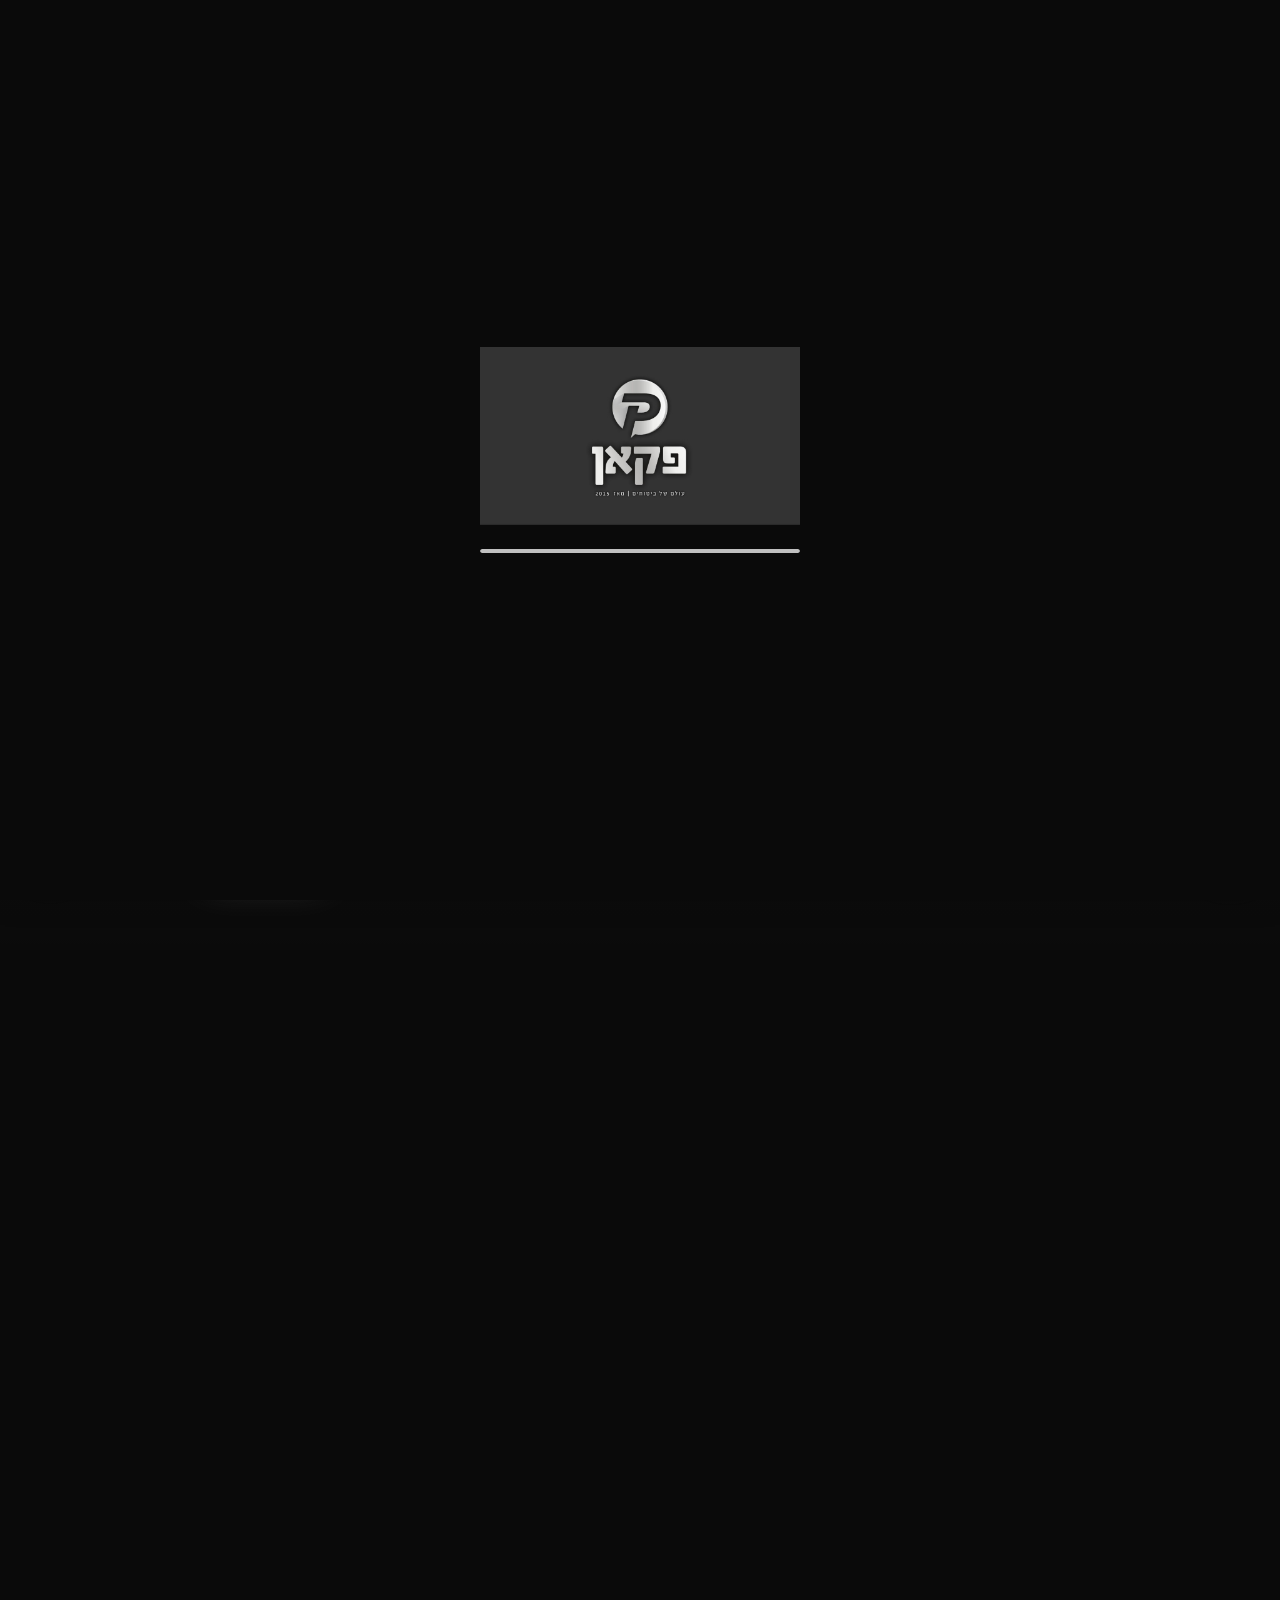
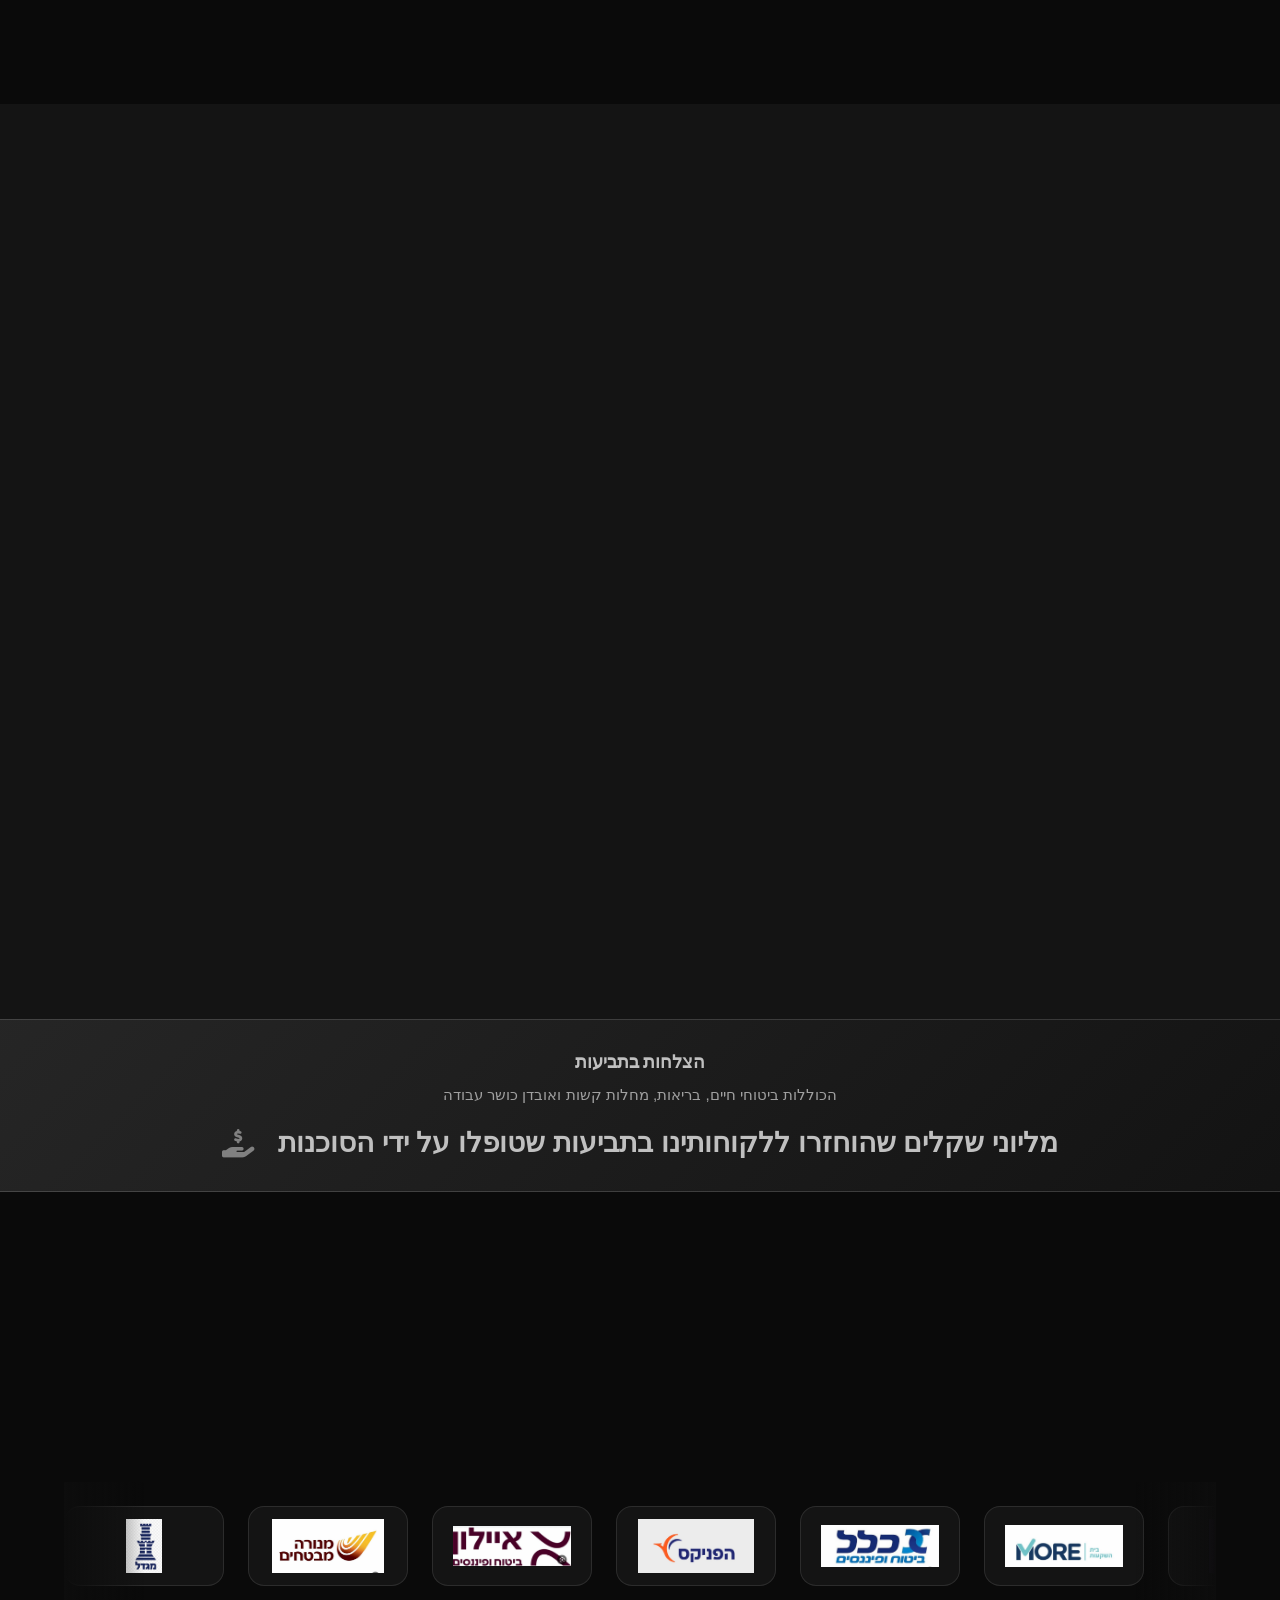
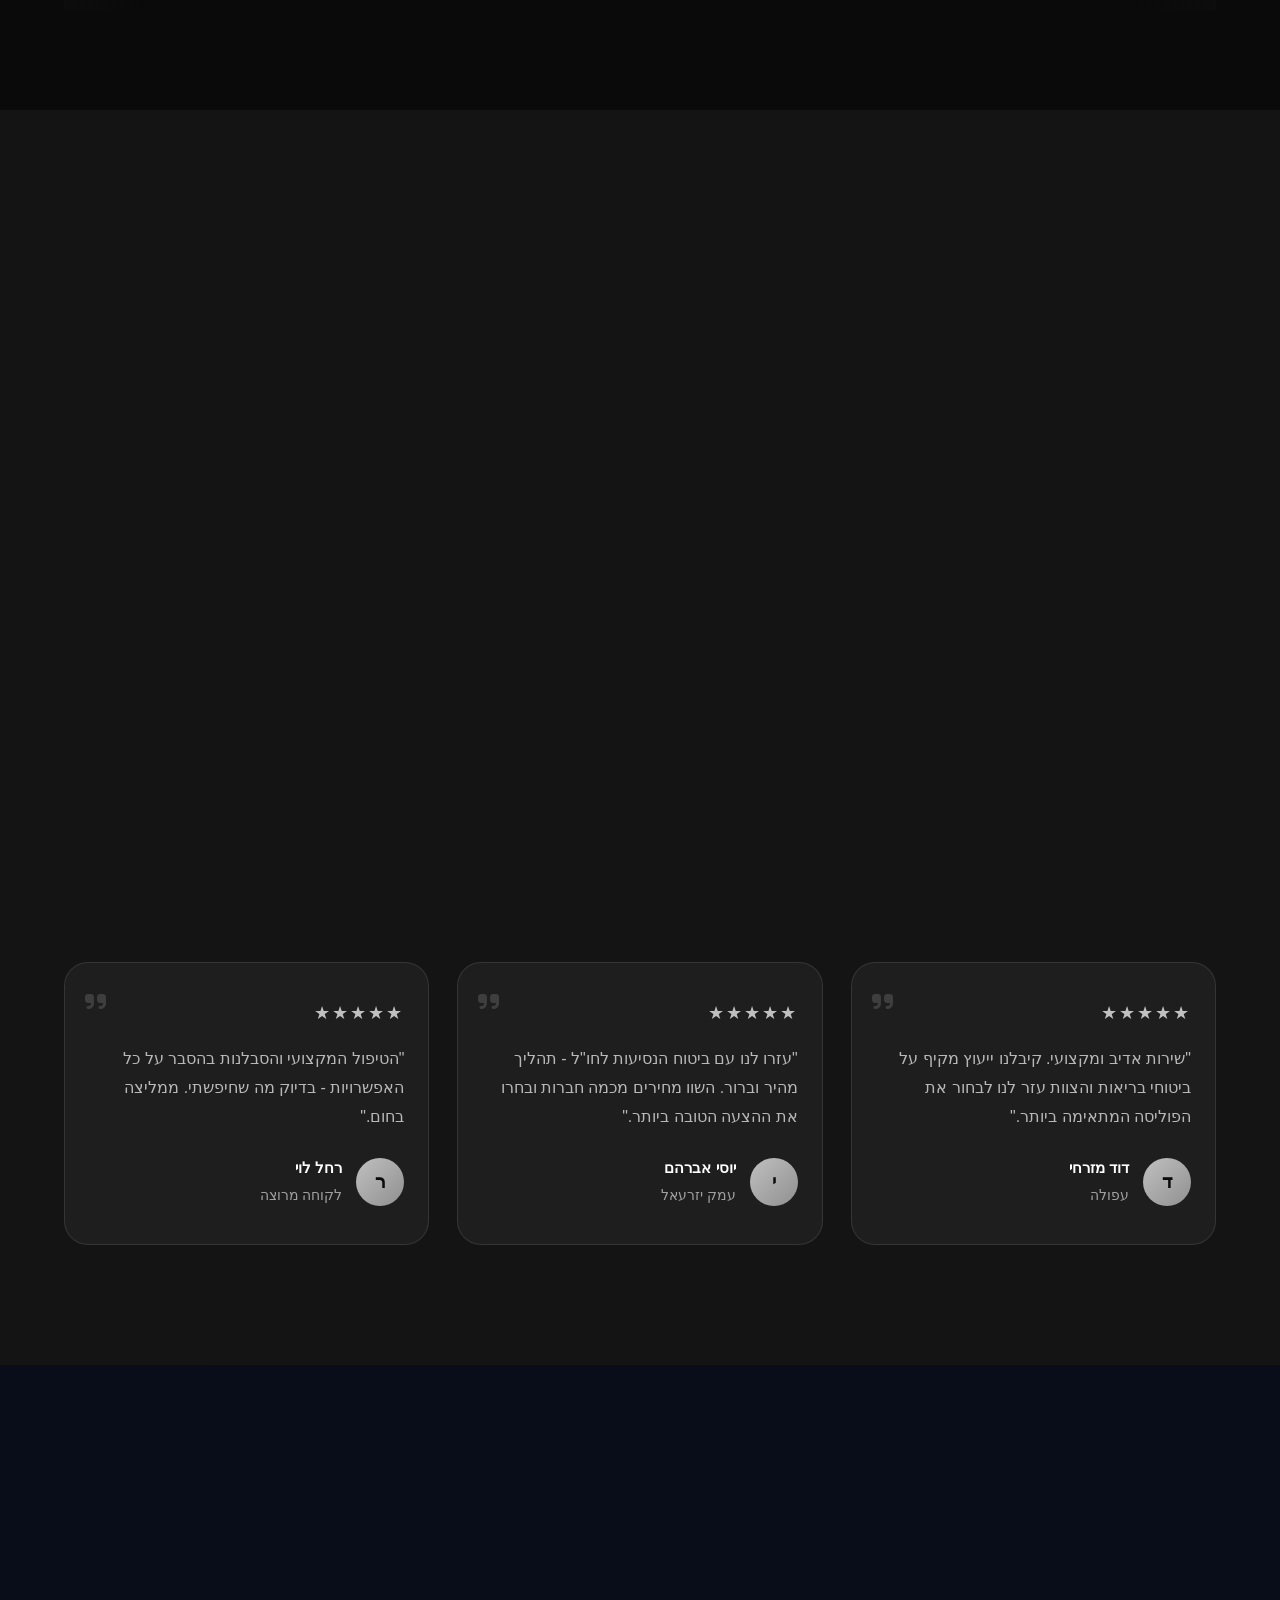
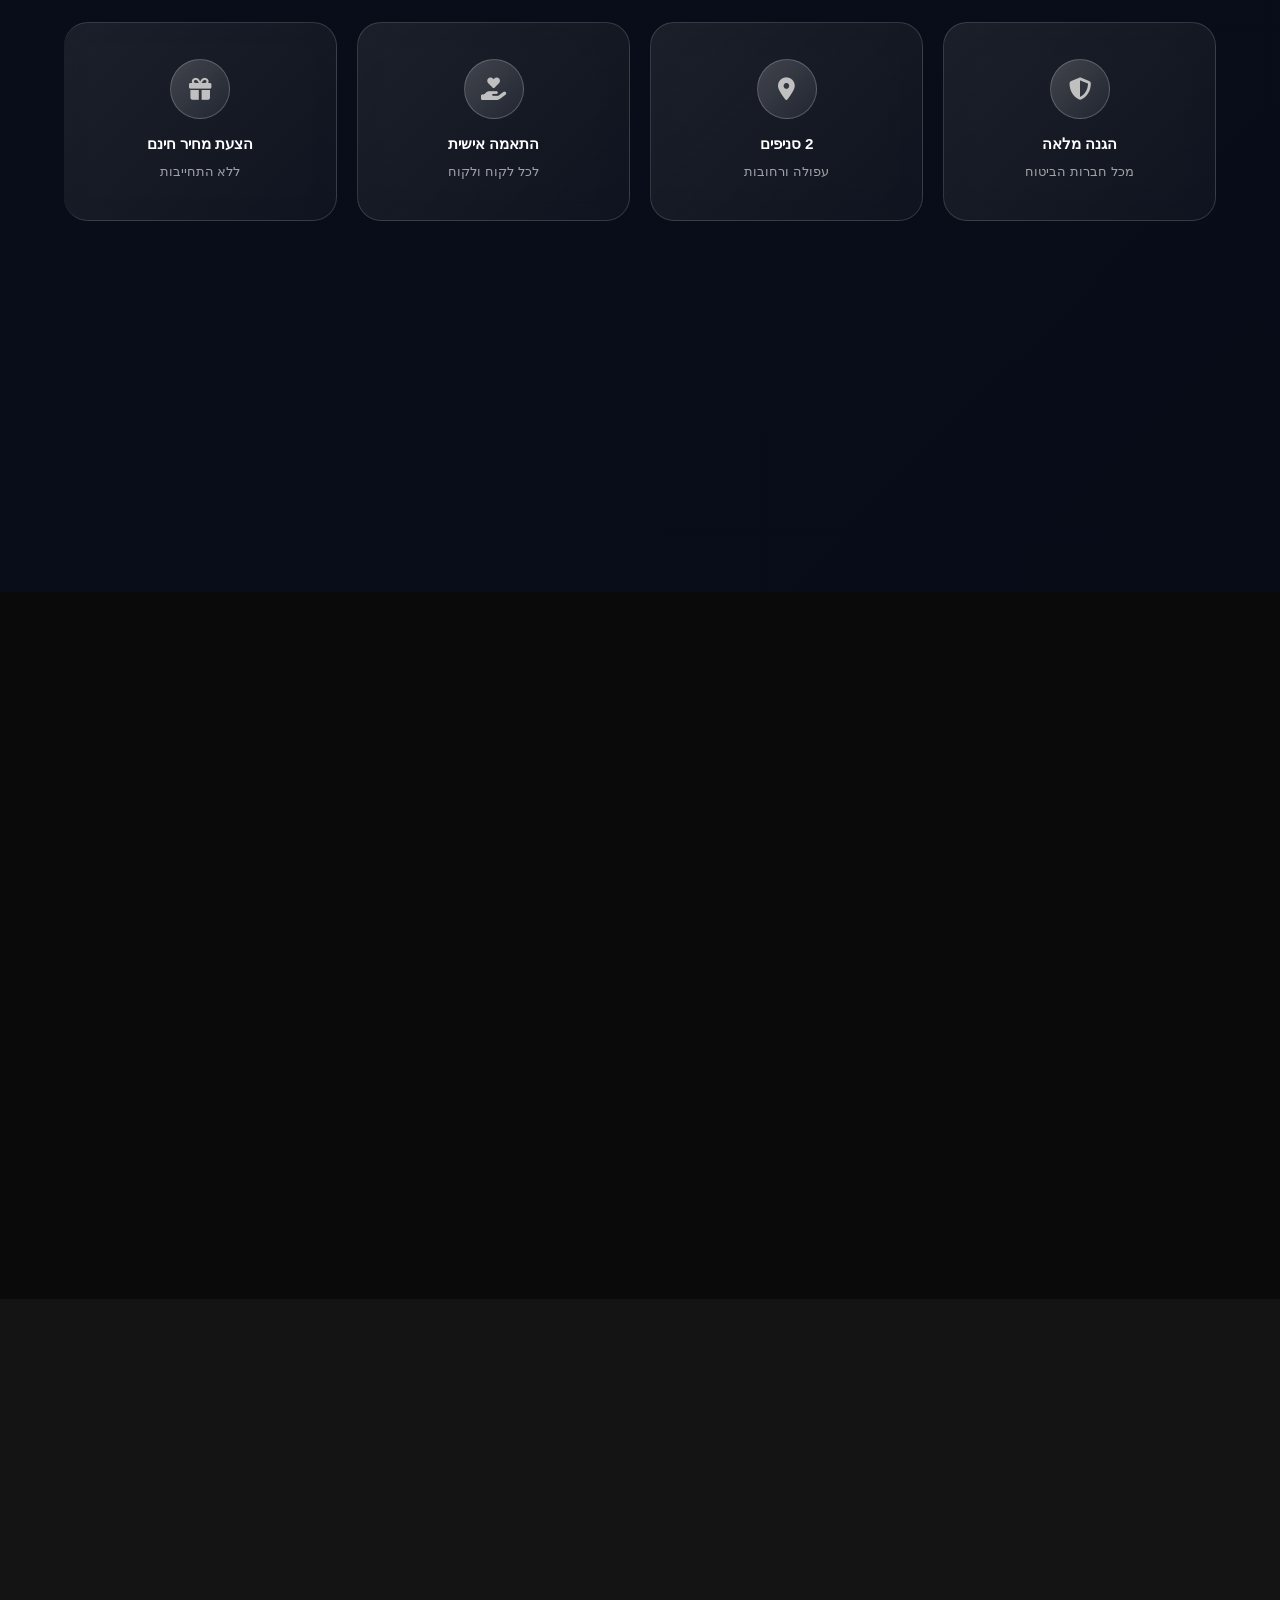
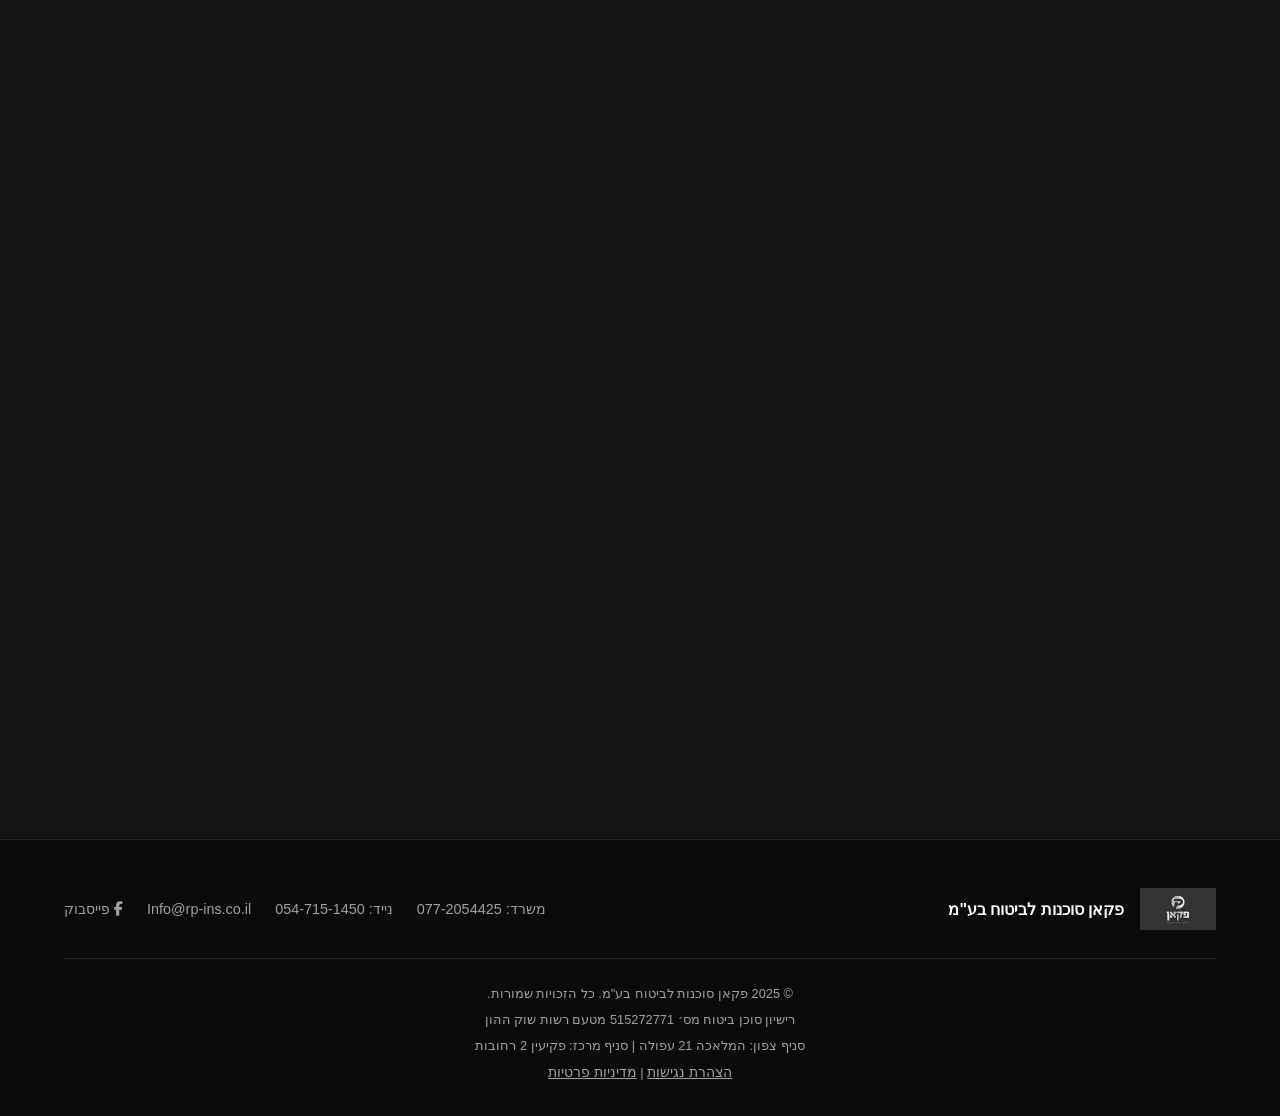
==== commit d0a45e30: "fix: two pill buttons in form (send/call), remove branch CTA buttons Co-Authored-By: Claude Sonnet 4" ====
--- a/index.html
+++ b/index.html
@@ -544,10 +544,16 @@
                                 <input type="checkbox" name="privacy_consent" id="privacyConsent" required aria-required="true" aria-describedby="consent-desc">
                                 <label for="privacyConsent" id="consent-desc">אני מסכים/ה <a href="privacy.html" target="_blank" rel="noopener noreferrer">למדיניות הפרטיות</a> ומאשר/ת את איסוף המידע לצורך יצירת קשר והחזרת פנייתי.</label>
                             </div>
-                            <button type="submit" class="btn btn-gold btn-full btn-shimmer">
-                                <span>שלח הודעה</span>
-                                <i class="fas fa-paper-plane"></i>
-                            </button>
+                            <div class="form-action-btns">
+                                <button type="submit" class="btn-form-wa">
+                                    <i class="fas fa-paper-plane"></i>
+                                    <span>שלח הודעה</span>
+                                </button>
+                                <a href="tel:0547151450" class="btn-form-call">
+                                    <i class="fas fa-phone-alt"></i>
+                                    <span>התקשר עכשיו</span>
+                                </a>
+                            </div>
                         </form>
                     </div>
                 </div>
@@ -564,10 +570,6 @@
                             <a href="tel:0547151450"><i class="fas fa-mobile-alt"></i> נייד: 054-715-1450</a>
                         </div>
                         <a href="mailto:Info@rp-ins.co.il" class="branch-email"><i class="fas fa-envelope"></i> Info@rp-ins.co.il</a>
-                        <div class="branch-cta-btns">
-                            <a href="tel:0547151450" class="btn-call-now"><i class="fas fa-phone-alt"></i> התקשר עכשיו</a>
-                            <a href="https://wa.me/972547151450" target="_blank" rel="noopener noreferrer" class="btn-wa-now"><i class="fab fa-whatsapp"></i> שלח הודעה</a>
-                        </div>
                     </div>
                     <div class="branch-card">
                         <div class="branch-header">
@@ -581,10 +583,6 @@
                             <a href="tel:0502663000"><i class="fas fa-mobile-alt"></i> נייד: 050-2663000</a>
                         </div>
                         <a href="mailto:Info@rp-ins.co.il" class="branch-email"><i class="fas fa-envelope"></i> Info@rp-ins.co.il</a>
-                        <div class="branch-cta-btns">
-                            <a href="tel:0502663000" class="btn-call-now"><i class="fas fa-phone-alt"></i> התקשר עכשיו</a>
-                            <a href="https://wa.me/972502663000" target="_blank" rel="noopener noreferrer" class="btn-wa-now"><i class="fab fa-whatsapp"></i> שלח הודעה</a>
-                        </div>
                     </div>
                 </div>
             </div>
--- a/styles.css
+++ b/styles.css
@@ -465,13 +465,12 @@
 .branch-email { color: var(--gray); display: flex; align-items: center; gap: 8px; font-size: 0.9rem; }
 .branch-email:hover { color: var(--silver); }
 .branch-email i { color: var(--silver); }
-.branch-cta-btns { display: flex; gap: 10px; margin-top: 16px; flex-wrap: wrap; }
-.btn-call-now { display: inline-flex; align-items: center; gap: 8px; padding: 10px 20px; background: var(--dark); border: 1px solid var(--glass-border); border-radius: 50px; color: var(--text); font-size: 0.92rem; font-weight: 600; transition: all 0.3s; }
-.btn-call-now:hover { background: rgba(192,192,192,0.12); border-color: var(--silver); color: var(--silver); }
-.btn-call-now i { color: var(--silver); }
-.btn-wa-now { display: inline-flex; align-items: center; gap: 8px; padding: 10px 20px; background: #1da851; border-radius: 50px; color: #fff; font-size: 0.92rem; font-weight: 600; transition: all 0.3s; }
-.btn-wa-now:hover { background: #17a045; transform: translateY(-1px); }
-.btn-wa-now i { font-size: 1rem; }
+.form-action-btns { display: flex; gap: 12px; flex-wrap: wrap; margin-top: 4px; }
+.btn-form-wa { flex: 1; display: inline-flex; align-items: center; justify-content: center; gap: 8px; padding: 14px 20px; background: var(--gold, #b8972a); border: none; border-radius: 50px; color: #fff; font-size: 1rem; font-weight: 700; cursor: pointer; transition: all 0.3s; }
+.btn-form-wa:hover { opacity: 0.9; transform: translateY(-1px); }
+.btn-form-call { flex: 1; display: inline-flex; align-items: center; justify-content: center; gap: 8px; padding: 14px 20px; background: var(--dark); border: 1px solid var(--glass-border); border-radius: 50px; color: var(--text); font-size: 1rem; font-weight: 700; transition: all 0.3s; }
+.btn-form-call:hover { background: rgba(192,192,192,0.1); border-color: var(--silver); color: var(--silver); }
+.btn-form-call i { color: var(--silver); }
 
 /* === Footer === */
 .site-footer { padding: 48px 0 28px; background: var(--dark); border-top: 1px solid var(--glass-border); }
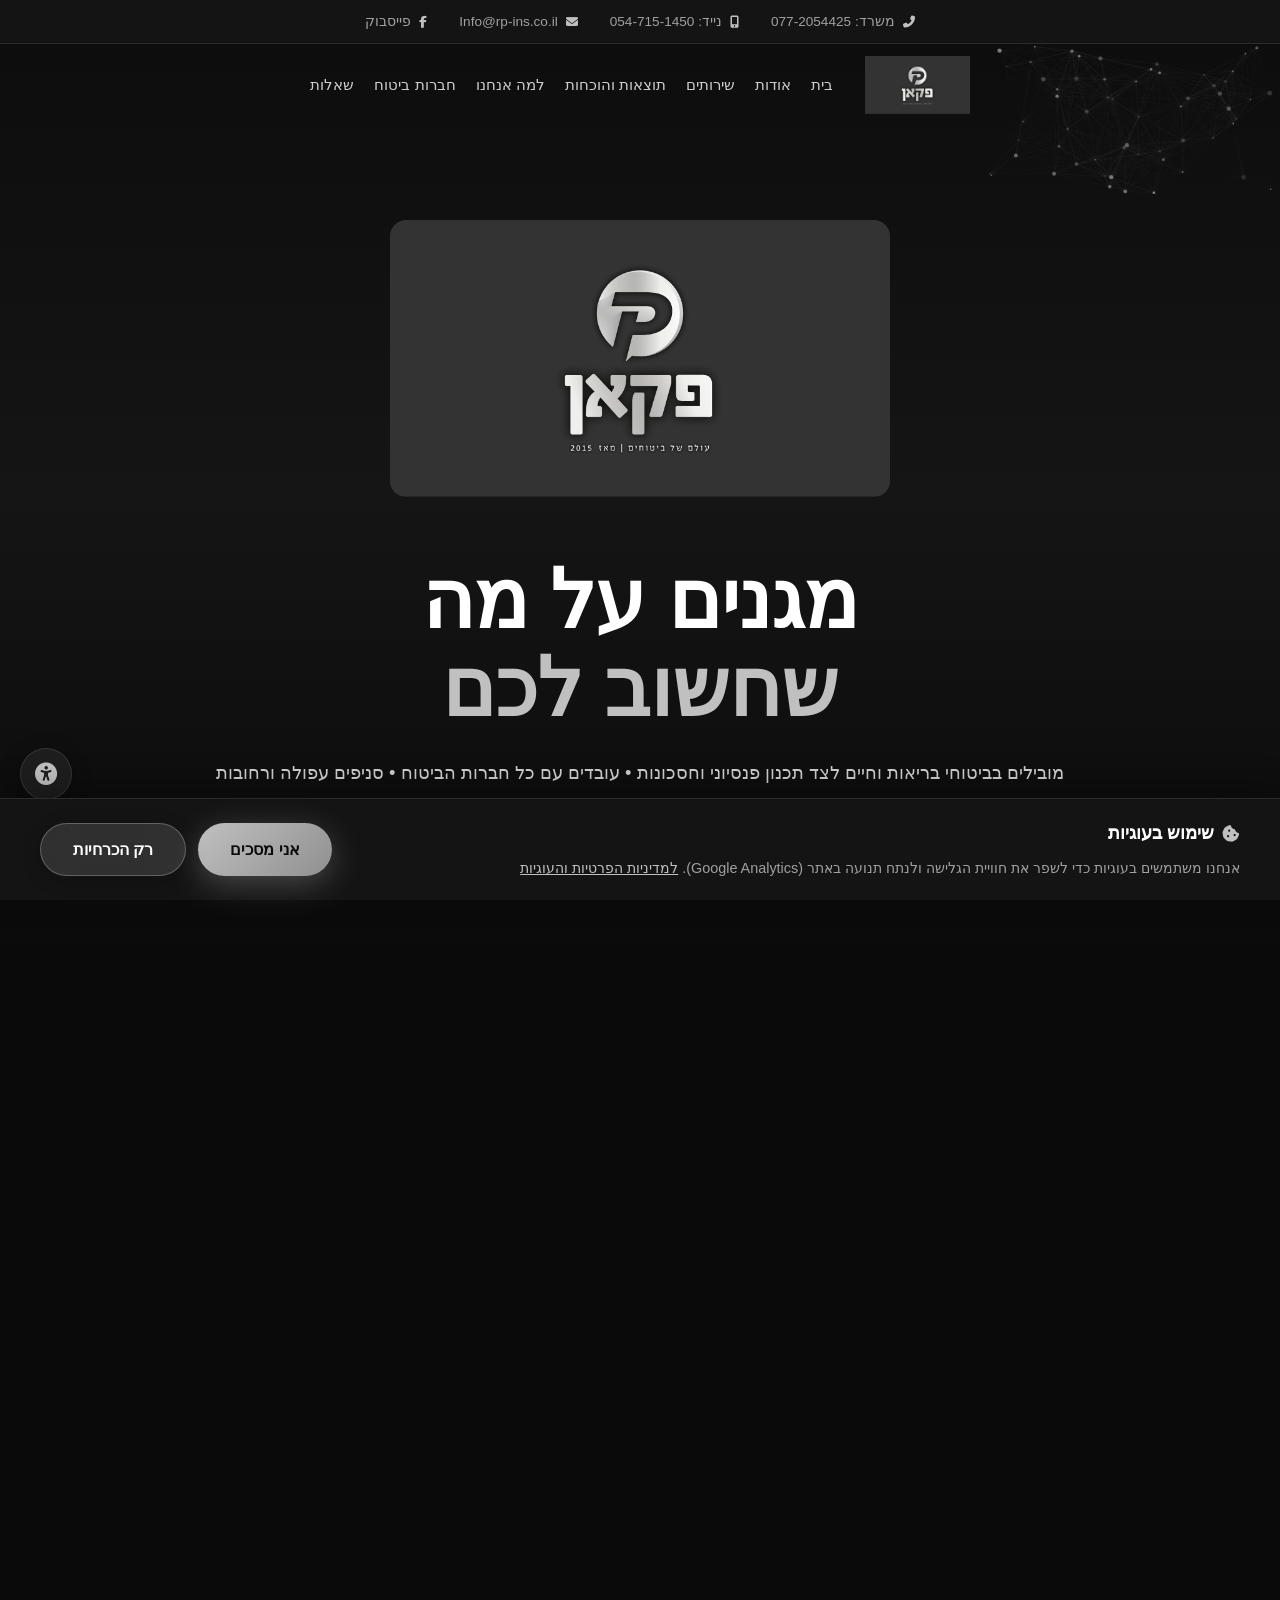
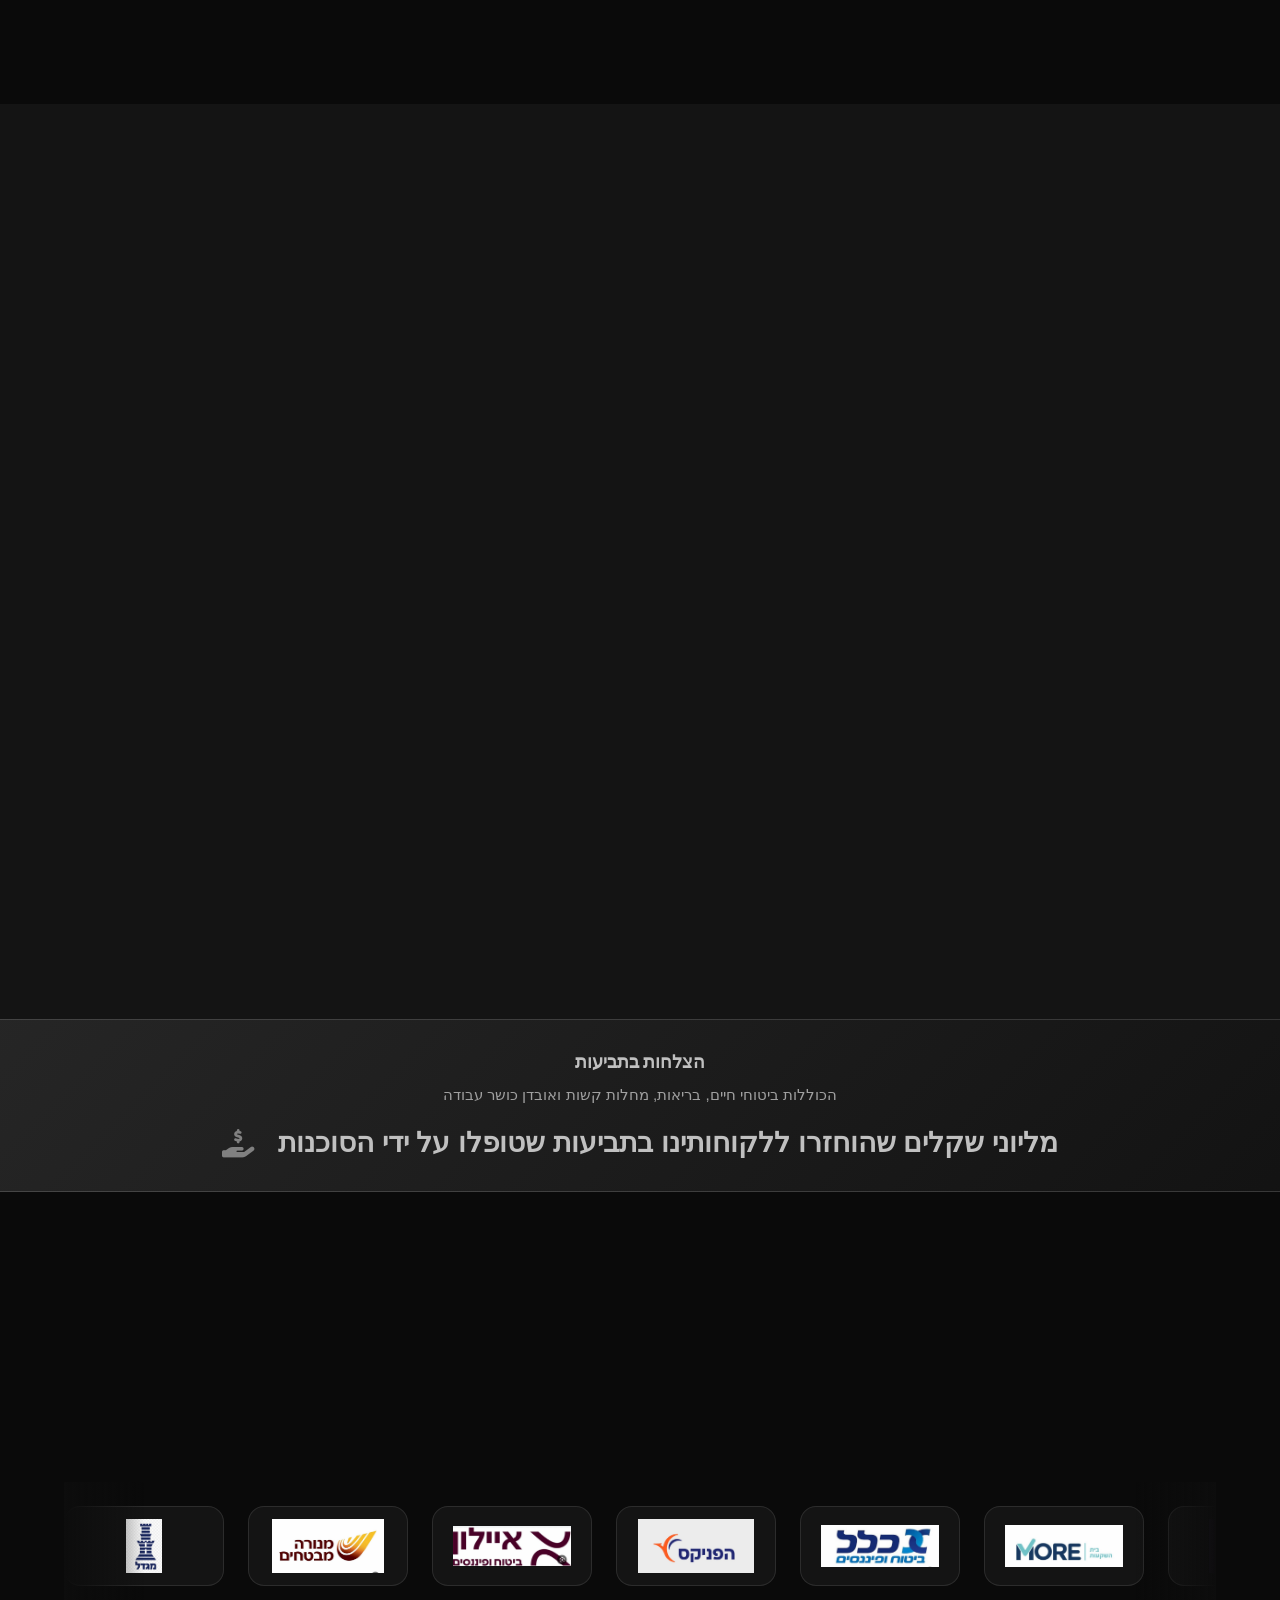
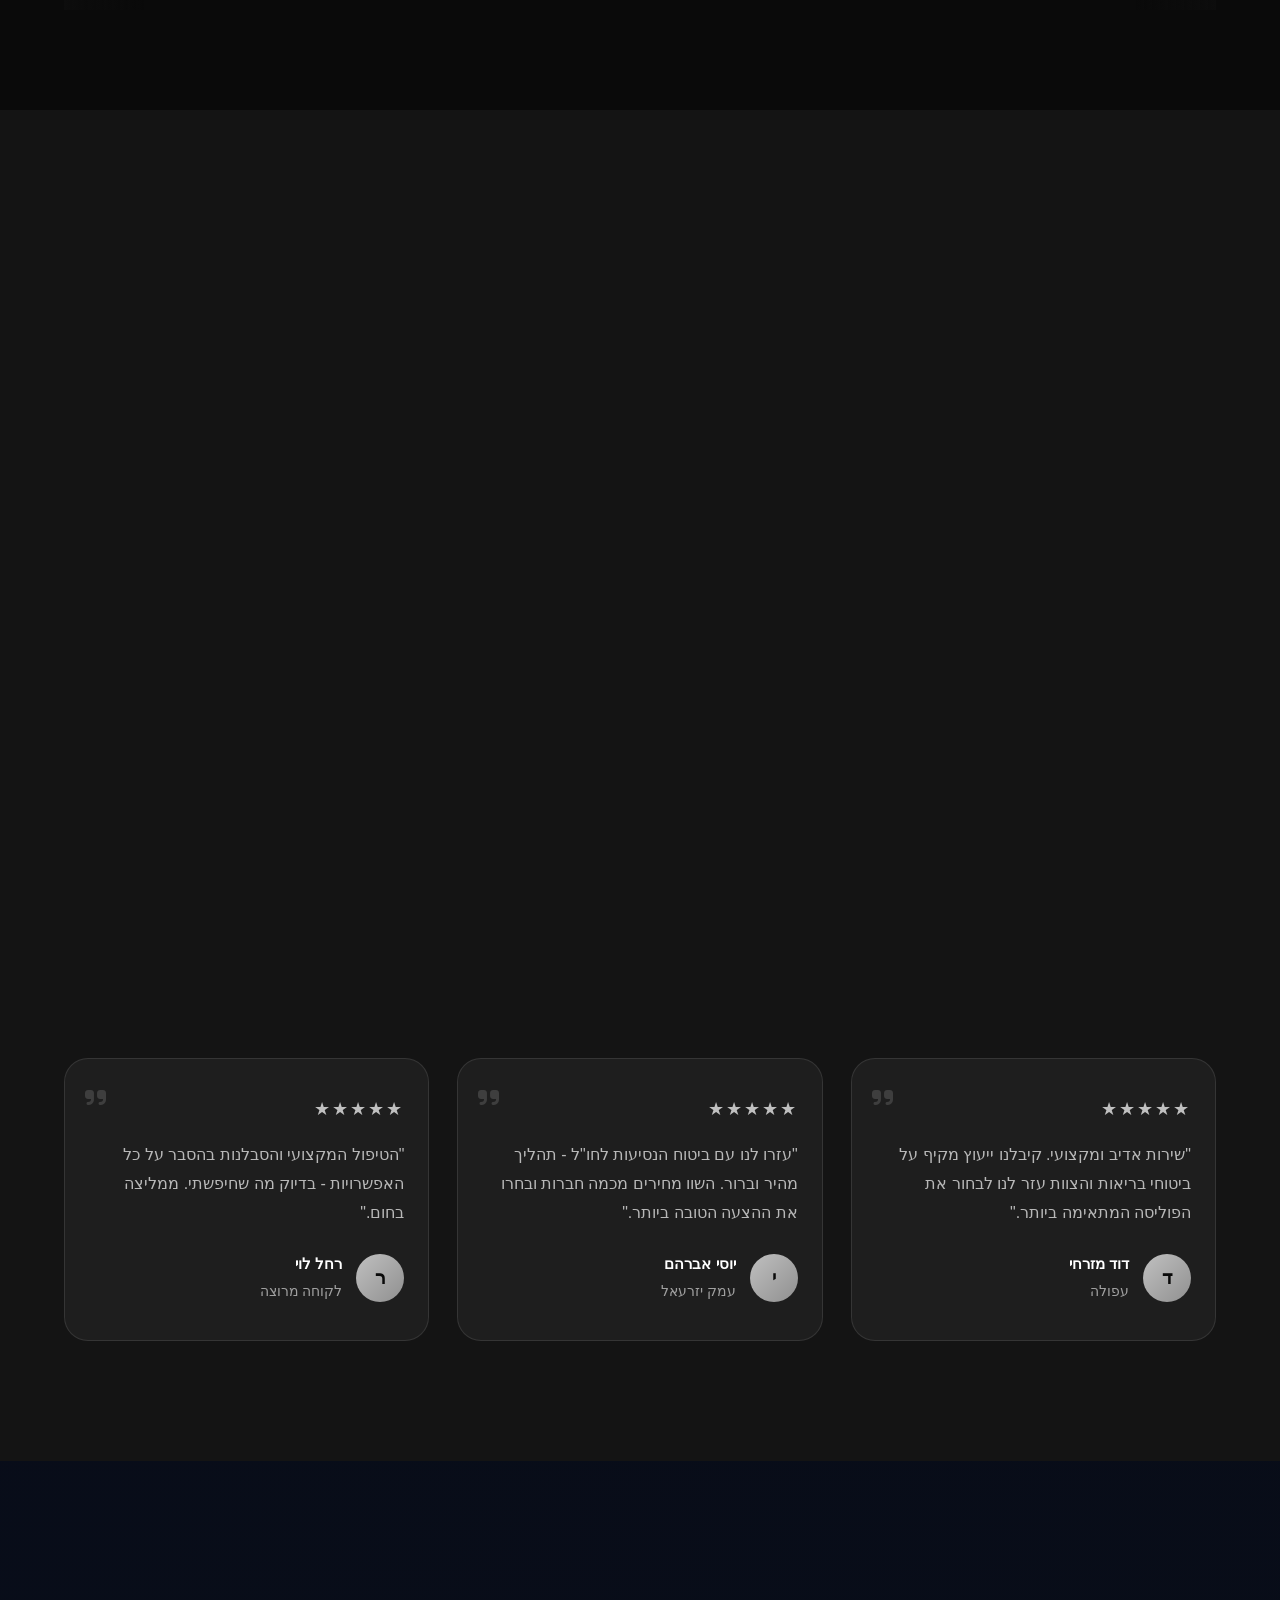
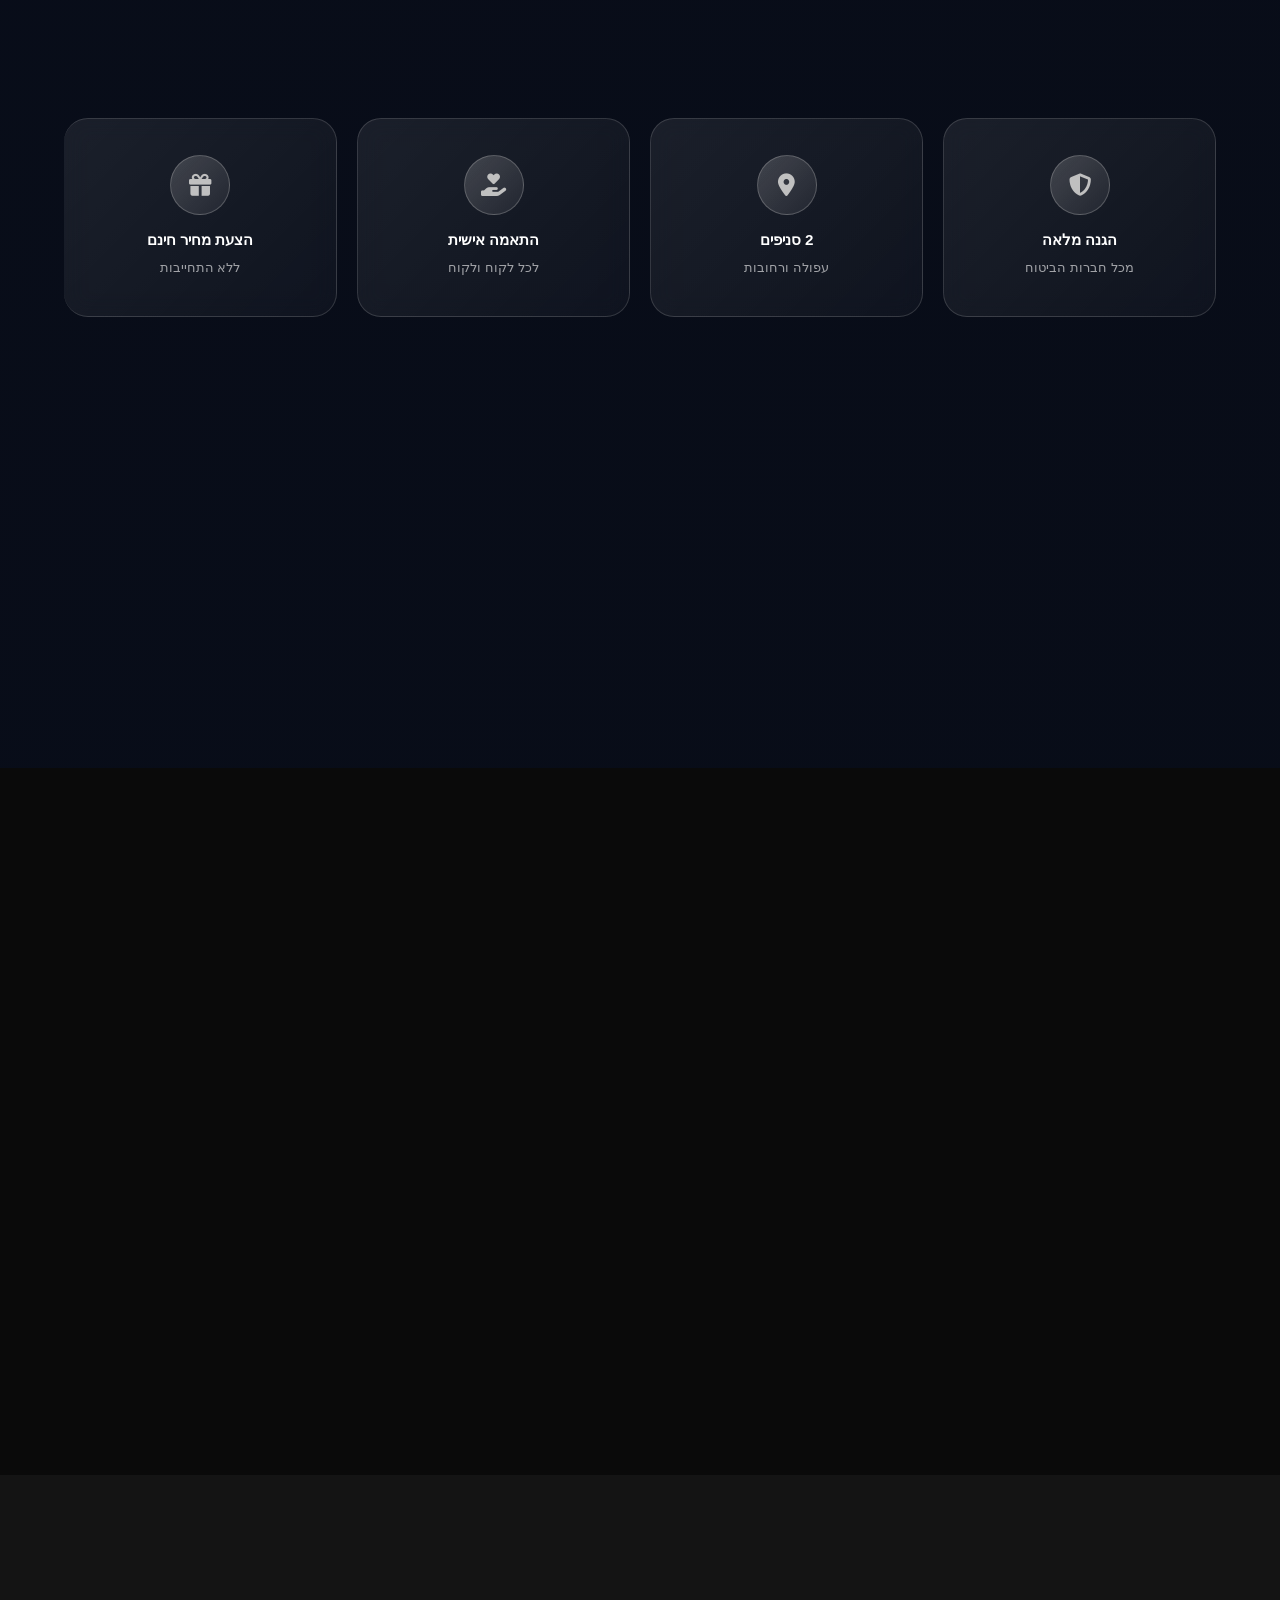
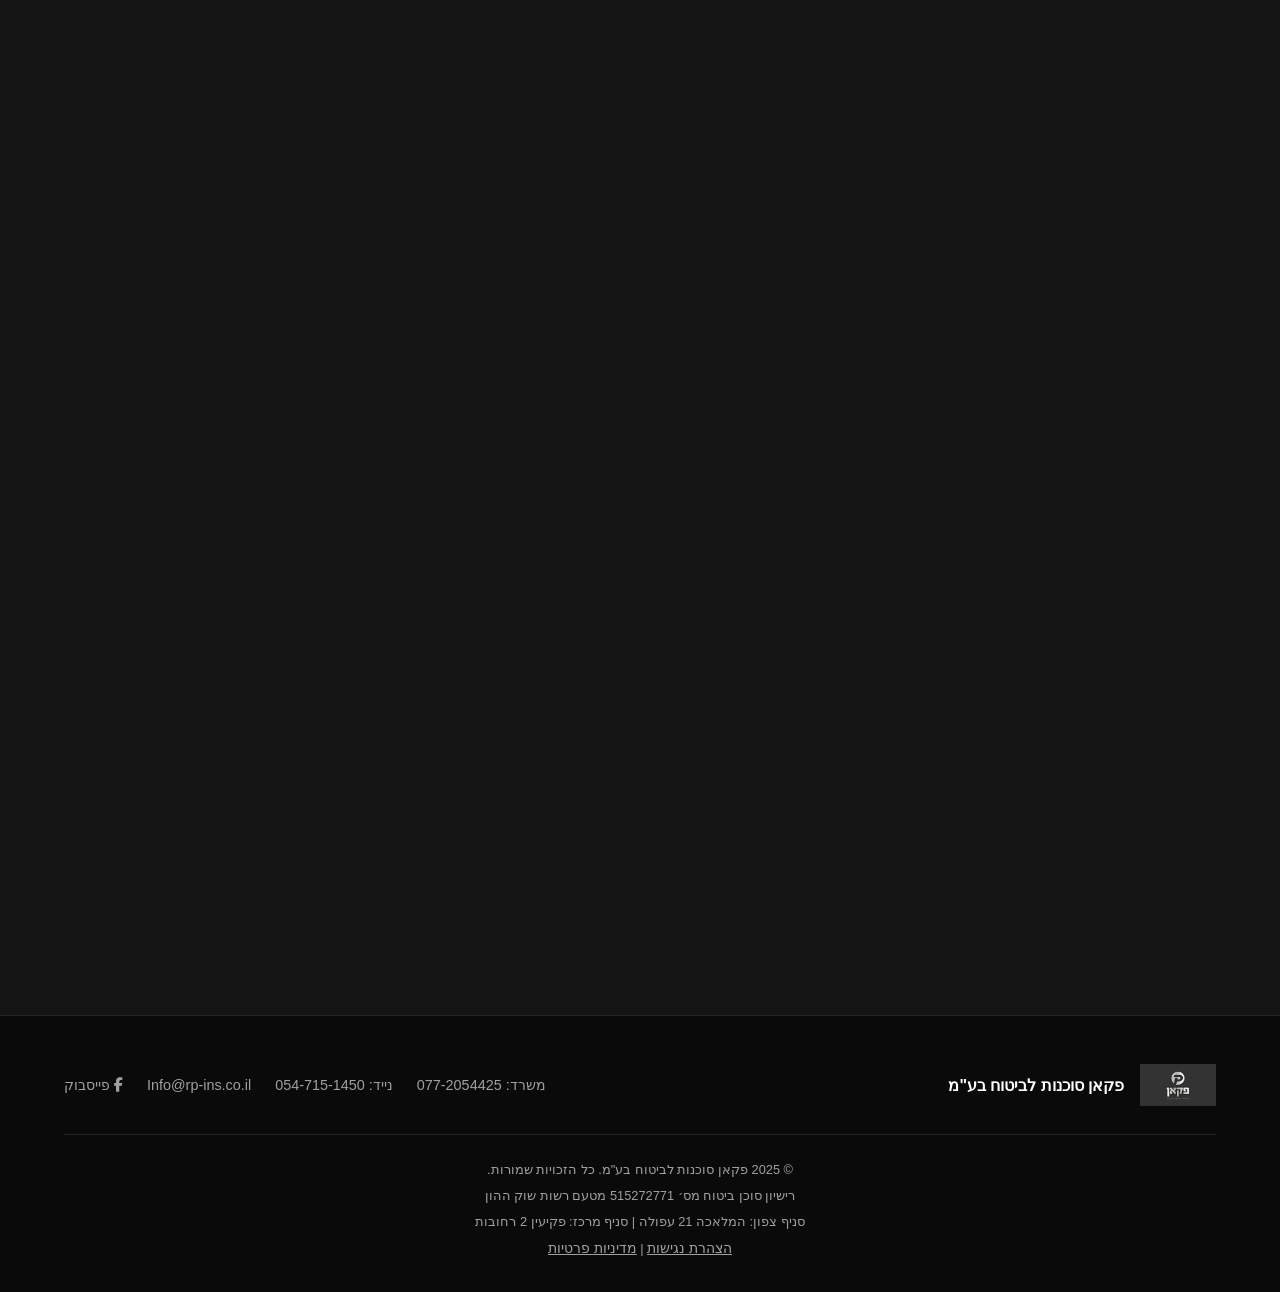
==== commit 7855e568: "fix: האתר נתקע על מסך הפתיחה בדפדפני נייד כל קוד האתר רץ בתוך מאזין DOMContentLoaded אחד, וסגירת מסך" ====
--- a/index.html
+++ b/index.html
@@ -4,8 +4,8 @@
     <meta charset="UTF-8">
     <meta name="viewport" content="width=device-width, initial-scale=1.0, viewport-fit=cover">
     <meta name="referrer" content="strict-origin-when-cross-origin">
-    <meta http-equiv="Content-Security-Policy" content="default-src 'self'; script-src 'self' https://www.googletagmanager.com https://www.google-analytics.com; style-src 'self' https://fonts.googleapis.com https://cdnjs.cloudflare.com; font-src 'self' https://fonts.gstatic.com https://cdnjs.cloudflare.com; img-src 'self' data: https://images.unsplash.com; connect-src 'self' https://formspree.io https://www.google-analytics.com https://www.googletagmanager.com; frame-ancestors 'self'; base-uri 'self'; form-action 'self' https://formspree.io;">
-    <meta http-equiv="X-Frame-Options" content="DENY">
+    <!-- frame-ancestors ו-X-Frame-Options אינם נתמכים דרך meta ולכן הוסרו - נדרש header מצד השרת -->
+    <meta http-equiv="Content-Security-Policy" content="default-src 'self'; script-src 'self' https://www.googletagmanager.com https://www.google-analytics.com; style-src 'self' https://fonts.googleapis.com https://cdnjs.cloudflare.com; font-src 'self' https://fonts.gstatic.com https://cdnjs.cloudflare.com; img-src 'self' data: https://images.unsplash.com; connect-src 'self' https://formspree.io https://www.google-analytics.com https://www.googletagmanager.com; base-uri 'self'; form-action 'self' https://formspree.io;">
     <meta http-equiv="X-Content-Type-Options" content="nosniff">
     <meta http-equiv="Permissions-Policy" content="camera=(), microphone=(), geolocation=(), interest-cohort=()">
     <title>פקאן סוכנות לביטוח בע"מ | עפולה ורחובות - ביטוח מקצועי מאז 2015</title>
@@ -208,44 +208,44 @@
             </div>
             <div class="services-mosaic">
                 <div class="mosaic-item reveal" data-delay="0">
-                    <div class="mosaic-icon"><i class="fas fa-globe-americas"></i></div>
-                    <h4>ביטוח נסיעות לחו"ל</h4>
-                    <p>מגוון רחב של פוליסות ביטוח נסיעות לחו"ל ממגוון חברות הביטוח המובילות</p>
+                    <div class="mosaic-icon"><i class="fas fa-stethoscope"></i></div>
+                    <h4>ביטוחי בריאות</h4>
+                    <p>ביטוחי בריאות מקיפים, כיסוי לניתוחים, מחלות קשות ואובדן כושר עבודה</p>
                 </div>
                 <div class="mosaic-item reveal" data-delay="1">
-                    <div class="mosaic-icon"><i class="fas fa-stethoscope"></i></div>
-                    <h4>ביטוח מחלות קשות</h4>
-                    <p>כיסוי מקיף למקרה של גילוי מחלה קשה עם תנאים מיטביים</p>
+                    <div class="mosaic-icon"><i class="fas fa-user-shield"></i></div>
+                    <h4>ביטוחי חיים</h4>
+                    <p>הגנה פיננסית לבני המשפחה במקרה של אובדן מפרנס</p>
                 </div>
                 <div class="mosaic-item reveal" data-delay="2">
                     <div class="mosaic-icon"><i class="fas fa-house-chimney"></i></div>
-                    <h4>ביטוח משכנתא ומבנה</h4>
+                    <h4>ביטוחי משכנתא</h4>
                     <p>הגנה על הנכס והמשכנתא בתנאים תחרותיים</p>
                 </div>
                 <div class="mosaic-item reveal" data-delay="3">
-                    <div class="mosaic-icon"><i class="fas fa-bolt"></i></div>
-                    <h4>ביטוח אלמנטרי</h4>
-                    <p>כיסוי לנזקי טבע, רעידות אדמה ופגעי מזג אוויר</p>
+                    <div class="mosaic-icon"><i class="fas fa-hand-holding-usd"></i></div>
+                    <h4>פנסיה</h4>
+                    <p>תכנון פנסיוני מקצועי לביטחון כלכלי בגיל פרישה</p>
                 </div>
                 <div class="mosaic-item reveal" data-delay="4">
+                    <div class="mosaic-icon"><i class="fas fa-graduation-cap"></i></div>
+                    <h4>השתלמות</h4>
+                    <p>קרנות השתלמות עם תנאים אטרקטיביים וניהול מקצועי</p>
+                </div>
+                <div class="mosaic-item reveal" data-delay="5">
                     <div class="mosaic-icon"><i class="fas fa-chart-line"></i></div>
-                    <h4>קופות גמל להשקעה</h4>
-                    <p>חיסכון גמיש לטווח ארוך עם תשואות אטרקטיביות ואפשרות למשיכה בכל עת</p>
-                </div>
-                <div class="mosaic-item reveal" data-delay="5">
+                    <h4>פיננסים</h4>
+                    <p>תכנון פיננסי, חיסכון והשקעות לטווח קצר וארוך</p>
+                </div>
+                <div class="mosaic-item reveal" data-delay="6">
                     <div class="mosaic-icon"><i class="fas fa-piggy-bank"></i></div>
-                    <h4>מוצרי חיסכון</h4>
-                    <p>ביטוחים פנסיוניים, קרנות השתלמות ותכנון פיננסי</p>
-                </div>
-                <div class="mosaic-item reveal" data-delay="6">
-                    <div class="mosaic-icon"><i class="fas fa-user-shield"></i></div>
-                    <h4>ביטוחי בריאות, חיים ונכות</h4>
-                    <p>ביטוחי בריאות, חיים, נכות מתאונה ואובדן כושר עבודה</p>
+                    <h4>גמל</h4>
+                    <p>קופות גמל להשקעה עם תשואות אטרקטיביות ואפשרות למשיכה בכל עת</p>
                 </div>
                 <div class="mosaic-item reveal" data-delay="7">
-                    <div class="mosaic-icon"><i class="fas fa-hand-holding-medical"></i></div>
-                    <h4>ביטוח תאונות אישיות</h4>
-                    <p>ביטוח תאונות אישיות ונכות תעסוקתית עקב תאונה</p>
+                    <div class="mosaic-icon"><i class="fas fa-globe-americas"></i></div>
+                    <h4>ביטוחי חו"ל</h4>
+                    <p>מגוון רחב של פוליסות ביטוח נסיעות לחו"ל ממגוון חברות הביטוח המובילות</p>
                 </div>
             </div>
         </div>
@@ -344,8 +344,8 @@
             </div>
 
             <!-- Reviews inside results section -->
-            <div style="margin-top: 96px;">
-                <div class="section-intro reveal" style="margin-bottom: 32px;">
+            <div class="mt-block">
+                <div class="section-intro reveal mb-sm">
                     <h2 class="section-heading">מה הלקוחות <span class="gold">אומרים</span></h2>
                 </div>
                 <div class="reviews-carousel-wrap" id="testimonials">
@@ -392,10 +392,10 @@
             <div class="why-bg-overlay"></div>
         </div>
         <div class="container">
-            <div class="section-intro light reveal" style="margin-bottom: 48px;">
+            <div class="section-intro light reveal mb-md">
                 <h2 class="section-heading light">למה <span class="gold">פקאן?</span></h2>
             </div>
-            <div class="trust-grid" style="margin-bottom: 80px;">
+            <div class="trust-grid mb-lg">
                 <div class="trust-item" data-delay="0">
                     <div class="trust-icon"><i class="fas fa-shield-halved"></i></div>
                     <div><strong>הגנה מלאה</strong><span>מכל חברות הביטוח</span></div>
--- a/styles.css
+++ b/styles.css
@@ -78,6 +78,12 @@
 .gold { color: var(--silver); }
 .accent { color: var(--silver); }
 
+/* מרווחים - במקום style inline, שנחסם על ידי ה-CSP של האתר */
+.mt-block { margin-top: 96px; }
+.mb-sm { margin-bottom: 32px; }
+.mb-md { margin-bottom: 48px; }
+.mb-lg { margin-bottom: 80px; }
+
 /* === Preloader === */
 .preloader { position: fixed; inset: 0; z-index: 9999; background: var(--dark); display: flex; align-items: center; justify-content: center; transition: opacity 0.6s, visibility 0.6s; }
 .preloader.hidden { opacity: 0; visibility: hidden; pointer-events: none; }
@@ -87,6 +93,10 @@
 .preloader-bar { width: 320px; height: 4px; background: var(--dark-3); border-radius: 4px; overflow: hidden; }
 .preloader-fill { height: 100%; background: var(--silver); border-radius: 4px; animation: preload-fill 1.8s ease forwards; }
 @keyframes preload-fill { from { width: 0; } to { width: 100%; } }
+/* רשת ביטחון ללא JavaScript: מסך הפתיחה נסגר מעצמו גם אם script.js לא נטען
+   או נחסם, כדי שהאתר לא ייתקע על הלוגו. */
+.preloader { animation: preloader-failsafe 0.4s ease 4s forwards; }
+@keyframes preloader-failsafe { to { opacity: 0; visibility: hidden; pointer-events: none; } }
 @keyframes pulse-glow { 0%, 100% { opacity: 1; transform: scale(1); } 50% { opacity: 0.7; transform: scale(1.1); } }
 
 /* === כפתור נגישות - תקן 5568 === */
@@ -466,8 +476,8 @@
 .branch-email:hover { color: var(--silver); }
 .branch-email i { color: var(--silver); }
 .form-action-btns { display: flex; gap: 12px; flex-wrap: wrap; margin-top: 4px; }
-.btn-form-wa { flex: 1; display: inline-flex; align-items: center; justify-content: center; gap: 8px; padding: 14px 20px; background: var(--gold, #b8972a); border: none; border-radius: 50px; color: #fff; font-size: 1rem; font-weight: 700; cursor: pointer; transition: all 0.3s; }
-.btn-form-wa:hover { opacity: 0.9; transform: translateY(-1px); }
+.btn-form-wa { flex: 1; display: inline-flex; align-items: center; justify-content: center; gap: 8px; padding: 14px 20px; background: var(--dark); border: 1px solid var(--glass-border); border-radius: 50px; color: var(--text); font-size: 1rem; font-weight: 700; cursor: pointer; transition: all 0.3s; }
+.btn-form-wa:hover { background: rgba(192,192,192,0.1); border-color: var(--silver); color: var(--silver); transform: translateY(-1px); }
 .btn-form-call { flex: 1; display: inline-flex; align-items: center; justify-content: center; gap: 8px; padding: 14px 20px; background: var(--dark); border: 1px solid var(--glass-border); border-radius: 50px; color: var(--text); font-size: 1rem; font-weight: 700; transition: all 0.3s; }
 .btn-form-call:hover { background: rgba(192,192,192,0.1); border-color: var(--silver); color: var(--silver); }
 .btn-form-call i { color: var(--silver); }
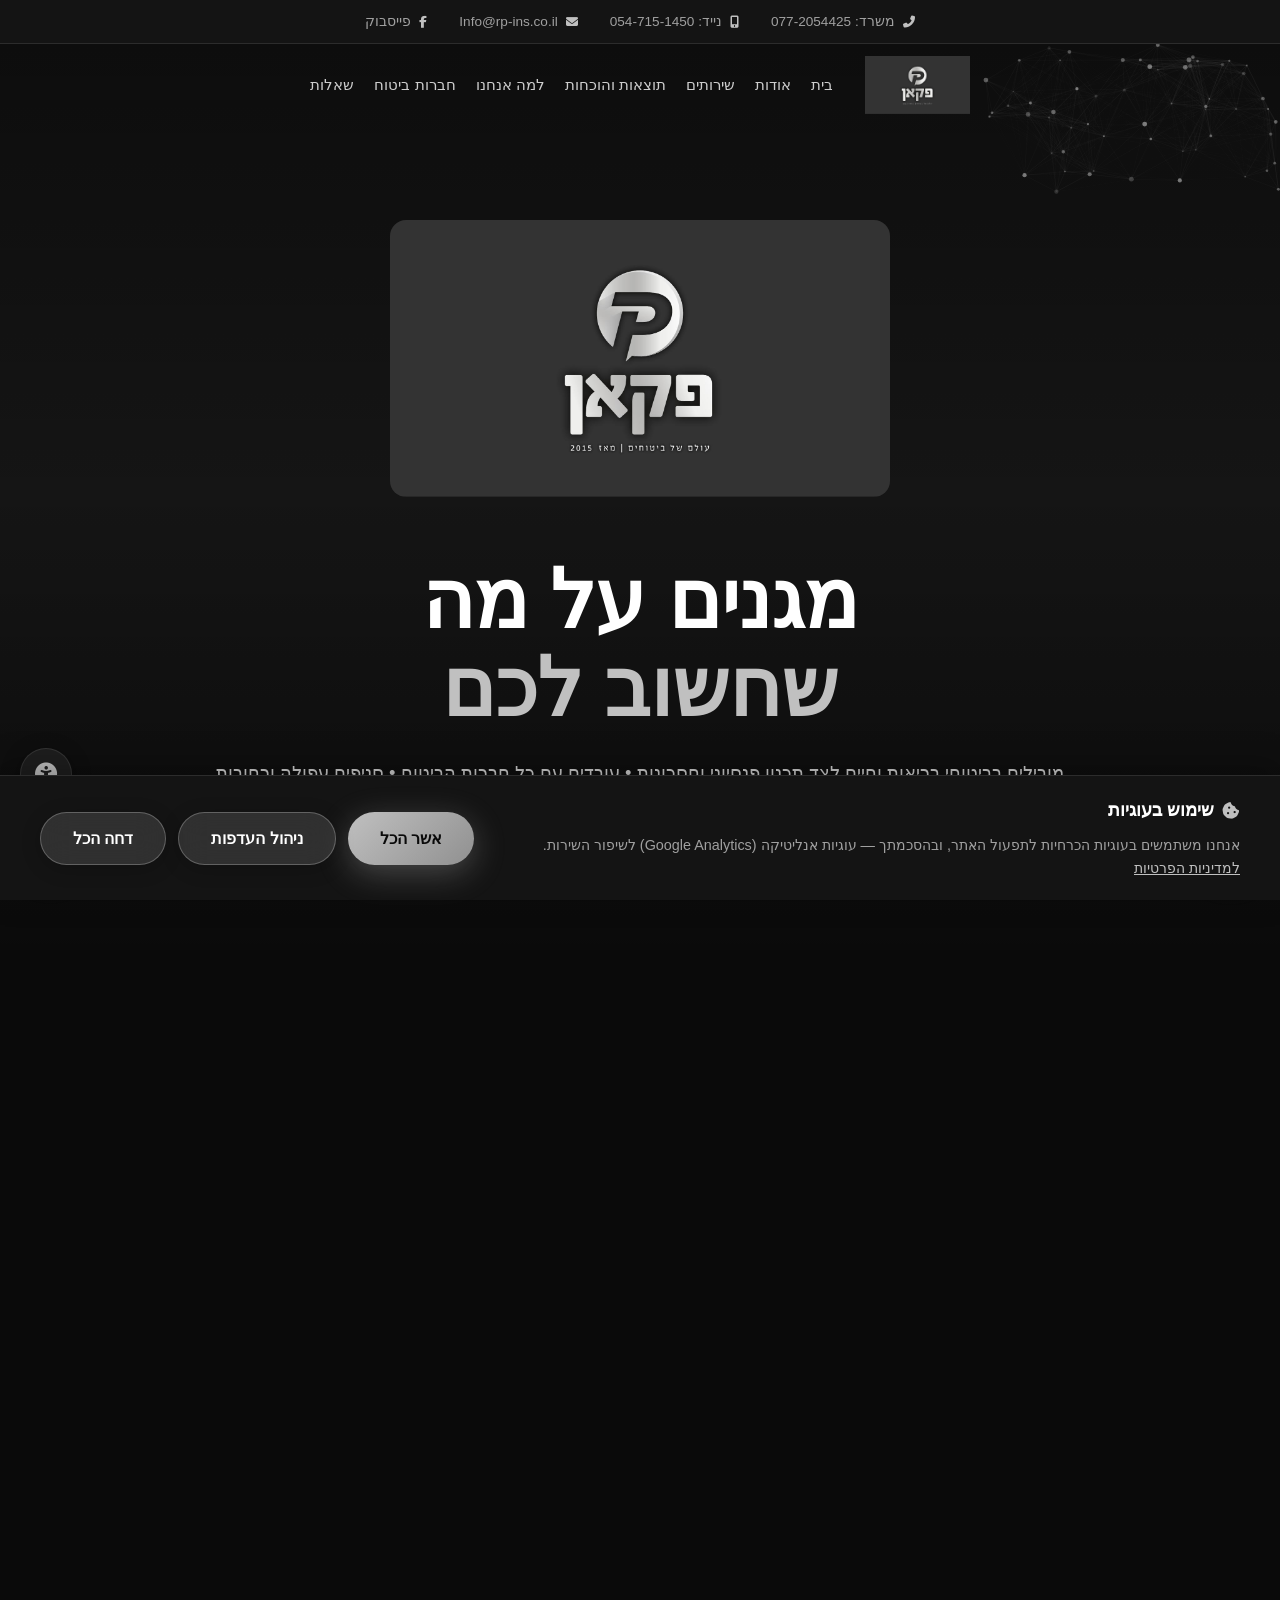
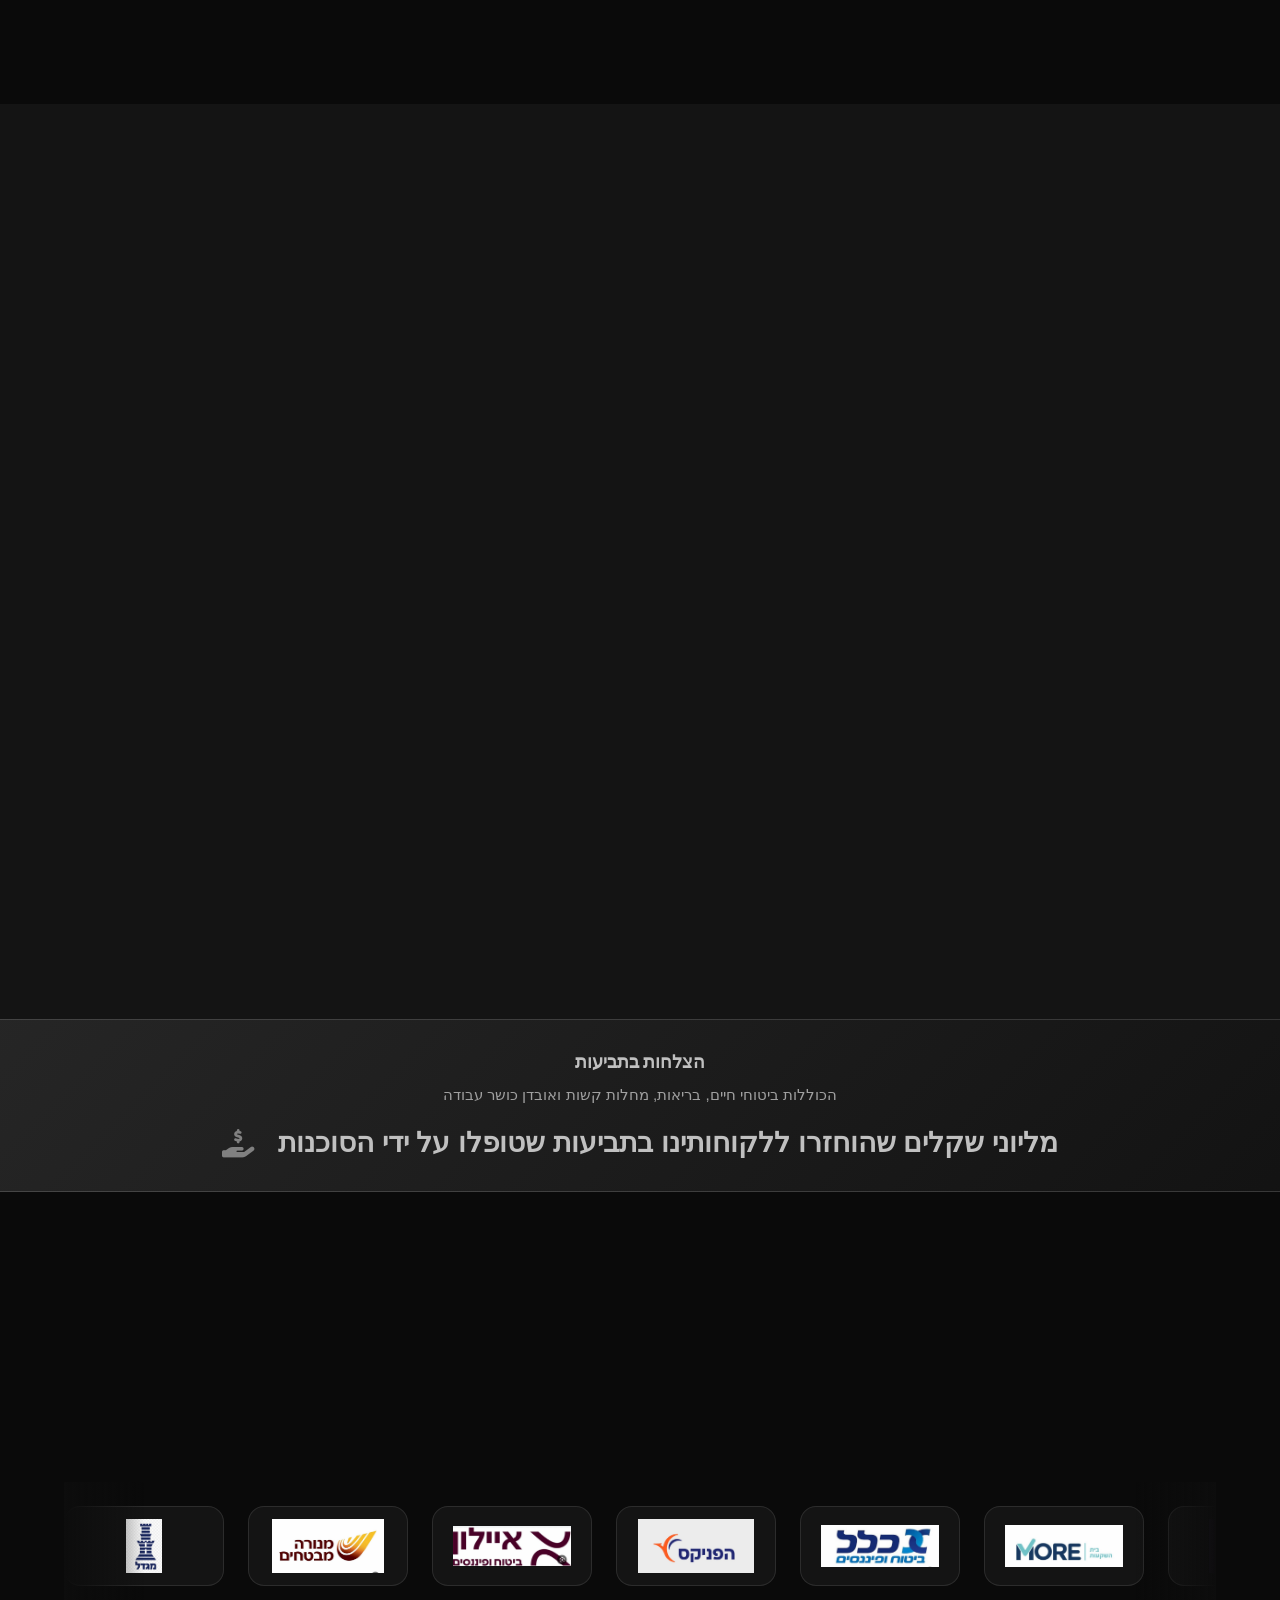
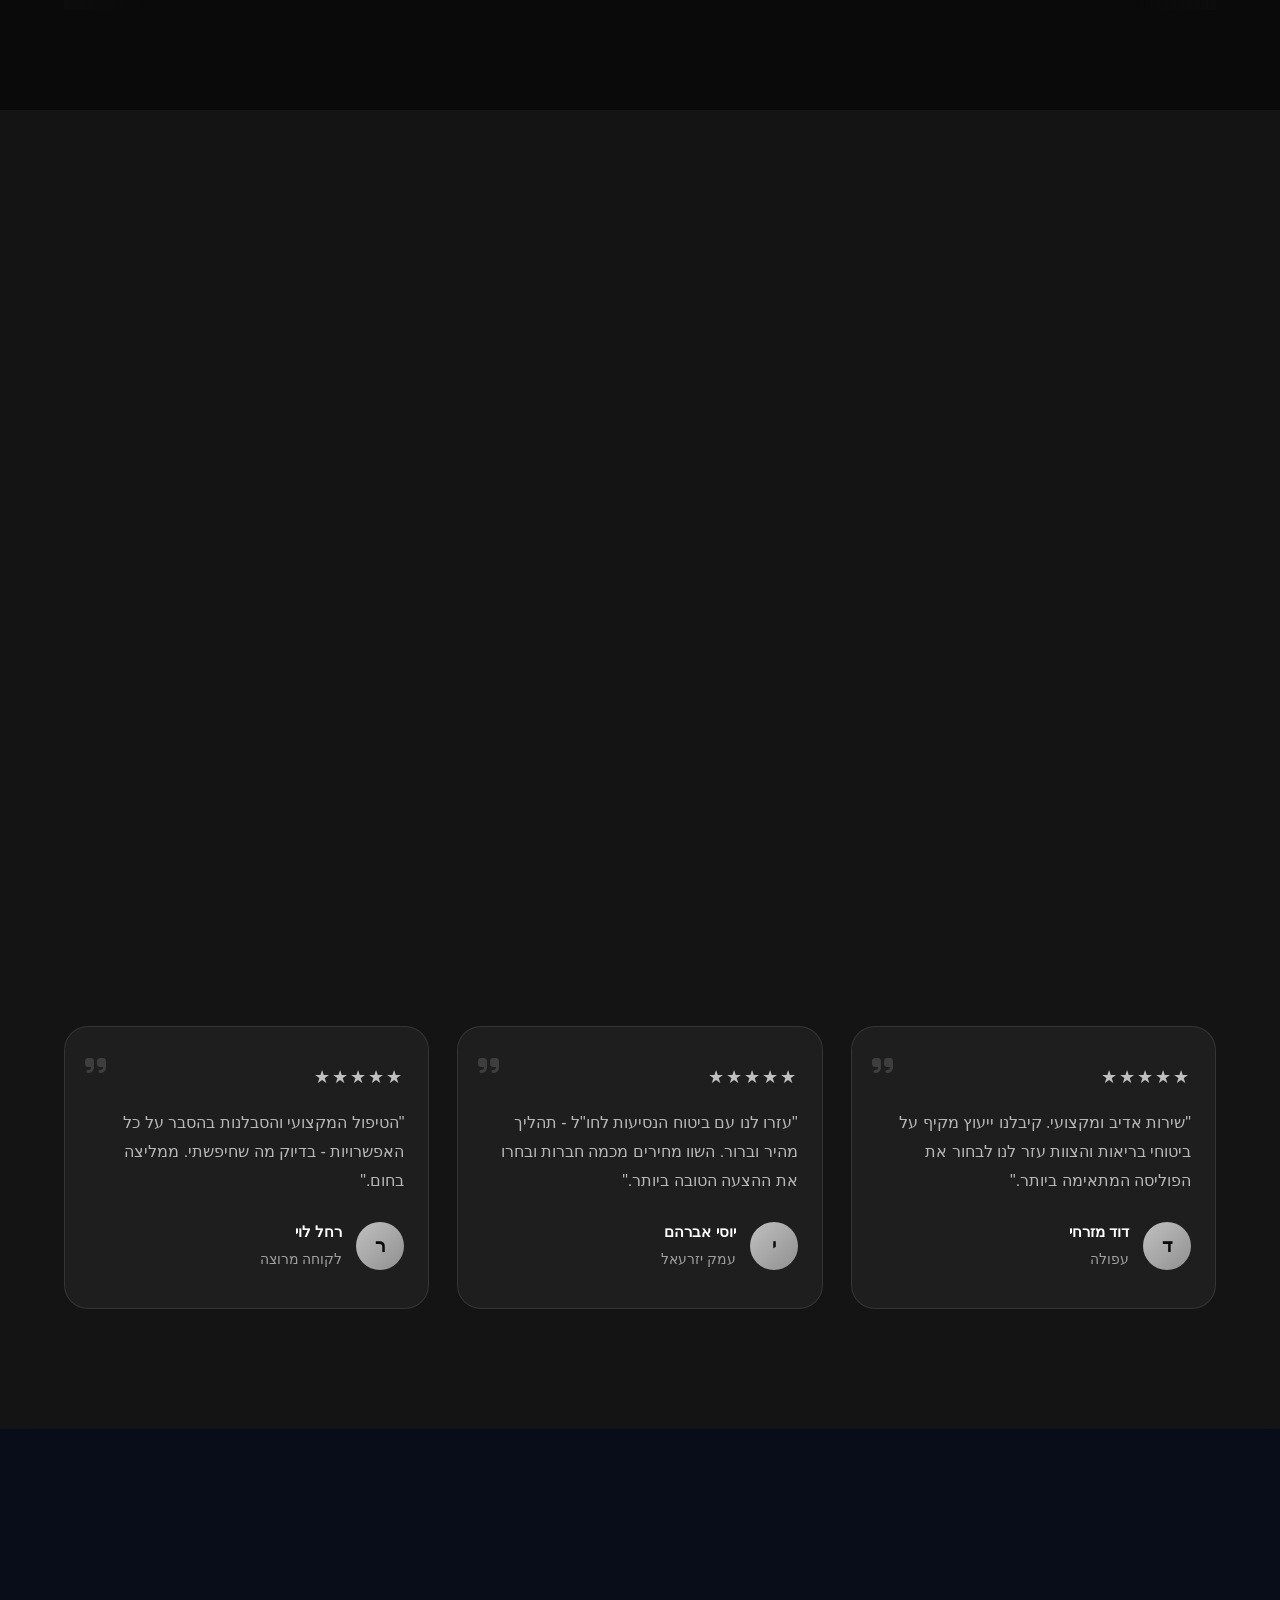
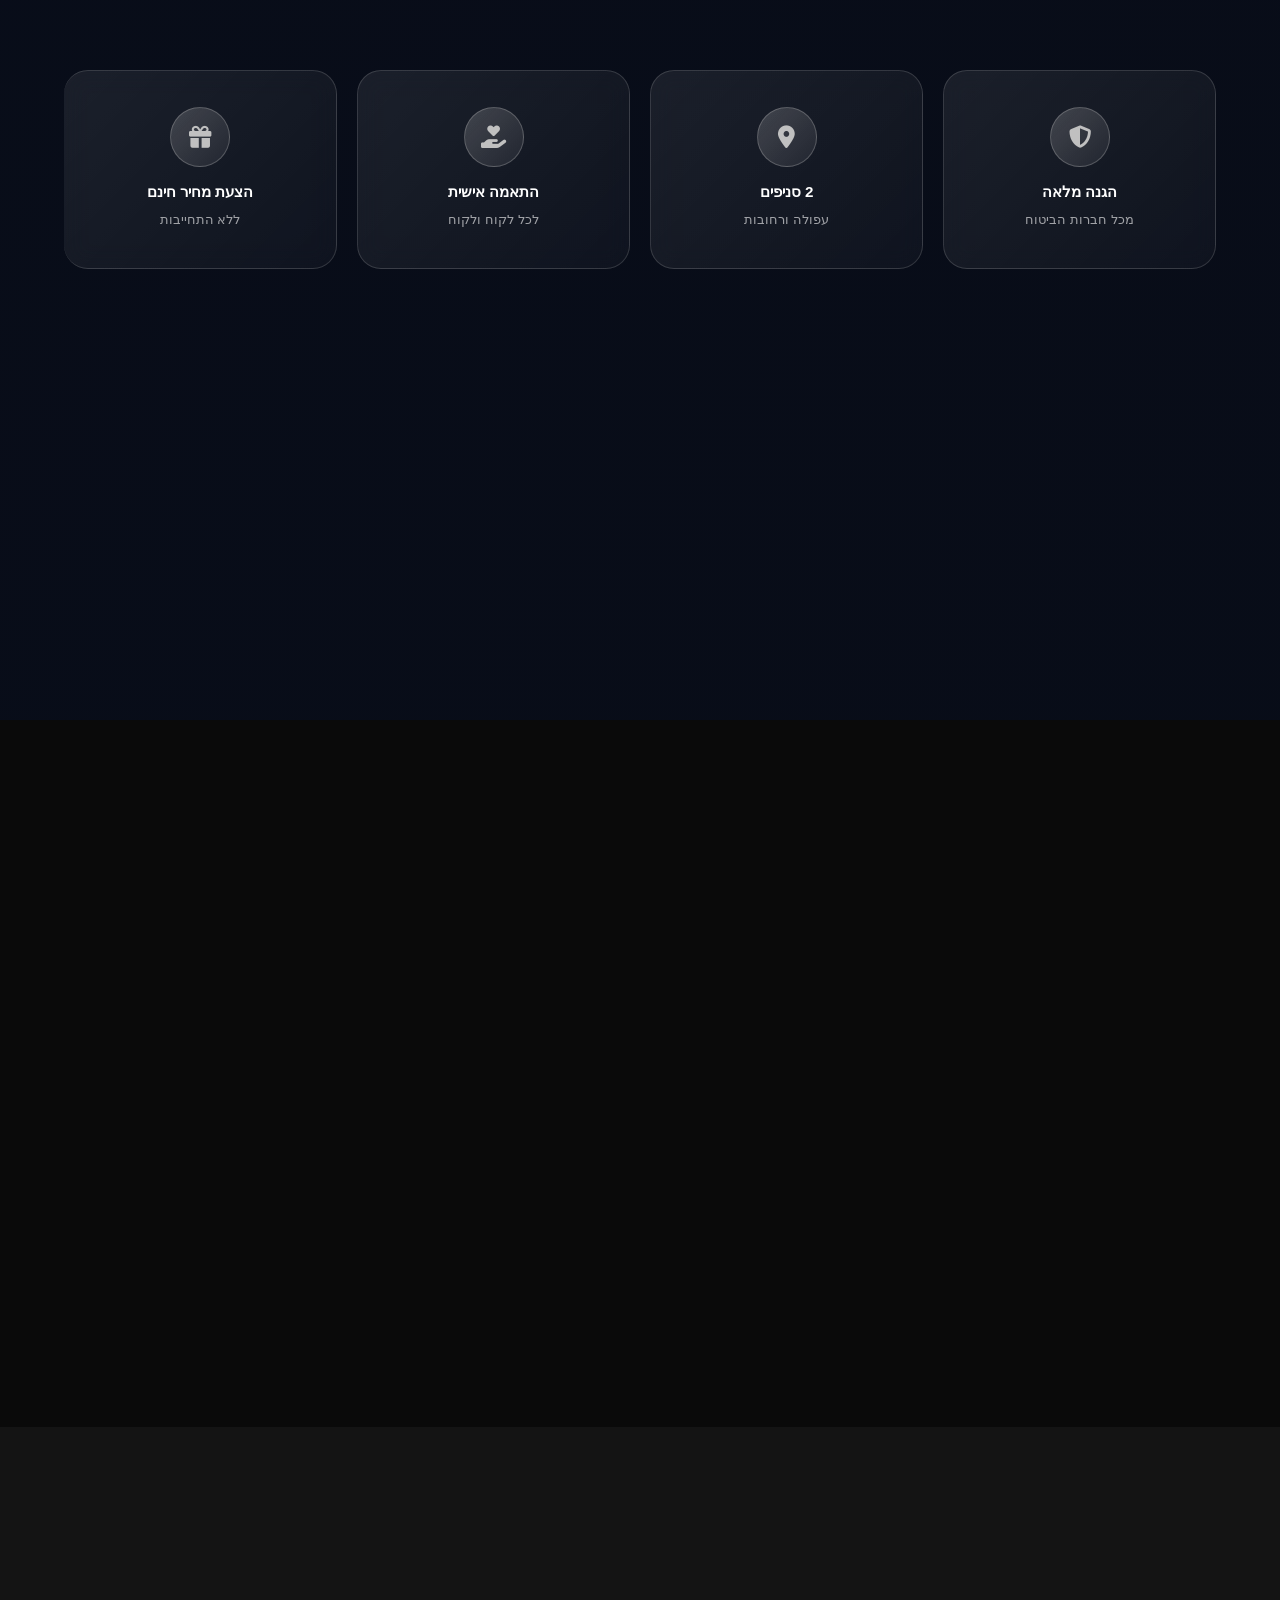
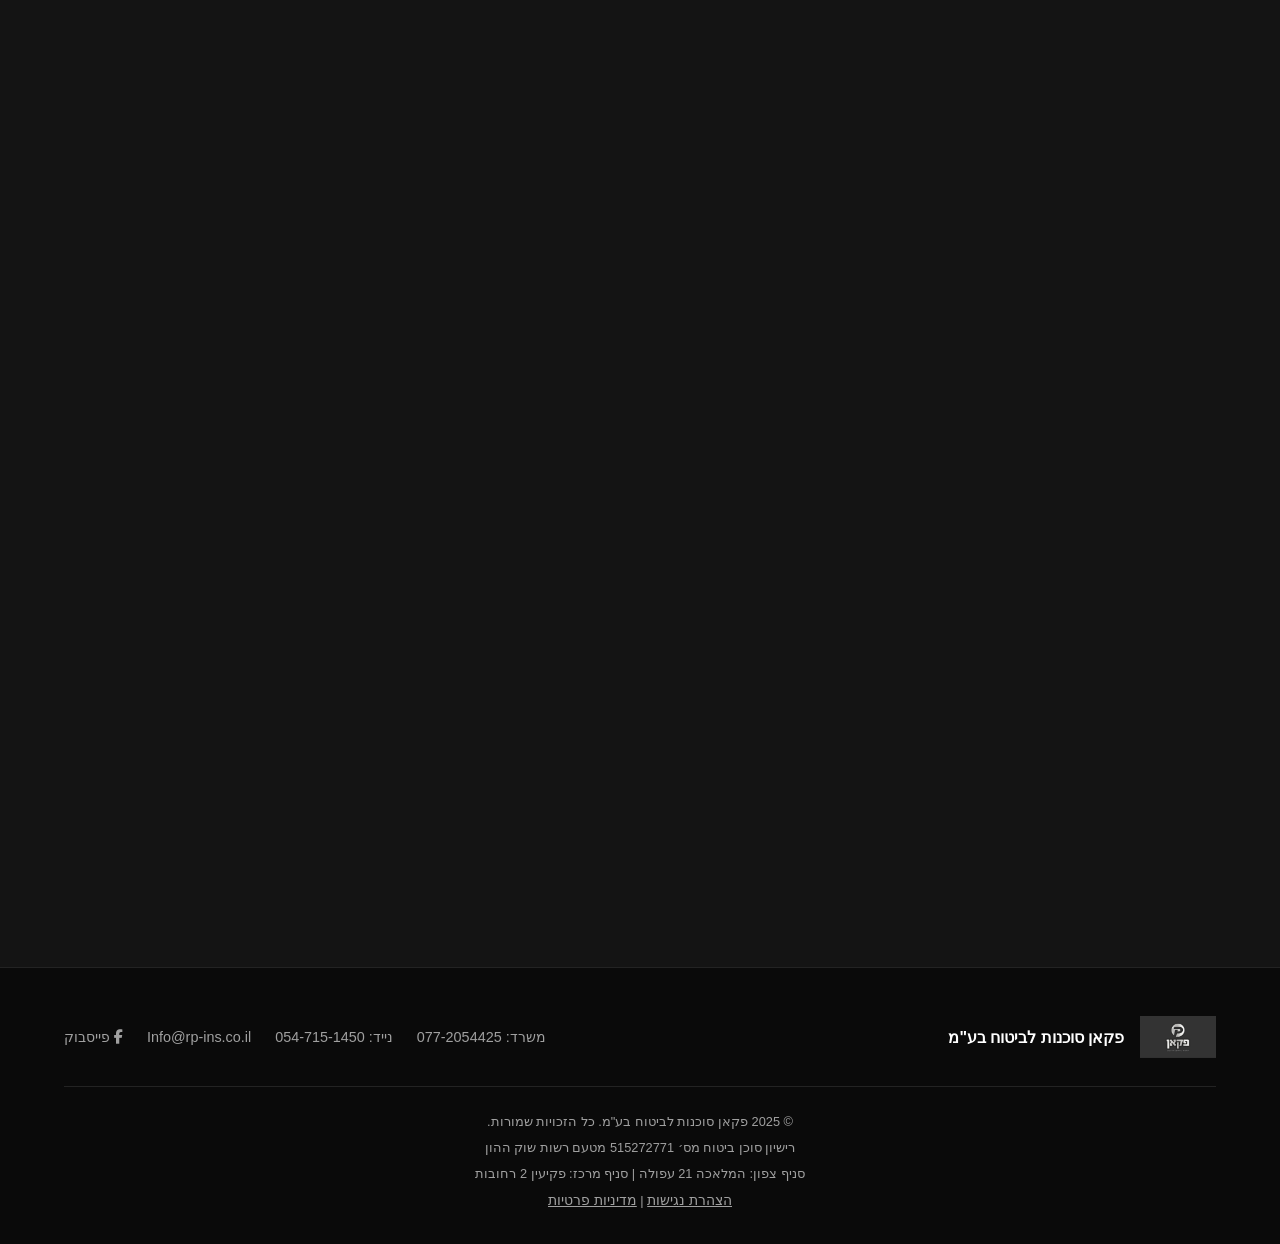
==== commit f6467319: "fix: תיקון האתר שנתקע על מסך הפתיחה + תיקון טופס יצירת הקשר הבאג: תג <script src="script.js"> בסוף i" ====
--- a/index.html
+++ b/index.html
@@ -4,8 +4,8 @@
     <meta charset="UTF-8">
     <meta name="viewport" content="width=device-width, initial-scale=1.0, viewport-fit=cover">
     <meta name="referrer" content="strict-origin-when-cross-origin">
-    <!-- frame-ancestors ו-X-Frame-Options אינם נתמכים דרך meta ולכן הוסרו - נדרש header מצד השרת -->
-    <meta http-equiv="Content-Security-Policy" content="default-src 'self'; script-src 'self' https://www.googletagmanager.com https://www.google-analytics.com; style-src 'self' https://fonts.googleapis.com https://cdnjs.cloudflare.com; font-src 'self' https://fonts.gstatic.com https://cdnjs.cloudflare.com; img-src 'self' data: https://images.unsplash.com; connect-src 'self' https://formspree.io https://www.google-analytics.com https://www.googletagmanager.com; base-uri 'self'; form-action 'self' https://formspree.io;">
+    <meta http-equiv="Content-Security-Policy" content="default-src 'self'; script-src 'self' https://www.googletagmanager.com https://www.google-analytics.com; style-src 'self' https://fonts.googleapis.com https://cdnjs.cloudflare.com; font-src 'self' https://fonts.gstatic.com https://cdnjs.cloudflare.com; img-src 'self' data: https://images.unsplash.com; connect-src 'self' https://www.google-analytics.com https://www.googletagmanager.com; frame-ancestors 'self'; base-uri 'self'; form-action 'self';">
+    <meta http-equiv="X-Frame-Options" content="DENY">
     <meta http-equiv="X-Content-Type-Options" content="nosniff">
     <meta http-equiv="Permissions-Policy" content="camera=(), microphone=(), geolocation=(), interest-cohort=()">
     <title>פקאן סוכנות לביטוח בע"מ | עפולה ורחובות - ביטוח מקצועי מאז 2015</title>
@@ -14,8 +14,8 @@
     <meta property="og:title" content="פקאן סוכנות לביטוח בע&quot;מ">
     <meta property="og:description" content="פתרונות ביטוח מקצועיים בעפולה ורחובות מאז 2015">
     <meta property="og:type" content="website">
-    <meta property="og:url" content="https://nirfit.github.io/pekan-insurance/">
-    <meta property="og:image" content="https://nirfit.github.io/pekan-insurance/assets/pekan-logo-full.png">
+    <meta property="og:url" content="https://www.pekan-ins.co.il/">
+    <meta property="og:image" content="https://www.pekan-ins.co.il/assets/pekan-logo-full.png">
     <meta property="og:locale" content="he_IL">
     <meta property="og:image:width" content="1200">
     <meta property="og:image:height" content="630">
@@ -23,16 +23,16 @@
     <meta name="twitter:card" content="summary_large_image">
     <meta name="twitter:title" content="פקאן סוכנות לביטוח בע&quot;מ | עפולה ורחובות">
     <meta name="twitter:description" content="ביטוח מקצועי מאז 2015. ביטוחי בריאות, נסיעות, חיים. הצעת מחיר חינם וללא התחייבות.">
-    <meta name="twitter:image" content="https://nirfit.github.io/pekan-insurance/assets/pekan-logo-full.png">
-    <link rel="canonical" href="https://nirfit.github.io/pekan-insurance/">
+    <meta name="twitter:image" content="https://www.pekan-ins.co.il/assets/pekan-logo-full.png">
+    <link rel="canonical" href="https://www.pekan-ins.co.il/">
     <link rel="icon" type="image/png" href="assets/pekan-logo-full.png">
     <link rel="apple-touch-icon" href="assets/pekan-logo-full.png">
     <link rel="preconnect" href="https://fonts.googleapis.com">
     <link rel="preconnect" href="https://fonts.gstatic.com" crossorigin>
     <link href="https://fonts.googleapis.com/css2?family=Heebo:wght@300;400;500;600;700;800;900&display=swap" rel="stylesheet">
     <link rel="stylesheet" href="https://cdnjs.cloudflare.com/ajax/libs/font-awesome/6.5.1/css/all.min.css" integrity="sha512-DTOQO9RWCH3ppGqcWaEA1BIZOC6xxalwEsw9c2QQeAIftl+Vegovlnee1c9QX4TctnWMn13TZye+giMm8e2LwA==" crossorigin="anonymous" referrerpolicy="no-referrer">
-    <link rel="stylesheet" href="styles.css">
-    <script src="config.js"></script>
+    <link rel="stylesheet" href="styles.css?v=20260730">
+    <script src="config.js?v=20260730"></script>
     <!-- Google Analytics 4 - נטען רק לאחר הסכמת המשתמש לעוגיות -->
     <script type="application/ld+json">
     {
@@ -40,7 +40,7 @@
         "@type": "InsuranceAgency",
         "name": "פקאן סוכנות לביטוח בע\"מ",
         "description": "סוכנות ביטוח מובילה בעפולה ורחובות. ביטוחי בריאות, נסיעות וחיים.",
-        "url": "https://nirfit.github.io/pekan-insurance/",
+        "url": "https://www.pekan-ins.co.il/",
         "telephone": ["+972-77-2054425", "+972-54-715-1450"],
         "email": "Info@rp-ins.co.il",
         "address": [
@@ -542,7 +542,7 @@
                             </div>
                             <div class="form-field form-consent">
                                 <input type="checkbox" name="privacy_consent" id="privacyConsent" required aria-required="true" aria-describedby="consent-desc">
-                                <label for="privacyConsent" id="consent-desc">אני מסכים/ה <a href="privacy.html" target="_blank" rel="noopener noreferrer">למדיניות הפרטיות</a> ומאשר/ת את איסוף המידע לצורך יצירת קשר והחזרת פנייתי.</label>
+                                <label for="privacyConsent" id="consent-desc">קראתי ואני מסכים/ה <a href="privacy.html" target="_blank" rel="noopener noreferrer">למדיניות הפרטיות</a>. המידע שאמסור ישמש אך ורק לצורך יצירת קשר, קבלת הצעת מחיר, והחזרת פנייתי — ולא יועבר לצד שלישי ללא הסכמתי.</label>
                             </div>
                             <div class="form-action-btns">
                                 <button type="submit" class="btn-form-wa">
@@ -620,14 +620,48 @@
         <div class="cookie-banner-inner">
             <div class="cookie-content">
                 <h3 id="cookie-title" class="cookie-title"><i class="fas fa-cookie-bite" aria-hidden="true"></i> שימוש בעוגיות</h3>
-                <p id="cookie-desc" class="cookie-desc">אנחנו משתמשים בעוגיות כדי לשפר את חוויית הגלישה ולנתח תנועה באתר (Google Analytics). <a href="privacy.html" class="cookie-link">למדיניות הפרטיות והעוגיות</a></p>
+                <p id="cookie-desc" class="cookie-desc">אנחנו משתמשים בעוגיות הכרחיות לתפעול האתר, ובהסכמתך — עוגיות אנליטיקה (Google Analytics) לשיפור השירות. <a href="privacy.html" class="cookie-link">למדיניות הפרטיות</a></p>
             </div>
             <div class="cookie-buttons">
-                <button type="button" class="btn btn-gold btn-cookie-accept" id="cookieAccept">אני מסכים</button>
-                <button type="button" class="btn btn-glass btn-cookie-decline" id="cookieDecline">רק הכרחיות</button>
+                <button type="button" class="btn btn-gold btn-cookie-accept" id="cookieAccept">אשר הכל</button>
+                <button type="button" class="btn btn-glass btn-cookie-manage" id="cookieManage">ניהול העדפות</button>
+                <button type="button" class="btn btn-glass btn-cookie-decline" id="cookieDecline">דחה הכל</button>
             </div>
         </div>
     </div>
+
+    <!-- מודאל ניהול עוגיות -->
+    <dialog id="cookiePrefsModal" class="cookie-prefs-modal" aria-labelledby="cookie-prefs-title">
+        <div class="cookie-prefs-inner">
+            <h3 id="cookie-prefs-title"><i class="fas fa-sliders-h"></i> ניהול העדפות עוגיות</h3>
+            <p class="cookie-prefs-desc">בחר/י אילו עוגיות לאשר. עוגיות הכרחיות תמיד פעילות.</p>
+            <div class="cookie-category">
+                <div class="cookie-category-header">
+                    <div>
+                        <strong>עוגיות הכרחיות</strong>
+                        <p class="cookie-category-desc">נדרשות לתפעול בסיסי של האתר — לא ניתן להשבית.</p>
+                    </div>
+                    <span class="cookie-always-on">תמיד פעיל</span>
+                </div>
+            </div>
+            <div class="cookie-category">
+                <div class="cookie-category-header">
+                    <div>
+                        <strong>עוגיות אנליטיקה</strong>
+                        <p class="cookie-category-desc">Google Analytics — עוזרות לנו להבין כיצד מבקרים משתמשים באתר (אנונימי לחלוטין).</p>
+                    </div>
+                    <label class="cookie-toggle" aria-label="אנליטיקה">
+                        <input type="checkbox" id="cookieAnalyticsToggle">
+                        <span class="toggle-slider"></span>
+                    </label>
+                </div>
+            </div>
+            <div class="cookie-prefs-actions">
+                <button type="button" class="btn btn-gold" id="cookieSavePrefs">שמור העדפות</button>
+                <button type="button" class="btn btn-glass" id="cookieAcceptAll">אשר הכל</button>
+            </div>
+        </div>
+    </dialog>
 
     <!-- הצהרת נגישות - תקן 5568 -->
     <dialog id="a11y-statement" class="a11y-dialog" aria-labelledby="a11y-title">
@@ -649,6 +683,6 @@
         </div>
     </dialog>
 
-    <script src="script.js"></script>
+    <script src="script.js?v=20260730"></script>
 </body>
 </html>
--- a/styles.css
+++ b/styles.css
@@ -69,6 +69,24 @@
 .cookie-buttons { display: flex; gap: 12px; flex-shrink: 0; }
 .btn-cookie-accept, .btn-cookie-decline { padding: 12px 24px; font-size: 0.95rem; }
 @media (max-width: 600px) { .cookie-banner-inner { flex-direction: column; align-items: stretch; } .cookie-buttons { justify-content: center; } }
+/* Cookie preferences modal */
+.cookie-prefs-modal { border: none; border-radius: 16px; padding: 0; max-width: 480px; width: 90%; background: #1a1a1a; color: #fff; box-shadow: 0 20px 60px rgba(0,0,0,0.5); }
+.cookie-prefs-modal::backdrop { background: rgba(0,0,0,0.7); }
+.cookie-prefs-inner { padding: 2rem; direction: rtl; }
+.cookie-prefs-inner h3 { font-size: 1.2rem; margin-bottom: 0.5rem; color: #c0c0c0; }
+.cookie-prefs-desc { font-size: 0.875rem; color: #aaa; margin-bottom: 1.5rem; }
+.cookie-category { border: 1px solid #333; border-radius: 10px; padding: 1rem; margin-bottom: 1rem; }
+.cookie-category-header { display: flex; justify-content: space-between; align-items: flex-start; gap: 1rem; }
+.cookie-category-header strong { font-size: 0.95rem; color: #e0e0e0; }
+.cookie-category-desc { font-size: 0.8rem; color: #888; margin-top: 0.25rem; }
+.cookie-always-on { font-size: 0.75rem; color: #c0c0c0; background: #333; padding: 3px 10px; border-radius: 20px; white-space: nowrap; }
+.cookie-toggle { position: relative; display: inline-block; width: 44px; height: 24px; flex-shrink: 0; cursor: pointer; }
+.cookie-toggle input { opacity: 0; width: 0; height: 0; }
+.toggle-slider { position: absolute; inset: 0; background: #444; border-radius: 24px; transition: 0.3s; }
+.toggle-slider::before { content: ''; position: absolute; width: 18px; height: 18px; right: 3px; top: 3px; background: #fff; border-radius: 50%; transition: 0.3s; }
+.cookie-toggle input:checked + .toggle-slider { background: #c0c0c0; }
+.cookie-toggle input:checked + .toggle-slider::before { transform: translateX(-20px); }
+.cookie-prefs-actions { display: flex; gap: 0.75rem; margin-top: 1.5rem; justify-content: flex-end; }
 /* Focus visible - ניווט מקלדת */
 a:focus-visible, button:focus-visible, input:focus-visible, select:focus-visible, textarea:focus-visible { outline: 2px solid var(--silver); outline-offset: 2px; }
 body { font-family: 'Heebo', sans-serif; background: var(--dark); color: var(--text); line-height: 1.7; overflow-x: hidden; }
@@ -78,25 +96,18 @@
 .gold { color: var(--silver); }
 .accent { color: var(--silver); }
 
-/* מרווחים - במקום style inline, שנחסם על ידי ה-CSP של האתר */
-.mt-block { margin-top: 96px; }
-.mb-sm { margin-bottom: 32px; }
-.mb-md { margin-bottom: 48px; }
-.mb-lg { margin-bottom: 80px; }
-
 /* === Preloader === */
 .preloader { position: fixed; inset: 0; z-index: 9999; background: var(--dark); display: flex; align-items: center; justify-content: center; transition: opacity 0.6s, visibility 0.6s; }
 .preloader.hidden { opacity: 0; visibility: hidden; pointer-events: none; }
+/* רשת ביטחון: הפרילודר נסגר לבד גם אם ה-JS לא רץ כלל */
+.preloader { animation: preloader-failsafe 0.4s ease 4s forwards; }
+@keyframes preloader-failsafe { to { opacity: 0; visibility: hidden; pointer-events: none; } }
 .preloader-inner { text-align: center; }
 .preloader-logo { margin-bottom: 24px; animation: pulse-glow 1.5s infinite; }
 .preloader-logo img { max-width: 360px; width: 320px; height: auto; display: block; margin: 0 auto; }
 .preloader-bar { width: 320px; height: 4px; background: var(--dark-3); border-radius: 4px; overflow: hidden; }
 .preloader-fill { height: 100%; background: var(--silver); border-radius: 4px; animation: preload-fill 1.8s ease forwards; }
 @keyframes preload-fill { from { width: 0; } to { width: 100%; } }
-/* רשת ביטחון ללא JavaScript: מסך הפתיחה נסגר מעצמו גם אם script.js לא נטען
-   או נחסם, כדי שהאתר לא ייתקע על הלוגו. */
-.preloader { animation: preloader-failsafe 0.4s ease 4s forwards; }
-@keyframes preloader-failsafe { to { opacity: 0; visibility: hidden; pointer-events: none; } }
 @keyframes pulse-glow { 0%, 100% { opacity: 1; transform: scale(1); } 50% { opacity: 0.7; transform: scale(1.1); } }
 
 /* === כפתור נגישות - תקן 5568 === */
@@ -586,3 +597,14 @@
     .branch-contact { flex-direction: column; }
     .footer-top { flex-direction: column; align-items: flex-start; }
 }
+
+/* === מחלקות מרווח (מחליפות inline styles שנחסמו ע"י ה-CSP) === */
+.mt-block { margin-top: 96px; }
+.mb-sm { margin-bottom: 32px; }
+.mb-md { margin-bottom: 48px; }
+.mb-lg { margin-bottom: 80px; }
+@media (max-width: 768px) {
+    .mt-block { margin-top: 56px; }
+    .mb-lg { margin-bottom: 48px; }
+    .mb-md { margin-bottom: 32px; }
+}
